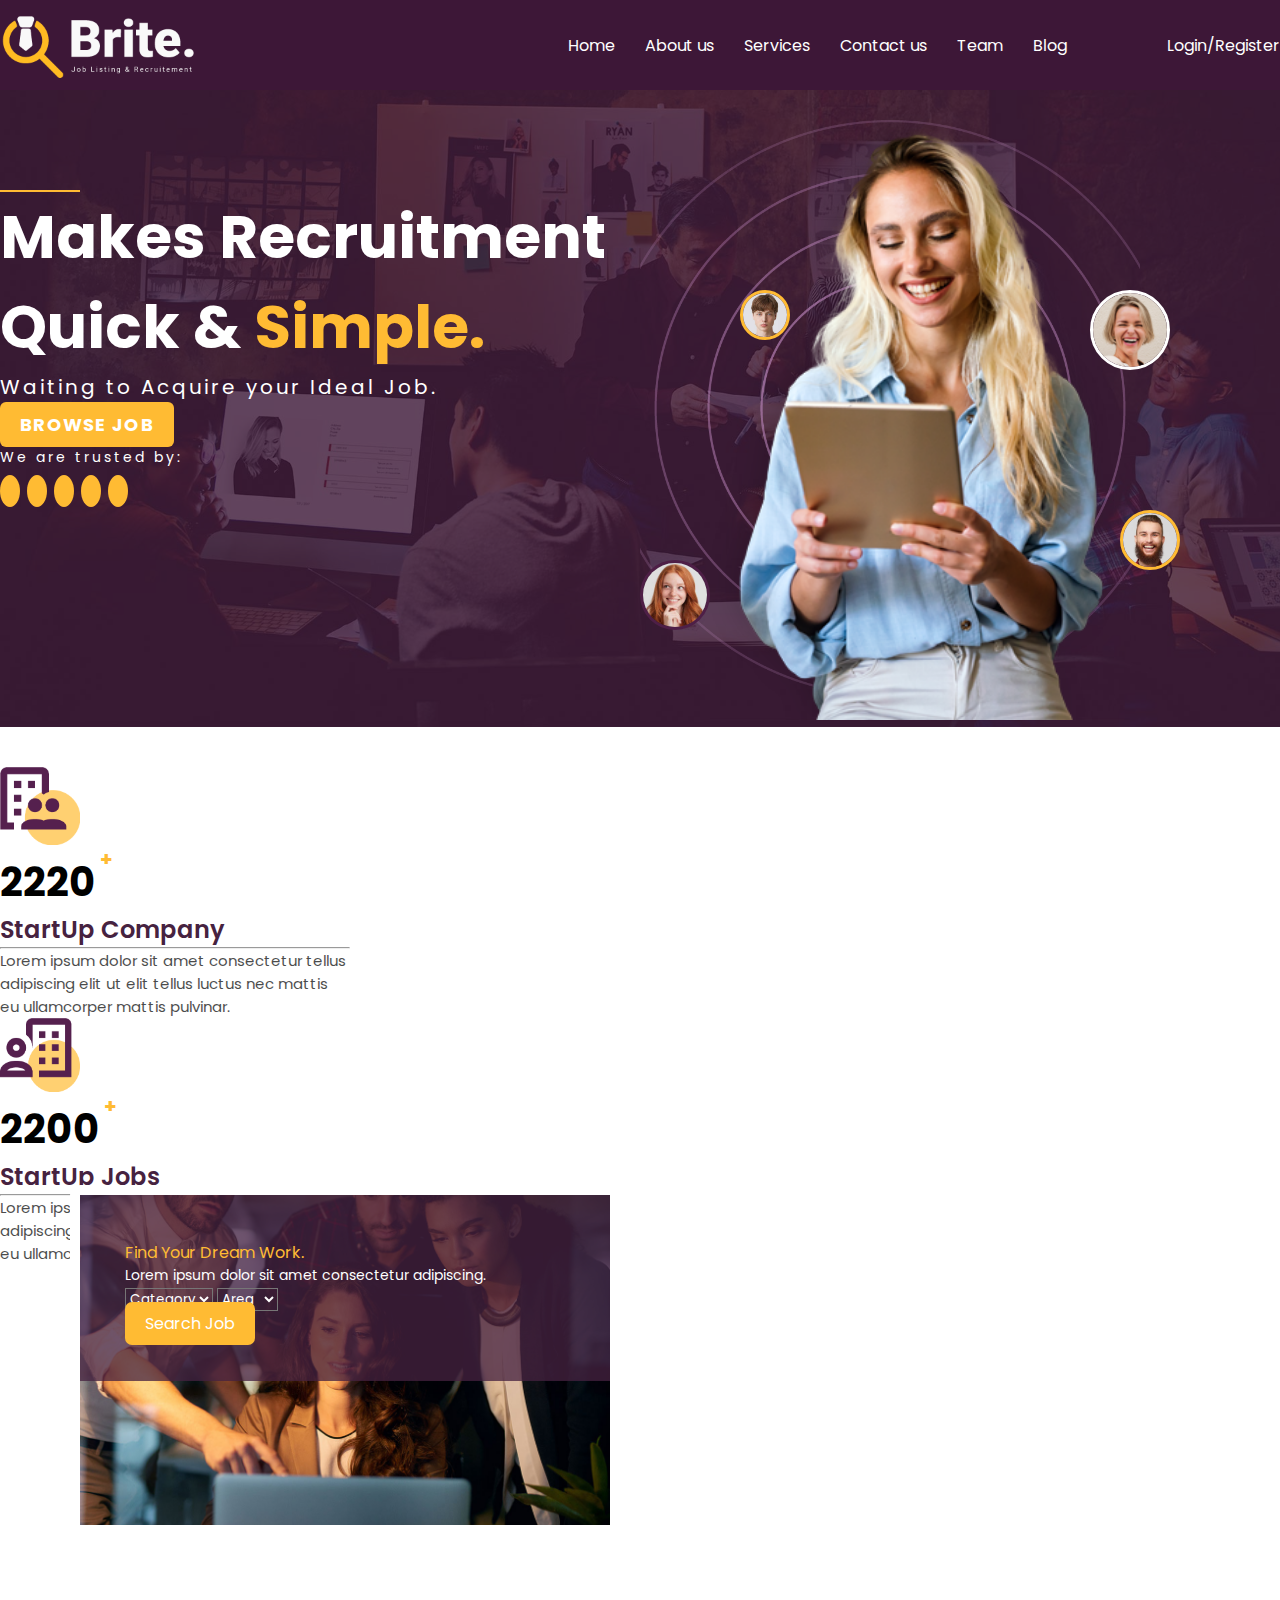
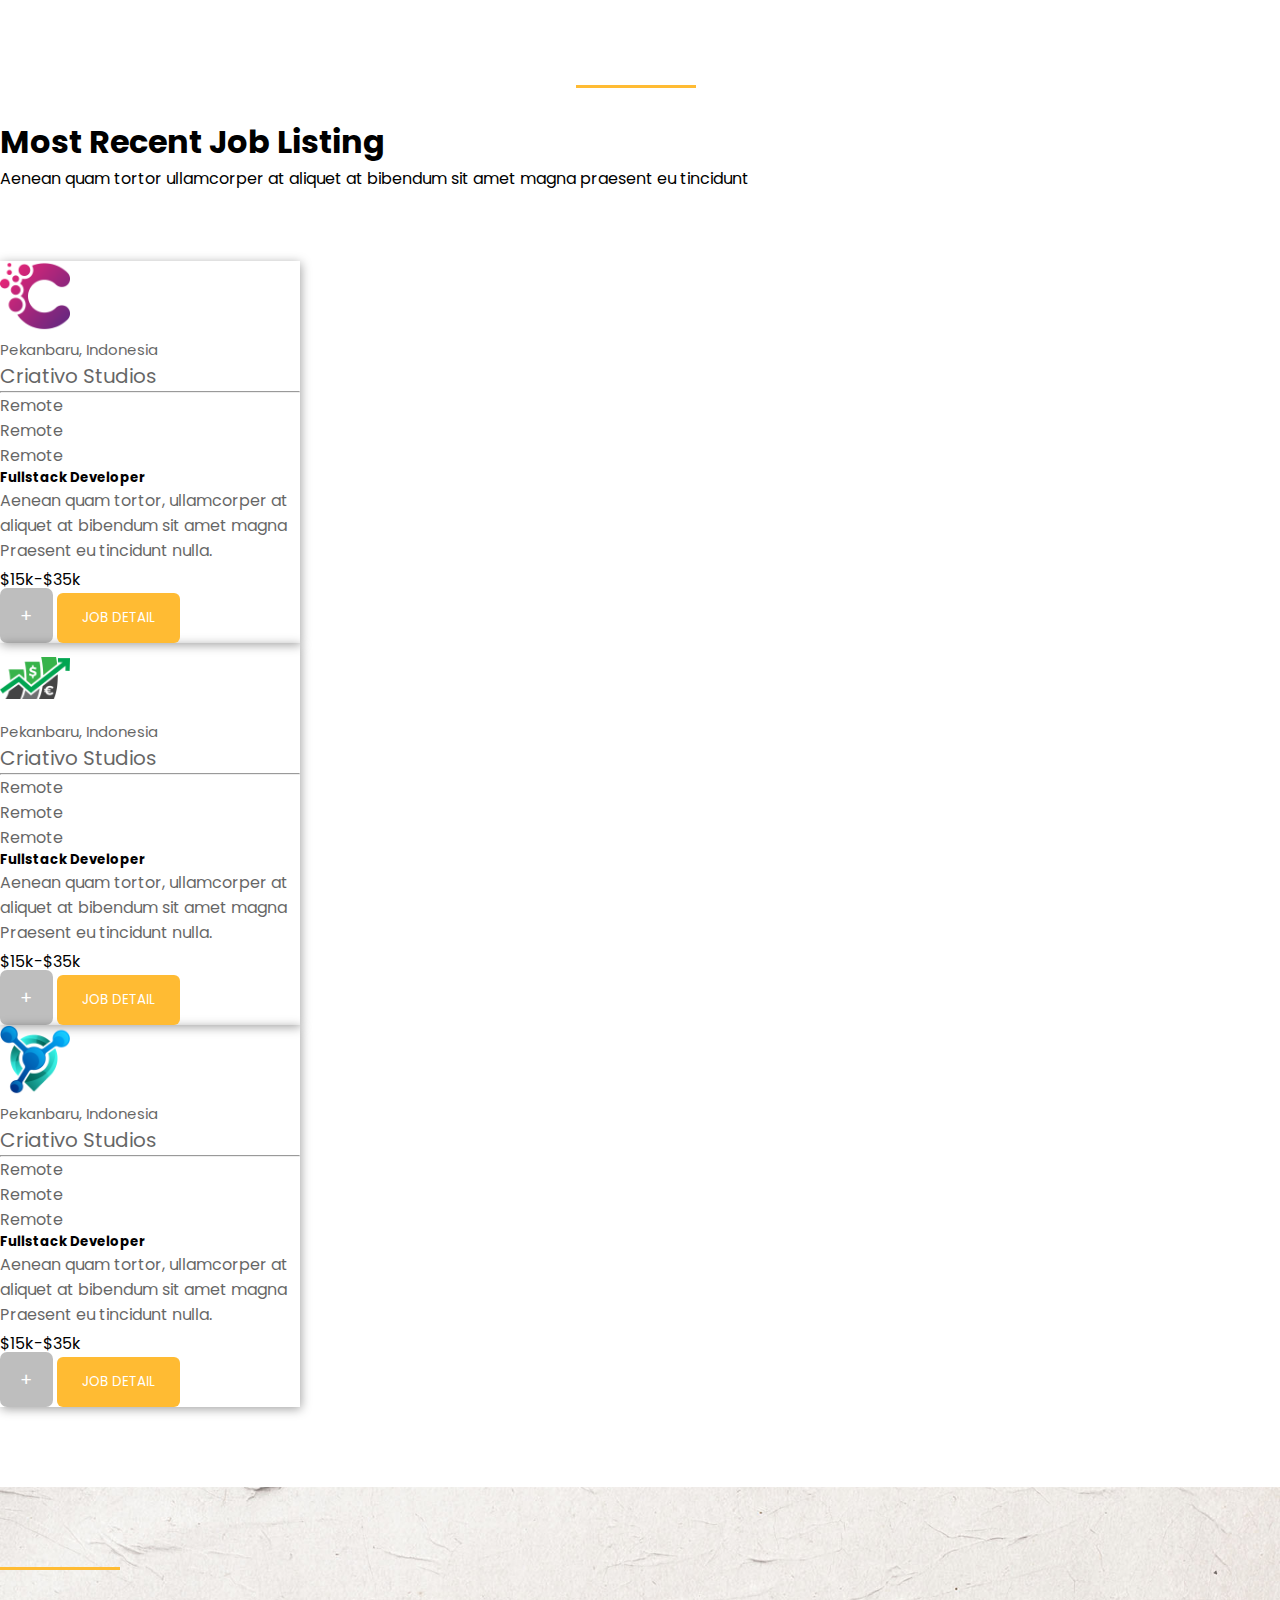
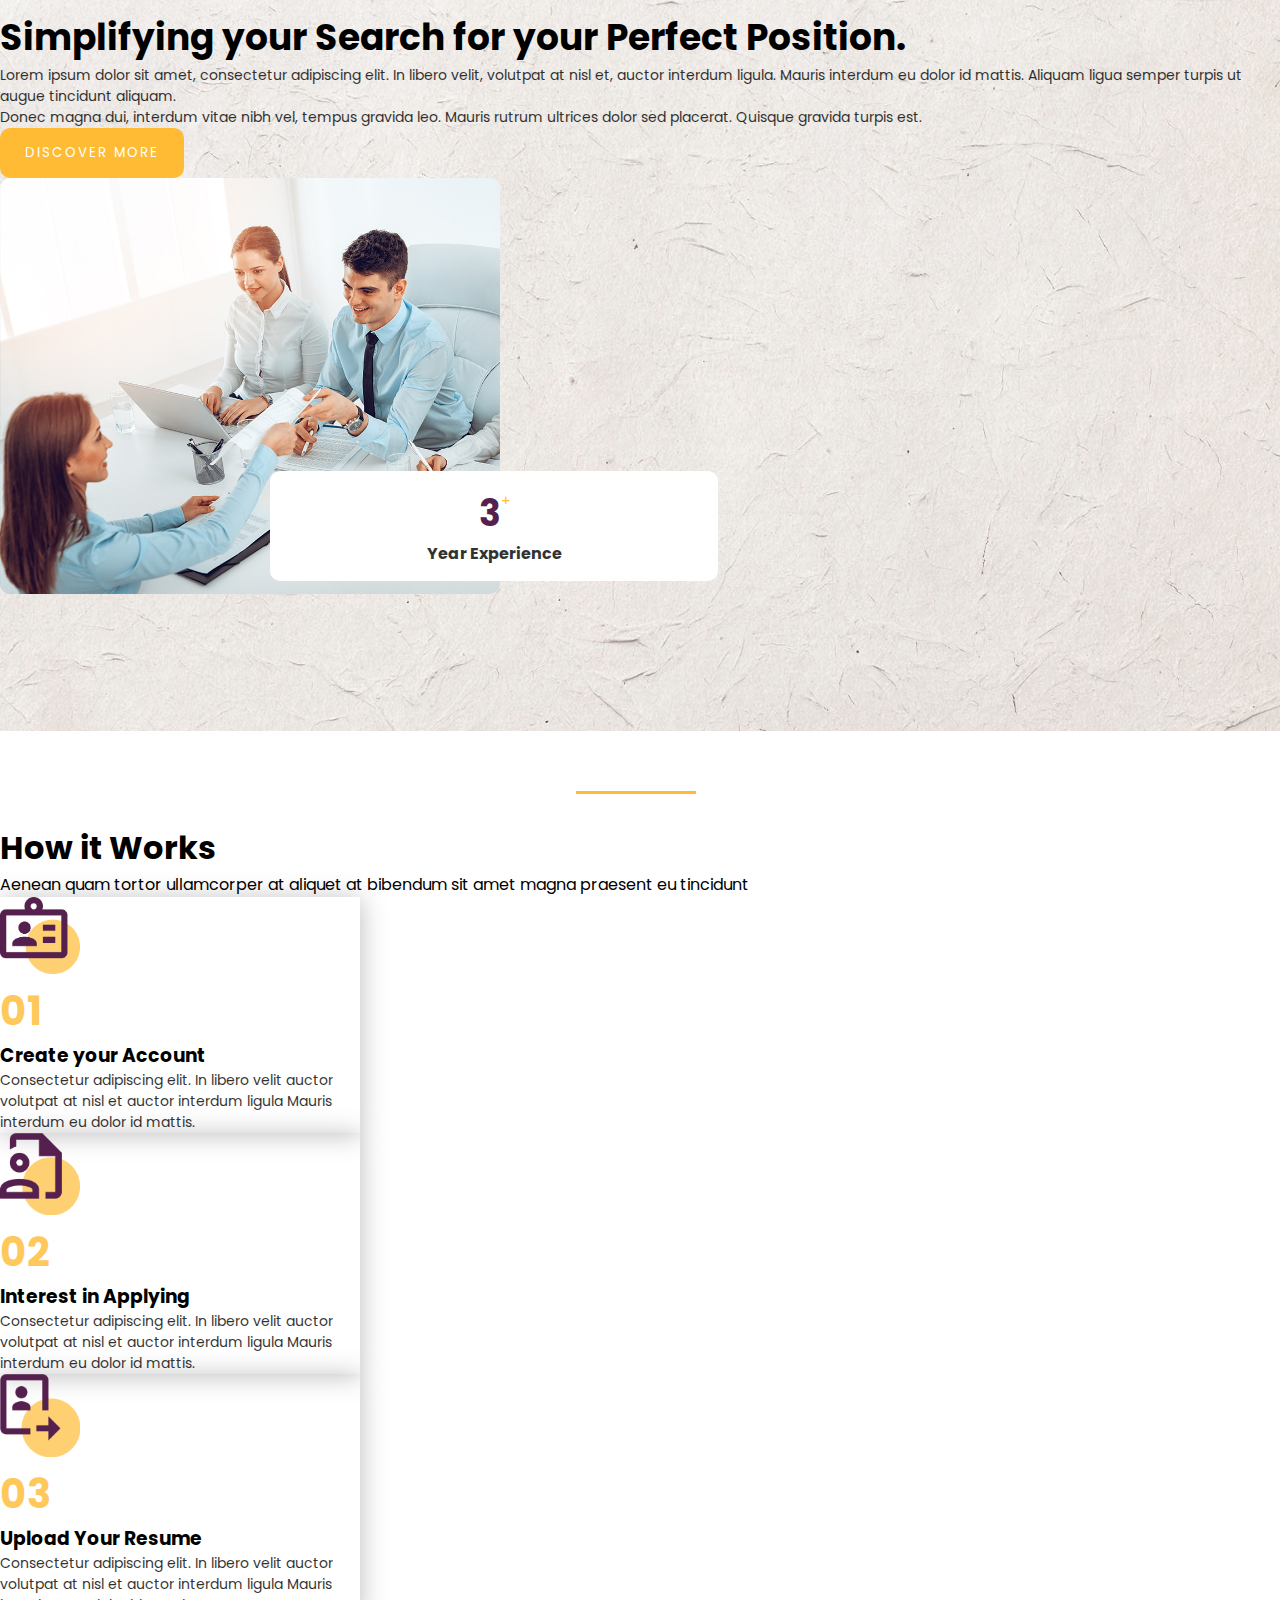
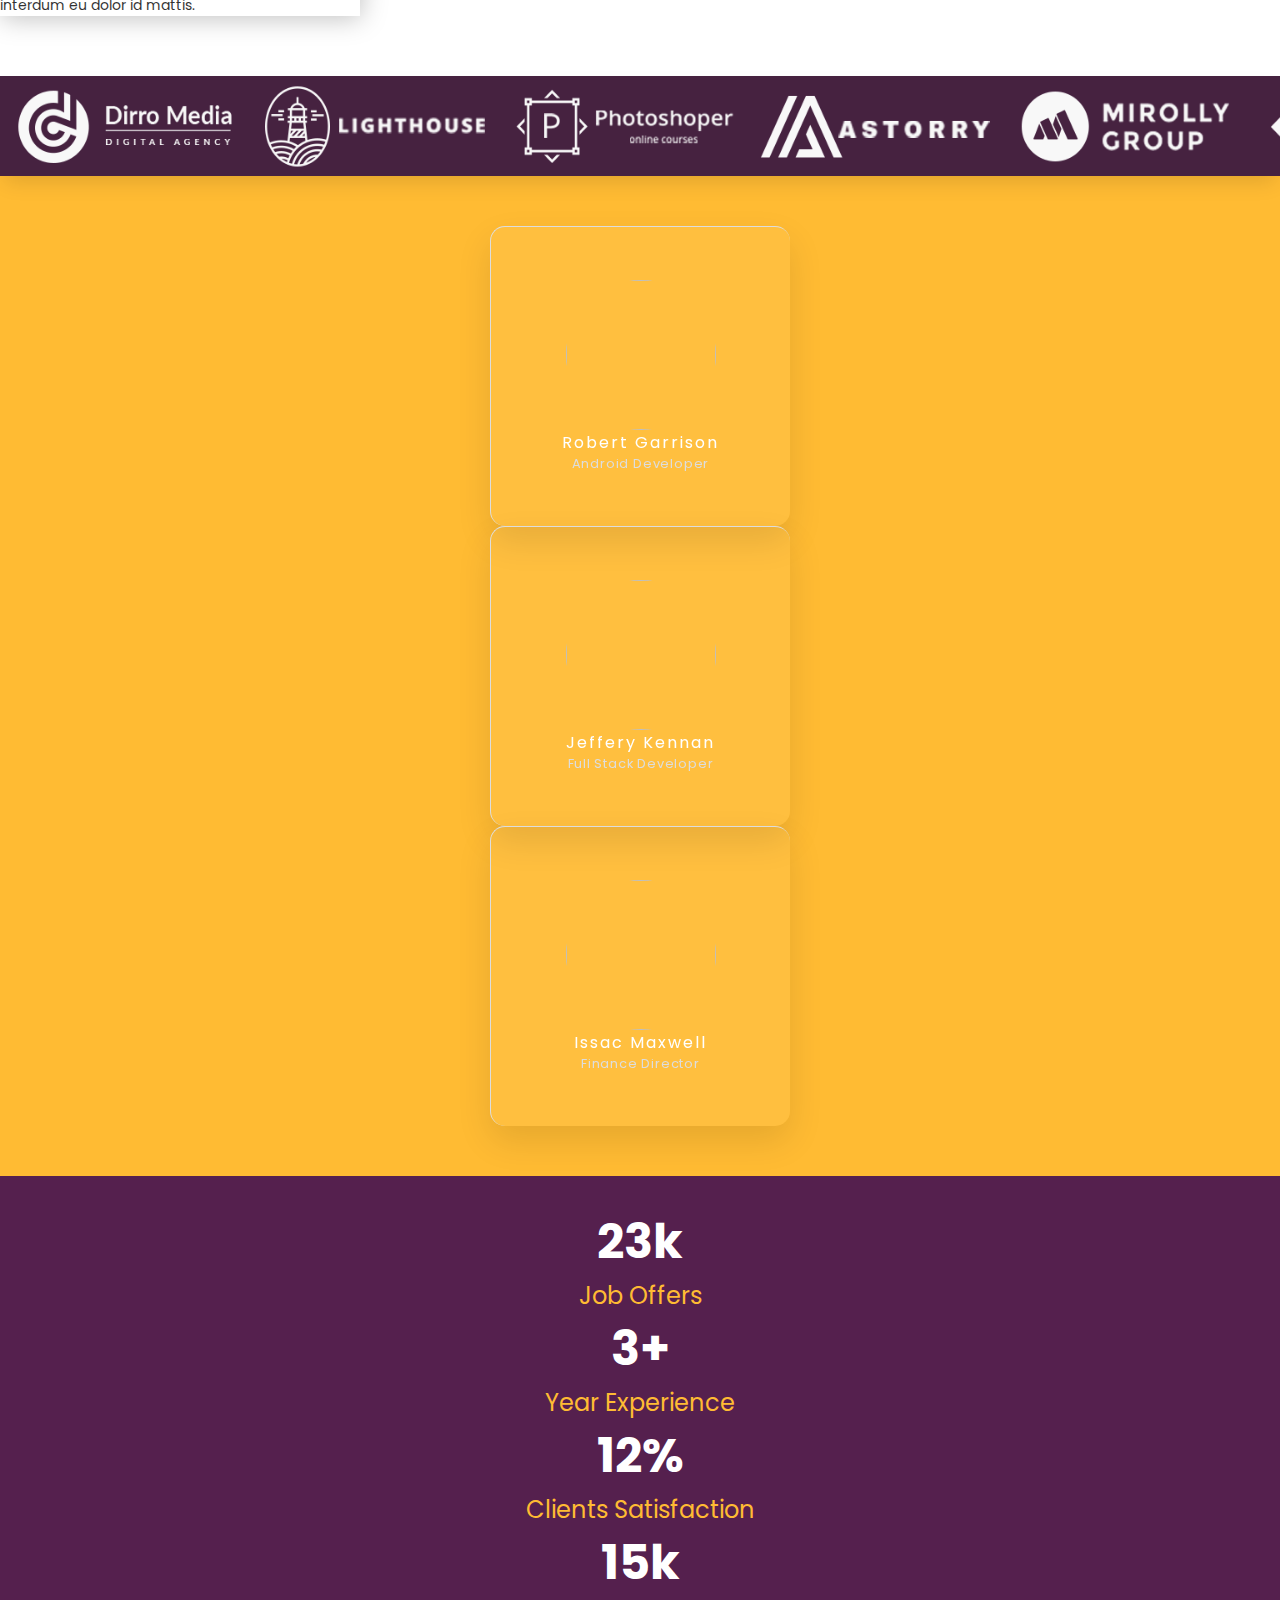
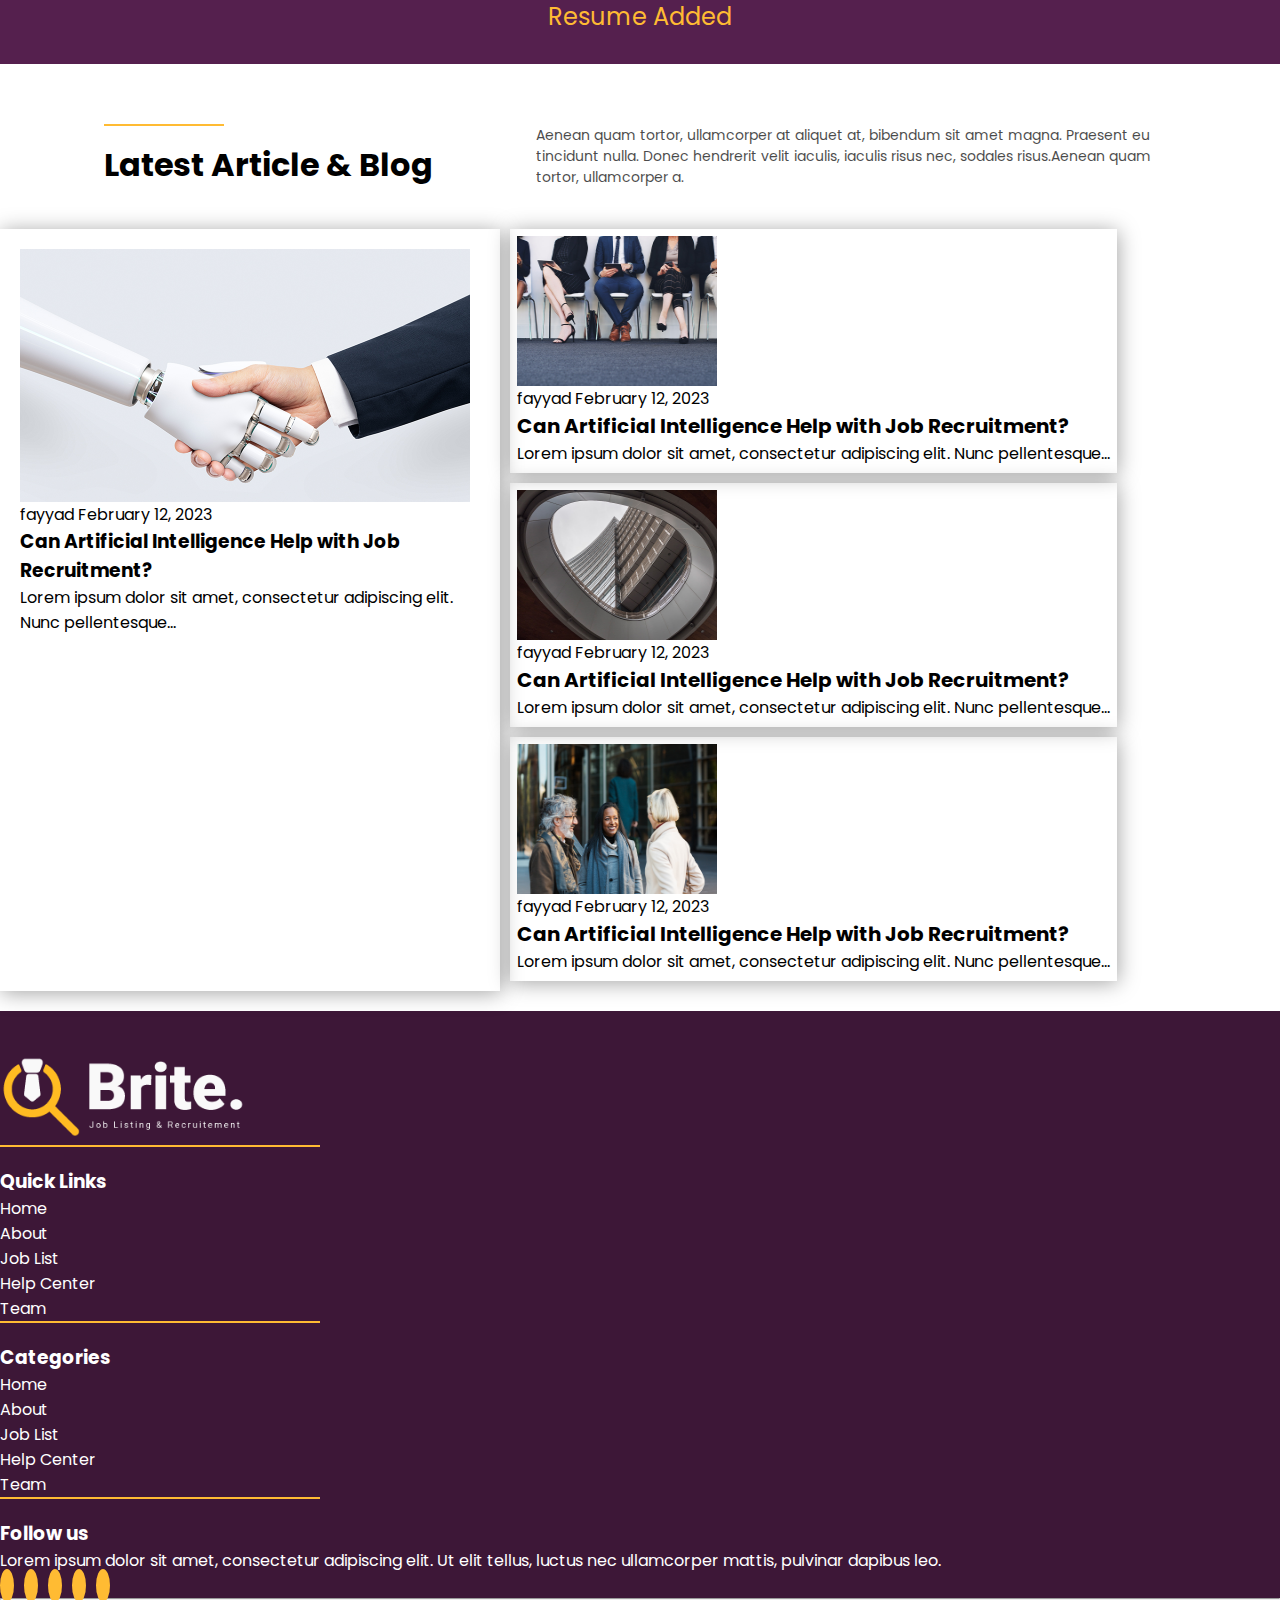
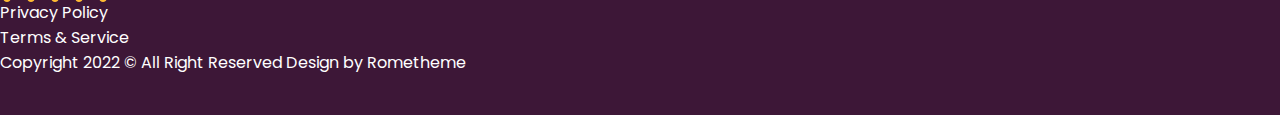
==== index.html @ 22f31cf7 "contact page responsive added" ====
<!DOCTYPE html>
<html lang="en">
  <head>
    <meta charset="UTF-8" />
    <meta http-equiv="X-UA-Compatible" content="IE=edge" />
    <meta name="viewport" content="width=device-width, initial-scale=1.0" />
    <link
      rel="stylesheet"
      href="https://cdnjs.cloudflare.com/ajax/libs/font-awesome/6.4.0/css/all.min.css"
      integrity="sha512-iecdLmaskl7CVkqkXNQ/ZH/XLlvWZOJyj7Yy7tcenmpD1ypASozpmT/E0iPtmFIB46ZmdtAc9eNBvH0H/ZpiBw=="
      crossorigin="anonymous"
      referrerpolicy="no-referrer"
    />
    <link rel="preconnect" href="https://fonts.googleapis.com" />
    <link rel="preconnect" href="https://fonts.gstatic.com" crossorigin />
    <link
      href="https://fonts.googleapis.com/css2?family=Poppins:wght@400;600;700;900&display=swap"
      rel="stylesheet"
    />
    <link
      href="https://cdn.jsdelivr.net/npm/bootstrap@5.0.2/dist/css/bootstrap.min.css"
      rel="stylesheet"
      integrity="sha384-EVSTQN3/azprG1Anm3QDgpJLIm9Nao0Yz1ztcQTwFspd3yD65VohhpuuCOmLASjC"
      crossorigin="anonymous"
    />
    <link rel="stylesheet" href="./assets/scss/main.css" />
    <title>Brite-Job Listing & Recruitment</title>
  </head>
  <body>
    <header>
      <div class="header">
        <div class="container">
          <img src="./images/Logo-1-1.png" alt="" class="logo" />
          <nav>
            <ul class="nav-list">
              <li><a href="index.html">Home</a></li>
              <li><a href="about.html">About us</a></li>
              <li><a href="service.html">Services</a></li>
              <li><a href="contact.html">Contact us</a></li>
              <li><a href="team.html">Team</a></li>
              <li><a href="blog.html">Blog</a></li>
            </ul>

            <a href="login.html" class="log"
              >Login/Register <i class="fa-solid fa-right-to-bracket"></i
            ></a>
          </nav>
          <i class="fa-solid fa-bars"></i>
        </div>
      </div>
      <div class="content">
        <div class="container">
          <div class="text">
            <h1>Makes Recruitment Quick & <span>Simple.</span></h1>
            <p>Waiting to Acquire your Ideal Job.</p>
            <div class="my-4">
              <button class="browse-job">
                BROWSE JOB <i class="fa-solid fa-arrow-right"></i>
              </button>
            </div>
            <div class="my-4 links">
              <p class="link-text">We are trusted by:</p>
              <ul class="icons my-4">
                <li>
                  <a href=""><i class="fa-brands fa-google"></i></a>
                </li>
                <li>
                  <a href=""><i class="fa-brands fa-behance"></i></a>
                </li>
                <li>
                  <a href=""><i class="fa-brands fa-instagram"></i></a>
                </li>
                <li>
                  <a href="">
                    <i class="fa-brands fa-windows"></i>
                  </a>
                </li>
                <li>
                  <a href=""><i class="fa-brands fa-linkedin"></i></a>
                </li>
              </ul>
            </div>
          </div>
          <div class="image">
            <img src="./images/portrait.png" alt="..." />
            <img src="./images/young-man.jpg" alt="..." class="pics man" />
            <img
              src="./images/attractive-young-bearded-guy.jpg"
              alt="..."
              class="pics guy"
            />
            <img
              src="./images/redhead-young-woman.jpg"
              alt="..."
              class="pics redhead"
            />
            <img src="./images/stylish-woman.jpg" alt="" class="pics woman" />
          </div>
        </div>
      </div>
    </header>
    <section class="search-section">
      <div class="container d-flex align-items-center gap-3">
        <div style="width: 350px">
          <div class="d-flex align-items-center gap-2">
            <img src="./images/Job-1.png" alt="" style="width: 80px" />
            <div>
              <span class="num" data-val="9000"></span>
              <span class="plus">+</span>
              <p class="topic">StartUp Company</p>
            </div>
          </div>
          <hr />
          <p style="opacity: 0.7; font-size: 15px">
            Lorem ipsum dolor sit amet consectetur tellus adipiscing elit ut
            elit tellus luctus nec mattis eu ullamcorper mattis pulvinar.
          </p>
        </div>
        <div style="width: 350px">
          <div class="d-flex align-items-center gap-3">
            <img src="./images/job-GP68QJ8.png" alt="" style="width: 80px" />
            <div>
              <span class="num" data-val="2500"></span>
              <span class="plus">+</span>
              <p class="topic">StartUp Jobs</p>
            </div>
          </div>
          <hr />
          <p style="opacity: 0.7; font-size: 15px">
            Lorem ipsum dolor sit amet consectetur tellus adipiscing elit ut
            elit tellus luctus nec mattis eu ullamcorper mattis pulvinar.
          </p>
        </div>
        <div id="search">
          <div class="bg-purple">
            <p style="color: #ffbb33">Find Your Dream Work.</p>
            <p style="color: #fff; font-size: 14px">
              Lorem ipsum dolor sit amet consectetur adipiscing.
            </p>
            <select name="" id="" class="form-select">
              <option value="Category">Category</option>
              <option value="Item1">Item1</option>
              <option value="Item2">Item2</option>
              <option value="Item3">Item3</option>
            </select>
            <select name="" id="" class="form-select my-3">
              <option value="Category">Area</option>
              <option value="Item1">Item1</option>
              <option value="Item2">Item2</option>
              <option value="Item3">Item3</option>
            </select>
            <div class="my-4">
              <a href=""
                >Search Job <i class="fa-solid fa-magnifying-glass"></i
              ></a>
            </div>
          </div>
        </div>
      </div>
    </section>
    <section class="job-list my-5">
      <div class="container my-2">
        <h1 class="text-center">Most Recent Job Listing</h1>
        <p class="text-center">
          Aenean quam tortor ullamcorper at aliquet at bibendum sit amet magna
          praesent eu tincidunt
        </p>
        <div class="row gap-5">
          <div class="col col-4 card py-3 px-4">
            <div class="d-flex align-items-center justify-content-around">
              <img src="/images/c-letter-logo.png" alt="" />
              <div>
                <p class="city">Pekanbaru, Indonesia</p>
                <p class="marka">Criativo Studios</p>
              </div>
            </div>
            <hr />
            <div class="d-flex align-items-center justify-content-between">
              <p><i class="fa-solid fa-clock-rotate-left"></i> Remote</p>
              <p><i class="fa-solid fa-clock-rotate-left"></i> Remote</p>
            </div>
            <p class="pb-3">
              <i class="fa-solid fa-clock-rotate-left"></i> Remote
            </p>
            <h5>Fullstack Developer</h5>
            <p class="text-start">
              Aenean quam tortor, ullamcorper at aliquet at bibendum sit amet
              magna Praesent eu tincidunt nulla.
            </p>
            <div class="text-start">
              <i class="fa-solid fa-star"></i>
              <i class="fa-solid fa-star"></i>
              <i class="fa-solid fa-star"></i>
              <i class="fa-solid fa-star"></i>
              <i class="fa-regular fa-star-half-stroke"></i>
            </div>
            <div class="text-start">
              <i class="fa-solid fa-dollar-sign"></i> <span>$15k-$35k</span>
            </div>
            <div class="text-start my-4">
              <a href="" class="add">+</a>
              <button class="detail">JOB DETAIL</button>
            </div>
          </div>
          <div class="col col-4 card py-3 px-4">
            <div class="d-flex align-items-center justify-content-around">
              <img src="/images/finance-logo.png" alt="" />
              <div>
                <p class="city">Pekanbaru, Indonesia</p>
                <p class="marka">Criativo Studios</p>
              </div>
            </div>
            <hr />
            <div class="d-flex align-items-center justify-content-between">
              <p><i class="fa-solid fa-clock-rotate-left"></i> Remote</p>
              <p><i class="fa-solid fa-clock-rotate-left"></i> Remote</p>
            </div>
            <p class="pb-3">
              <i class="fa-solid fa-clock-rotate-left"></i> Remote
            </p>
            <h5>Fullstack Developer</h5>
            <p class="text-start">
              Aenean quam tortor, ullamcorper at aliquet at bibendum sit amet
              magna Praesent eu tincidunt nulla.
            </p>
            <div class="text-start">
              <i class="fa-solid fa-star"></i>
              <i class="fa-solid fa-star"></i>
              <i class="fa-solid fa-star"></i>
              <i class="fa-solid fa-star"></i>
              <i class="fa-regular fa-star-half-stroke"></i>
            </div>
            <div class="text-start">
              <i class="fa-solid fa-dollar-sign"></i> <span>$15k-$35k</span>
            </div>
            <div class="text-start my-4">
              <a href="" class="add">+</a>
              <button class="detail">JOB DETAIL</button>
            </div>
          </div>
          <div class="col col-4 card py-3 px-4">
            <div class="d-flex align-items-center justify-content-around">
              <img src="/images/share-location-logo.png" alt="" />
              <div>
                <p class="city">Pekanbaru, Indonesia</p>
                <p class="marka">Criativo Studios</p>
              </div>
            </div>
            <hr />
            <div class="d-flex align-items-center justify-content-between">
              <p><i class="fa-solid fa-clock-rotate-left"></i> Remote</p>
              <p><i class="fa-solid fa-clock-rotate-left"></i> Remote</p>
            </div>
            <p class="pb-3">
              <i class="fa-solid fa-clock-rotate-left"></i> Remote
            </p>
            <h5>Fullstack Developer</h5>
            <p class="text-start">
              Aenean quam tortor, ullamcorper at aliquet at bibendum sit amet
              magna Praesent eu tincidunt nulla.
            </p>
            <div class="text-start">
              <i class="fa-solid fa-star"></i>
              <i class="fa-solid fa-star"></i>
              <i class="fa-solid fa-star"></i>
              <i class="fa-solid fa-star"></i>
              <i class="fa-regular fa-star-half-stroke"></i>
            </div>
            <div class="text-start">
              <i class="fa-solid fa-dollar-sign"></i>
              <span>$15k-$35k</span>
            </div>
            <div class="text-start my-4">
              <a href="" class="add">+</a>
              <button class="detail">JOB DETAIL</button>
            </div>
          </div>
        </div>
      </div>
    </section>
    <section class="job-interview">
      <div class="container">
        <div class="row">
          <div class="col col-md-6">
            <h2>Simplifying your Search for your Perfect Position.</h2>
            <p>
              Lorem ipsum dolor sit amet, consectetur adipiscing elit. In libero
              velit, volutpat at nisl et, auctor interdum ligula. Mauris
              interdum eu dolor id mattis. Aliquam ligua semper turpis ut augue
              tincidunt aliquam.
            </p>
            <p>
              Donec magna dui, interdum vitae nibh vel, tempus gravida leo.
              Mauris rutrum ultrices dolor sed placerat. Quisque gravida turpis
              est.
            </p>
            <div>
              <button class="discover">DISCOVER MORE</button>
            </div>
          </div>
          <div class="col col-md-6">
            <img src="./images/job-interview.jpg" alt="" />
            <div class="year">
              <span
                class="number"
                data-val="25"
                style="color: #55204e; font-weight: bolder; font-size: 36px"
                >25</span
              ><span class="plus">+</span>
              <p class="year-exp">Year Experience</p>
            </div>
          </div>
        </div>
      </div>
    </section>
    <section class="work-section">
      <div class="container">
        <h1 class="text-center">How it Works</h1>
        <p class="text-center">
          Aenean quam tortor ullamcorper at aliquet at bibendum sit amet magna
          praesent eu tincidunt
        </p>
        <div class="row my-5 d-flex align-items-center justify-content-center">
          <div class="col col-4 card p-4">
            <div class="d-flex align-items-center justify-content-between my-2">
              <img src="/images/Job-2.png" alt="" />
              <p>01</p>
            </div>
            <h3>Create your Account</h3>
            <p>
              Consectetur adipiscing elit. In libero velit auctor volutpat at
              nisl et auctor interdum ligula Mauris interdum eu dolor id mattis.
            </p>
          </div>
          <div class="col col-4 card p-4">
            <div class="d-flex align-items-center justify-content-between my-2">
              <img src="/images/Job-3.png" alt="" />
              <p>02</p>
            </div>
            <h3>Interest in Applying</h3>
            <p>
              Consectetur adipiscing elit. In libero velit auctor volutpat at
              nisl et auctor interdum ligula Mauris interdum eu dolor id mattis.
            </p>
          </div>
          <div class="col col-4 card p-4">
            <div class="d-flex align-items-center justify-content-between my-2">
              <img src="/images/Job-4.png" alt="" />
              <p>03</p>
            </div>
            <h3>Upload Your Resume</h3>
            <p>
              Consectetur adipiscing elit. In libero velit auctor volutpat at
              nisl et auctor interdum ligula Mauris interdum eu dolor id mattis.
            </p>
          </div>
        </div>
      </div>
    </section>
    <section class="logo-slider">
      <div class="container flex-column d-block h-90">
        <div class="slider">
          <div class="slide-track">
            <div class="slide">
              <img src="./images/L0go-1.png" height="100" width="250" alt="" />
            </div>
            <div class="slide">
              <img src="./images/L0go-2.png" height="100" width="250" alt="" />
            </div>
            <div class="slide">
              <img src="./images/L0go-3.png" height="100" width="250" alt="" />
            </div>
            <div class="slide">
              <img src="./images/Logo-4.png" height="100" width="250" alt="" />
            </div>
            <div class="slide">
              <img src="./images/Logo-5.png" height="100" width="250" alt="" />
            </div>
            <div class="slide">
              <img src="./images/L0go-6.png" height="100" width="250" alt="" />
            </div>
            <div class="slide">
              <img src="./images/Logo-7.png" height="100" width="250" alt="" />
            </div>
            <div class="slide">
              <img src="./images/Logo-8.png" height="100" width="250" alt="" />
            </div>
          </div>
        </div>
      </div>
    </section>
    <section class="comments">
      <div class="container">
        <div class="row">
          <div class="col-lg-4">
            <div class="card">
              <div class="face front-face">
                <img
                  src="https://images.unsplash.com/photo-1557862921-37829c790f19?ixid=MXwxMjA3fDB8MHxwaG90by1wYWdlfHx8fGVufDB8fHw%3D&ixlib=rb-1.2.1&auto=format&fit=crop&w=1051&q=80"
                  alt=""
                  class="profile"
                />
                <div class="pt-3 text-uppercase name">Robert Garrison</div>
                <div class="designation">Android Developer</div>
              </div>
              <div class="face back-face">
                <span class="fas fa-quote-left"></span>
                <div class="testimonial">
                  I made bacck the purchase price in just 48 hours! Thank you
                  for making it pain less, pleasant. The service was execellent.
                  I will refer everyone I know.
                </div>
                <span class="fas fa-quote-right"></span>
              </div>
            </div>
          </div>
          <div class="col-lg-4">
            <div class="card">
              <div class="face front-face">
                <img
                  src="https://images.unsplash.com/photo-1600486913747-55e5470d6f40?ixid=MXwxMjA3fDB8MHxwaG90by1wYWdlfHx8fGVufDB8fHw%3D&ixlib=rb-1.2.1&auto=format&fit=crop&w=1050&q=80"
                  alt=""
                  class="profile"
                />
                <div class="pt-3 text-uppercase name">Jeffery Kennan</div>
                <div class="designation">Full Stack Developer</div>
              </div>
              <div class="face back-face">
                <span class="fas fa-quote-left"></span>
                <div class="testimonial">
                  Really good, you have saved our business! I made bacck the
                  purchase price in just 48 hours! man, this thing is getting
                  better and better as I learn more about it.
                </div>
                <span class="fas fa-quote-right"></span>
              </div>
            </div>
          </div>
          <div class="col-lg-4">
            <div class="card">
              <div class="face front-face">
                <img
                  src="https://images.unsplash.com/photo-1614574762522-6ac2fbba2208?ixid=MXwxMjA3fDB8MHxzZWFyY2h8MjY2fHxtYW58ZW58MHx8MHw%3D&ixlib=rb-1.2.1&auto=format&fit=crop&w=500&q=60"
                  alt=""
                  class="profile"
                />
                <div class="pt-3 text-uppercase name">Issac Maxwell</div>
                <div class="designation">Finance Director</div>
              </div>
              <div class="face back-face">
                <span class="fas fa-quote-left"></span>
                <div class="testimonial">
                  Account keeper is the most valuable business research we have
                  EVER purchased. Without electrician, we would ahave gone
                  bankrupt by now.
                </div>
                <span class="fas fa-quote-right"></span>
              </div>
            </div>
          </div>
        </div>
      </div>
    </section>
    <section class="offers">
      <div class="container d-flex">
        <div class="item">
          <span class="number" data-val="200"></span><span>k</span>
          <p>Job Offers</p>
        </div>
        <div class="item">
          <span class="number" data-val="25"></span><span>+</span>
          <p>Year Experience</p>
        </div>
        <div class="item">
          <span class="number" data-val="100"></span><span>%</span>
          <p>Clients Satisfaction</p>
        </div>
        <div class="item">
          <span class="number" data-val="125"></span><span>k</span>
          <p>Resume Added</p>
        </div>
      </div>
    </section>
    <section class="blog-section">
      <div class="container">
        <div class="head">
          <h1>Latest Article & Blog</h1>
          <p>
            Aenean quam tortor, ullamcorper at aliquet at, bibendum sit amet
            magna. Praesent eu tincidunt nulla. Donec hendrerit velit iaculis,
            iaculis risus nec, sodales risus.Aenean quam tortor, ullamcorper a.
          </p>
        </div>

        <div class="content">
          <div class="blog-item card blog">
            <div class="image">
              <img src="./images/ai-business-technology.jpg" alt="" />
            </div>
            <div style="height: 150px" class="my-2">
              <span><i class="fa-solid fa-user"></i> fayyad</span>
              <span
                ><i class="fa-solid fa-calendar-days"></i> February 12,
                2023</span
              >
              <a href="">
                <h3>Can Artificial Intelligence Help with Job Recruitment?</h3>
              </a>
              <p>
                Lorem ipsum dolor sit amet, consectetur adipiscing elit. Nunc
                pellentesque…
              </p>
            </div>
          </div>
          <div class="blog-content">
            <div class="blog-item card d-flex">
              <div class="small-image">
                <img src="./images/the-interview-tedious.jpg" alt="" />
              </div>
              <div>
                <span><i class="fa-solid fa-user"></i> fayyad</span>
                <span
                  ><i class="fa-solid fa-calendar-days"></i> February 12,
                  2023</span
                >
                <a href="">
                  <h3>
                    Can Artificial Intelligence Help with Job Recruitment?
                  </h3>
                </a>
                <p>
                  Lorem ipsum dolor sit amet, consectetur adipiscing elit. Nunc
                  pellentesque…
                </p>
              </div>
            </div>
            <div class="blog-item card d-flex">
              <div class="small-image">
                <img src="./images/modern-buildings.jpg" alt="" />
              </div>
              <div>
                <span><i class="fa-solid fa-user"></i> fayyad</span>
                <span
                  ><i class="fa-solid fa-calendar-days"></i> February 12,
                  2023</span
                >
                <a href="">
                  <h3>
                    Can Artificial Intelligence Help with Job Recruitment?
                  </h3>
                </a>
                <p>
                  Lorem ipsum dolor sit amet, consectetur adipiscing elit. Nunc
                  pellentesque…
                </p>
              </div>
            </div>
            <div class="blog-item card d-flex">
              <div class="small-image">
                <img src="./images/business-people-outside.jpg" alt="" />
              </div>
              <div>
                <span><i class="fa-solid fa-user"></i> fayyad</span>
                <span
                  ><i class="fa-solid fa-calendar-days"></i> February 12,
                  2023</span
                >
                <a href="">
                  <h3>
                    Can Artificial Intelligence Help with Job Recruitment?
                  </h3>
                </a>
                <p>
                  Lorem ipsum dolor sit amet, consectetur adipiscing elit. Nunc
                  pellentesque…
                </p>
              </div>
            </div>
          </div>
        </div>
      </div>
    </section>

    <footer>
      <div class="container">
        <div class="row">
          <div class="col col-lg-3">
            <img src="./images/Logo-1-1.png" alt="" />
          </div>
          <div class="col col-lg-3">
            <h3>Quick Links</h3>
            <ul>
              <li>
                <a href=""><i class="fa-solid fa-arrow-right"></i> Home</a>
              </li>
              <li>
                <a href=""><i class="fa-solid fa-arrow-right"></i> About</a>
              </li>
              <li>
                <a href=""><i class="fa-solid fa-arrow-right"></i> Job List</a>
              </li>
              <li>
                <a href=""
                  ><i class="fa-solid fa-arrow-right"></i> Help Center</a
                >
              </li>
              <li>
                <a href=""><i class="fa-solid fa-arrow-right"></i> Team</a>
              </li>
            </ul>
          </div>
          <div class="col col-lg-3">
            <h3>Categories</h3>
            <ul>
              <li>
                <a href=""><i class="fa-solid fa-arrow-right"></i> Home</a>
              </li>
              <li>
                <a href=""><i class="fa-solid fa-arrow-right"></i> About</a>
              </li>
              <li>
                <a href=""><i class="fa-solid fa-arrow-right"></i> Job List</a>
              </li>
              <li>
                <a href=""
                  ><i class="fa-solid fa-arrow-right"></i> Help Center</a
                >
              </li>
              <li>
                <a href=""><i class="fa-solid fa-arrow-right"></i> Team</a>
              </li>
            </ul>
          </div>
          <div class="col col-lg-3">
            <h3>Follow us</h3>
            <p>
              Lorem ipsum dolor sit amet, consectetur adipiscing elit. Ut elit
              tellus, luctus nec ullamcorper mattis, pulvinar dapibus leo.
            </p>

            <ul class="icons">
              <li>
                <a href=""><i class="fa-brands fa-google"></i></a>
              </li>
              <li>
                <a href=""><i class="fa-brands fa-behance"></i></a>
              </li>
              <li>
                <a href=""><i class="fa-brands fa-instagram"></i></a>
              </li>
              <li>
                <a href=""><i class="fa-brands fa-windows"></i></a>
              </li>
              <li>
                <a href=""><i class="fa-brands fa-linkedin"></i></a>
              </li>
            </ul>
          </div>
        </div>
        <hr />
        <div class="under d-flex align-items-center justify-content-between">
          <ul class="d-flex gap-4">
            <li>Privacy Policy</li>
            <li>Terms & Service</li>
          </ul>
          <p>Copyright 2022 © All Right Reserved Design by Rometheme</p>
        </div>
      </div>
    </footer>

    <script
      src="https://cdn.jsdelivr.net/npm/bootstrap@5.0.2/dist/js/bootstrap.bundle.min.js"
      integrity="sha384-MrcW6ZMFYlzcLA8Nl+NtUVF0sA7MsXsP1UyJoMp4YLEuNSfAP+JcXn/tWtIaxVXM"
      crossorigin="anonymous"
    ></script>
    <script
      src="https://cdnjs.cloudflare.com/ajax/libs/jquery/3.7.0/jquery.min.js"
      integrity="sha512-3gJwYpMe3QewGELv8k/BX9vcqhryRdzRMxVfq6ngyWXwo03GFEzjsUm8Q7RZcHPHksttq7/GFoxjCVUjkjvPdw=="
      crossorigin="anonymous"
      referrerpolicy="no-referrer"
    ></script>
    <script src="./assets/js/script.js"></script>
  </body>
</html>
---- assets/scss/main.css ----
* {
  margin: 0;
  padding: 0;
  text-decoration: none !important;
  list-style: none;
  box-sizing: border-box;
  font-family: "Poppins", sans-serif;
}

header {
  background-image: url(/images/bg-image.jpg);
  background-position: center;
  background-repeat: no-repeat;
  background-size: cover;
}
header .header {
  background-color: #3d1737;
  padding: 10px 0;
}
header .header .container {
  display: flex;
  align-items: center;
  justify-content: space-between;
}
header .header .container .logo {
  width: 200px;
}
@media only screen and (max-width: 762px) {
  header .header .container .logo {
    width: 150px;
  }
}
header .header .container nav {
  display: flex;
  align-items: center;
  justify-content: space-between;
  gap: 100px;
}
header .header .container nav .nav-list {
  display: flex;
  gap: 30px;
  margin: 0 !important;
  padding: 0 !important;
}
header .header .container nav .nav-list li a {
  color: #fff;
}
header .header .container nav .nav-list li a:hover {
  color: #ffbb33;
}
header .header .container nav .log {
  color: #fff;
}
header .header .container nav .log:hover {
  color: #ffbb33;
}
@media only screen and (max-width: 992px) {
  header .header .container nav {
    display: none;
  }
  header .header .container nav.show {
    display: block;
    z-index: 99;
  }
  header .header .container nav.show .nav-list {
    text-align: start;
    width: 100%;
    background-color: #4e1f47;
    flex-direction: column;
    position: absolute;
    top: 90px;
    left: 0;
  }
}
@media only screen and (max-width: 992px) and (max-width: 762px) {
  header .header .container nav.show .nav-list {
    top: 70px;
  }
}
@media only screen and (max-width: 992px) {
  header .header .container nav.show .nav-list li {
    padding-left: 25px;
    padding-bottom: 10px;
  }
}
header .header .container .fa-bars {
  display: none;
}
@media only screen and (max-width: 992px) {
  header .header .container .fa-bars {
    display: block;
    color: #fff;
    font-size: 36px;
  }
}
header .content {
  background-color: rgba(61, 23, 55, 0.8078431373);
}
header .content .container {
  display: flex;
}
@media only screen and (max-width: 992px) {
  header .content .container {
    flex-direction: column;
  }
}
header .content .container .text {
  padding: 100px 0;
  width: 50%;
}
@media only screen and (max-width: 992px) {
  header .content .container .text {
    width: 100%;
  }
}
header .content .container .text h1 {
  font-weight: bolder;
  font-size: 60px;
  color: #fff;
}
@media only screen and (max-width: 762px) {
  header .content .container .text h1 {
    font-size: 36px;
  }
}
header .content .container .text h1::before {
  display: block;
  content: "";
  background-color: #ffbb33;
  width: 80px;
  height: 2px;
}
header .content .container .text h1 span {
  color: #ffbb33;
}
header .content .container .text p {
  padding: 0 !important;
  margin: 0 !important;
  color: #fff;
  font-size: 20px;
  letter-spacing: 3px;
}
header .content .container .text .my-4 .browse-job {
  color: #fff;
  letter-spacing: 1.3px;
  font-size: 18px;
  font-weight: bold;
  background-color: #ffbb33;
  padding: 9px 20px;
  border-radius: 6px;
  transition: 0.3s ease;
  transform: scale(1);
  border: none;
}
header .content .container .text .my-4 .browse-job:hover {
  transform: scale(0.9);
  background-color: #db9d32;
}
header .content .container .text .links p {
  font-size: 14px;
}
header .content .container .text .links .icons {
  display: flex;
  margin: 0 !important;
  padding: 0 !important;
  gap: 7px;
  margin-top: 10px !important;
}
header .content .container .text .links .icons a {
  font-size: 14px;
  color: #fff;
  border: 1px solid transparent;
  padding: 5px 9px;
  background-color: #ffbb33;
  border-radius: 50%;
}
header .content .container .text .links .icons a:hover {
  background-color: #3d1737;
  color: #ffbb33;
}
header .content .container .image {
  background-image: url(/images/Circle-BG-3.png);
  background-position: center;
  background-repeat: no-repeat;
  background-size: cover;
  padding: 0 80px 0 0;
  position: relative;
}
@media only screen and (max-width: 992px) {
  header .content .container .image {
    display: none;
  }
}
header .content .container .image img {
  width: 420px;
  position: relative;
  top: 0;
  left: 70px;
}
header .content .container .image .pics {
  border-radius: 50%;
}
header .content .container .image .pics.guy {
  position: absolute;
  top: 420px;
  left: 480px;
  width: 60px;
  height: 60px;
  border: 3px solid #ffbb33;
}
header .content .container .image .pics.man {
  position: absolute;
  top: 200px;
  left: 100px;
  width: 50px;
  height: 50px;
  border: 3px solid #ffbb33;
}
header .content .container .image .pics.redhead {
  width: 70px;
  height: 70px;
  border: 3px solid #4e1f47;
  position: absolute;
  left: 0;
  top: 470px;
}
header .content .container .image .pics.woman {
  width: 80px;
  height: 80px;
  border: 3px solid #fff;
  position: absolute;
  top: 200px;
  left: 450px;
}

.search-section {
  z-index: 2;
}
.search-section .container {
  justify-content: space-evenly;
  padding: 40px 0;
  color: #000;
}
@media only screen and (max-width: 992px) {
  .search-section .container {
    flex-direction: column-reverse;
  }
}
.search-section .container .num {
  font-size: 40px;
  font-weight: bold;
}
.search-section .container .plus {
  position: relative;
  bottom: 30px;
  color: #ffbb33;
  font-size: 20px;
  font-weight: bold;
}
.search-section .container .topic {
  color: #462240;
  font-size: 24px;
  font-weight: 600;
}
.search-section .container #search {
  position: relative;
  bottom: 80px;
  left: 70px;
  border-radius: 10px;
  width: 550px;
  height: 350px;
  padding: 0 !important;
  background-image: url(/images/shot-of-a-group-of-businesspeople-using-a-laptop-w-YUBSH4F.jpg);
  background-position: center;
  background-size: cover;
  border: 10px solid white;
}
@media only screen and (max-width: 992px) {
  .search-section .container #search {
    left: 0;
    width: 90%;
  }
}
.search-section .container #search .bg-purple {
  background-color: rgba(70, 34, 64, 0.7607843137);
  padding: 45px;
}
@media only screen and (max-width: 762px) {
  .search-section .container #search .bg-purple {
    padding: 34px;
  }
}
.search-section .container #search .bg-purple select {
  background-color: transparent;
  color: #fff;
}
.search-section .container #search .bg-purple select option {
  color: #000;
}
.search-section .container #search .bg-purple a {
  color: white;
  border-radius: 7px;
  padding: 10px 20px;
  background-color: #ffbb33;
}
.search-section .container #search .bg-purple a:hover {
  background-color: #db9d32;
}

.job-list {
  padding: 30px 0 80px 0;
}
.job-list .container h1::before {
  margin-bottom: 30px;
  display: block;
  content: "";
  background-color: #ffbb33;
  width: 120px;
  height: 3px;
  position: relative;
  left: 45%;
}
.job-list .container .row {
  margin-top: 70px;
  align-items: center;
  justify-content: center;
}
.job-list .container .row .col {
  width: 300px;
  box-shadow: 1px 2px 10px rgba(0, 0, 0, 0.368627451);
}
@media only screen and (max-width: 992px) {
  .job-list .container .row .col {
    width: 90%;
  }
}
.job-list .container .row .col p {
  opacity: 0.6;
}
.job-list .container .row .col img {
  width: 70px;
}
.job-list .container .row .col .city {
  font-size: 15px;
}
.job-list .container .row .col .marka {
  font-size: 20px;
}
.job-list .container .row .col .add {
  border-radius: 7px;
  padding: 15px 20px;
  background-color: rgba(0, 0, 0, 0.2549019608);
  font-size: 18px;
  color: #fff;
}
.job-list .container .row .col .add:hover {
  background-color: #55204e;
}
.job-list .container .row .col .detail {
  background-color: #ffbb33;
  padding: 15px 25px;
  border-radius: 6px;
  transition: 0.6s;
  border: none;
  color: #fff;
}
.job-list .container .row .col .detail:hover {
  transform: scale(0.9);
  background-color: #a87b21;
}
.job-list .container .row .col .fa-star,
.job-list .container .row .col .fa-star-half-stroke {
  color: #55204e;
}
.job-list .container .row .col .fa-dollar-sign {
  color: #ffbb33;
  font-size: 20px;
}
.job-list .container .row .col .fa-clock-rotate-left {
  color: #ffbb33;
}

.job-interview {
  background-image: url(/images/Paper-Texture-1.jpg);
  background-repeat: no-repeat;
  background-size: cover;
  background-position: center;
  background-color: rgba(0, 0, 0, 0.0666666667);
  padding: 80px 0 20px 0;
}
@media only screen and (max-width: 992px) {
  .job-interview .container .row {
    flex-direction: column-reverse;
  }
}
@media only screen and (max-width: 992px) {
  .job-interview .container .row .col {
    width: 100%;
  }
}
.job-interview .container .row .col h2 {
  font-size: 36px;
  font-weight: bold;
}
.job-interview .container .row .col h2::before {
  margin-bottom: 40px;
  display: block;
  content: "";
  background-color: #ffbb33;
  width: 120px;
  height: 3px;
}
.job-interview .container .row .col p {
  opacity: 0.8;
  font-size: 14px;
}
.job-interview .container .row .col .discover {
  background-color: #ffbb33;
  border: none;
  transition: 0.6s;
  color: #fff;
  padding: 15px 25px;
  border-radius: 10px;
  letter-spacing: 2px;
}
.job-interview .container .row .col .discover:hover {
  background-color: #c28e26;
  transform: scale(0.9);
}
.job-interview .container .row .col img {
  width: 500px;
  border-radius: 10px;
}
@media only screen and (max-width: 992px) {
  .job-interview .container .row .col img {
    width: 100%;
  }
}
.job-interview .container .row .col .year {
  width: 35%;
  padding: 15px 18px;
  background-color: #fff;
  font-size: 30px;
  border-radius: 10px;
  text-align: center;
  position: relative;
  bottom: 130px;
  left: 270px;
}
@media only screen and (max-width: 992px) {
  .job-interview .container .row .col .year {
    width: 50%;
    left: 160px;
    bottom: 40px;
  }
}
@media only screen and (max-width: 992px) and (max-width: 762px) {
  .job-interview .container .row .col .year {
    bottom: 40px;
    left: 100px;
  }
}
.job-interview .container .row .col .year .plus {
  color: #ffbb33;
  position: relative;
  bottom: 20px;
  font-size: 14px;
}
.job-interview .container .row .col .year .year-exp {
  font-weight: bolder;
  font-size: 16px;
}

.work-section {
  padding: 60px 0;
}
.work-section .container h1::before {
  margin-bottom: 30px;
  display: block;
  content: "";
  background-color: #ffbb33;
  width: 120px;
  height: 3px;
  position: relative;
  left: 45%;
}
.work-section .container .row {
  gap: 20px;
}
.work-section .container .row .col {
  width: 360px;
  box-shadow: 1px 2px 25px rgba(0, 0, 0, 0.2549019608);
}
@media only screen and (max-width: 992px) {
  .work-section .container .row .col {
    width: 90%;
  }
}
.work-section .container .row .col div img {
  width: 80px;
}
.work-section .container .row .col div p {
  font-size: 40px;
  color: #ffbb33;
  font-weight: bold;
}
.work-section .container .row .col h3 {
  font-weight: bolder;
}
.work-section .container .row .col p {
  opacity: 0.8;
  font-size: 14px;
}

.logo-slider {
  background-color: #462240;
}
@keyframes scroll {
  0% {
    transform: translateX(0);
  }
  100% {
    transform: translateX(-1000px);
  }
}
.logo-slider .container .slider {
  box-shadow: 0 10px 20px -5px rgba(0, 0, 0, 0.125);
  height: 100px;
  margin: auto;
  overflow: hidden;
  position: relative;
}
.logo-slider .container .slider::before, .logo-slider .container .slider::after {
  content: "";
  height: 100px;
  position: absolute;
  width: 200px;
  z-index: 2;
}
.logo-slider .container .slider::after {
  right: 0;
  top: 0;
  transform: rotateZ(180deg);
}
.logo-slider .container .slider::before {
  left: 0;
  top: 0;
}
.logo-slider .container .slider .slide-track {
  animation: scroll 50s linear infinite;
  display: flex;
  width: 500px;
}
.logo-slider .container .slider .slide {
  height: 100px;
  width: 250px;
}

.content .container h1 {
  color: #fff;
}
.content .container p {
  color: #fff;
}
.content .container p a {
  color: #ffbb33;
}
.content .container p a:hover {
  color: #7e3374;
}

.information-section {
  background-image: url(/images/Paper-Texture-1.jpg);
  background-position: center;
  background-repeat: no-repeat;
  background-size: cover;
  padding: 50px 0;
}
.information-section .container .row {
  gap: 20px;
  display: flex;
  align-items: center;
  justify-content: center;
}
.information-section .container .row .col {
  width: 350px;
  padding: 10px 30px 20px 30px;
  border-radius: 25px;
  border: 1px solid #000;
}
.information-section .container .row .col .fa-phone, .information-section .container .row .col .fa-location-dot, .information-section .container .row .col .fa-envelope {
  left: 20px;
  bottom: 40px;
  position: relative;
  font-size: 24px;
  border-radius: 10px;
  color: #ffbb33;
  padding: 25px 30px;
  background-color: #55204e;
}
.information-section .container .row .col h4 {
  font-weight: bolder;
}
.information-section .container .row .col a {
  color: #000;
}

.get-in-touch {
  padding: 70px 0;
}
@media only screen and (max-width: 992px) {
  .get-in-touch .container .row {
    flex-direction: column-reverse;
  }
}
.get-in-touch .container .row input {
  padding: 5px 7px;
  border-radius: 10px;
  border: 1px solid rgba(0, 0, 0, 0.4509803922);
  margin: 7px 5px;
}
@media only screen and (max-width: 992px) {
  .get-in-touch .container .row input {
    width: 350px;
  }
}
.get-in-touch .container .row input:hover {
  border-color: #ffbb33;
}
.get-in-touch .container .row textarea {
  padding: 5px 0 0 9px;
  border-radius: 10px;
  margin-left: 5px;
  margin-top: 7px;
  width: 450px;
  height: 150px;
}
.get-in-touch .container .row textarea:hover {
  border-color: #ffbb33;
}
@media only screen and (max-width: 992px) {
  .get-in-touch .container .row textarea {
    width: 350px;
  }
}
.get-in-touch .container .row button {
  display: block;
  margin-left: 5px;
  background-color: #ffbb33;
  padding: 10px 20px;
  border-radius: 10px;
  border: none;
  transition: 0.7s;
  color: #fff;
}
.get-in-touch .container .row button:hover {
  transform: scale(0.9);
  background-color: #ca952a;
}
@media only screen and (max-width: 992px) {
  .get-in-touch .container .row .col-6 {
    width: 100%;
  }
}
.get-in-touch .container .row .col-6 .fa-check {
  color: #ffbb33;
}
.get-in-touch .container .row .col-6 p {
  opacity: 0.7;
}
.get-in-touch .container .row .col-6 .row span {
  opacity: 0.7;
}
.get-in-touch .container .row .col-6 .row ul {
  padding: 0 !important;
  -moz-column-gap: 10px;
       column-gap: 10px;
}
.get-in-touch .container .row .col-6 .row ul li a {
  border-radius: 10px;
  color: #fff;
  background-color: #ffbb33;
  padding: 10px 15px;
}

.comments {
  background-color: #ffbb33;
}
.comments .container {
  padding: 50px 0;
}
.comments .container .col-lg-4 {
  display: flex;
  justify-content: center;
}
.comments .container .col-lg-4 .card {
  width: 300px;
  height: 300px;
  transform-style: preserve-3d;
  perspective: 500px;
  border: none;
  background-color: inherit;
}
.comments .container .col-lg-4 .card .face {
  position: absolute;
  color: #fff;
  width: 100%;
  height: 100%;
  overflow: hidden;
  box-shadow: 0 15px 35px rgba(0, 0, 0, 0.1);
  border-radius: 15px;
  background: rgba(255, 255, 255, 0.06);
  transform-style: preserve-3d;
  transition: 0.5s;
  backface-visibility: hidden;
  border-top: 1px solid #ddd;
  border-left: 1px solid #ddd;
  /* border-right: 1px solid #999;
    border-bottom: 1px solid #999; */
}
.comments .container .col-lg-4 .card .face.back-face {
  position: absolute;
  display: flex;
  flex-direction: column;
  align-items: center;
  justify-content: center;
  background: rgba(255, 255, 255, 0.06);
  transform: rotateY(180deg);
  padding: 20px 30px;
  text-align: center;
  -webkit-user-select: none;
     -moz-user-select: none;
          user-select: none;
}
.comments .container .col-lg-4 .card .face.back-face .fa-quote-left {
  position: absolute;
  top: 25px;
  left: 25px;
  font-size: 1.2rem;
}
.comments .container .col-lg-4 .card .face.back-face .fa-quote-right {
  position: absolute;
  bottom: 35px;
  right: 25px;
  font-size: 1.2rem;
}
.comments .container .col-lg-4 .card .face.front-face {
  position: absolute;
  display: flex;
  flex-direction: column;
  align-items: center;
  justify-content: center;
}
.comments .container .col-lg-4 .card .face.front-face .profile {
  width: 150px;
  height: 150px;
  border-radius: 50%;
  -o-object-fit: cover;
     object-fit: cover;
}
.comments .container .col-lg-4 .card .face.front-face .name {
  letter-spacing: 2px;
}
.comments .container .col-lg-4 .card .face.front-face .designation {
  font-size: 0.8rem;
  color: #ddd;
  letter-spacing: 0.8px;
}
.comments .container .col-lg-4 .card:hover .face.front-face {
  transform: rotateY(180deg);
}
.comments .container .col-lg-4 .card:hover .face.back-face {
  transform: rotateY(360deg);
}
@media (max-width: 991.5px) {
  .comments .container .col-lg-4 {
    margin-top: 40px;
    margin-bottom: 20px;
  }
}

.blog-section .container {
  padding: 20px 0;
}
.blog-section .container .head {
  padding: 40px 0;
  display: flex;
  align-items: center;
  justify-content: space-evenly;
}
@media only screen and (max-width: 992px) {
  .blog-section .container .head {
    flex-direction: column;
  }
}
.blog-section .container .head h1 {
  font-weight: bold;
}
.blog-section .container .head h1::before {
  display: block;
  content: "";
  background-color: #ffbb33;
  height: 2px;
  width: 120px;
  margin-bottom: 15px;
}
.blog-section .container .head p {
  width: 50%;
  opacity: 0.7;
  font-size: 14px;
}
@media only screen and (max-width: 992px) {
  .blog-section .container .head p {
    width: 80%;
  }
}
.blog-section .container .content {
  -moz-column-gap: 10px;
       column-gap: 10px;
  display: flex;
}
@media only screen and (max-width: 992px) {
  .blog-section .container .content {
    flex-direction: column;
  }
}
.blog-section .container .content .blog {
  padding: 20px;
  width: 500px;
  box-shadow: 1px 2px 20px rgba(0, 0, 0, 0.3647058824);
}
@media only screen and (max-width: 992px) {
  .blog-section .container .content .blog {
    width: 100%;
  }
}
.blog-section .container .content .blog .image {
  overflow: hidden;
  height: 253px;
}
.blog-section .container .content .blog .image img {
  width: 450px;
  transition: 0.6s;
}
.blog-section .container .content .blog .image img:hover {
  transform: scale(1.2);
}
.blog-section .container .content .blog h3 {
  color: #000;
  font-weight: bold;
}
.blog-section .container .content .blog h3:hover {
  color: #7a2c70;
}
.blog-section .container .content .blog .fa-solid {
  color: #ffbb33;
}
@media only screen and (max-width: 992px) {
  .blog-section .container .content .blog-content {
    margin-top: 10px;
  }
}
.blog-section .container .content .blog-content .blog-item {
  padding: 7px;
  flex-direction: row;
  box-shadow: 1px 2px 20px rgba(0, 0, 0, 0.3647058824);
  margin-bottom: 10px;
}
@media only screen and (max-width: 762px) {
  .blog-section .container .content .blog-content .blog-item {
    flex-direction: column;
  }
}
.blog-section .container .content .blog-content .blog-item .small-image {
  overflow: hidden;
  height: 150px;
  margin-right: 10px;
}
.blog-section .container .content .blog-content .blog-item .small-image img {
  width: 200px;
  height: 150px;
  transition: 0.6s;
}
.blog-section .container .content .blog-content .blog-item .small-image img:hover {
  transform: scale(1.2);
}
.blog-section .container .content .blog-content .blog-item h3 {
  font-size: 20px;
  color: #000;
  font-weight: bold;
}
.blog-section .container .content .blog-content .blog-item h3:hover {
  color: #7a2c70;
}
.blog-section .container .content .blog-content .blog-item .fa-solid {
  color: #ffbb33;
}

@media only screen and (max-width: 992px) {
  .vision-section .row {
    flex-direction: column;
  }
}
.vision-section .row .col-6 {
  background-image: url(/images/smiling-interracial-business-people.jpg);
  background-repeat: no-repeat;
  background-position: center;
  background-size: cover;
  padding: 0 !important;
  color: #fff;
}
@media only screen and (max-width: 992px) {
  .vision-section .row .col-6 {
    width: 100%;
  }
}
.vision-section .row .col-6 h1::before {
  margin-bottom: 30px;
  display: block;
  content: "";
  background-color: #ffbb33;
  width: 120px;
  height: 3px;
}
.vision-section .row .col-6 h1.mission::before {
  margin-bottom: 30px;
  display: block;
  content: "";
  background-color: #55204e;
  width: 120px;
  height: 3px;
}
.vision-section .row .col-6 p {
  font-size: 14px;
}
.vision-section .row .col-6 .purple {
  background-color: #55204e;
  padding: 30px;
}
.vision-section .row .col-6 .yellow {
  background-color: #ffbb33;
  padding: 30px;
}
.vision-section .row .col-6 .under-text {
  margin: 0 !important;
}

.meet-team .container h1::before {
  display: block;
  content: "";
  height: 2px;
  width: 90px;
  background-color: #ffbb33;
  margin-bottom: 10px;
}
.meet-team .container .meet-head {
  width: 60%;
  opacity: 0.7;
  font-size: 14px;
}
@media only screen and (max-width: 762px) {
  .meet-team .container .heading {
    flex-direction: column;
  }
  .meet-team .container .heading .meet-head {
    width: 100%;
  }
}
.meet-team .container .row {
  -moz-column-gap: 20px;
       column-gap: 20px;
  align-items: center;
  justify-content: center;
}
.meet-team .container .row .col {
  margin: 10px 0;
  padding: 10px;
  border: 1px solid rgba(0, 0, 0, 0.1098039216);
  width: 270px;
  border-radius: 10px;
  box-shadow: 1px 2px 15px rgba(0, 0, 0, 0.2039215686);
}
@media only screen and (max-width: 762px) {
  .meet-team .container .row .col {
    width: 80%;
  }
}
.meet-team .container .row .col img {
  width: 250px;
}
.meet-team .container .row .col h2 {
  font-size: 26px;
  margin-top: 10px;
}
.meet-team .container .row .col p {
  font-size: 14px;
  color: #6b2b63;
}
.meet-team .container .row .col ul {
  padding: 0 !important;
}
.meet-team .container .row .col ul li a {
  background-color: #ffbb33;
  color: white;
  padding: 8px 10px;
  border-radius: 50%;
}
.meet-team .container .row .col ul li a:hover {
  background-color: #803a76;
  color: #ffbb33;
}

.offers {
  background-color: #55204e;
}
.offers .container {
  align-items: center;
  justify-content: space-evenly;
  padding: 30px 0;
  flex-wrap: wrap;
}
@media only screen and (max-width: 762px) {
  .offers .container {
    flex-direction: column;
  }
}
.offers .container .item {
  text-align: center;
  color: #fff;
}
.offers .container .item span {
  font-size: 48px;
  font-weight: bolder;
}
.offers .container .item p {
  font-size: 24px;
  color: #ffbb33;
}

.helps .container {
  padding: 30px 0;
}
.helps .container .help-head {
  align-items: center;
  justify-content: space-evenly;
  padding: 20px 0;
}
.helps .container .help-head h2 {
  font-size: 36px;
  font-weight: bold;
}
.helps .container .help-head p {
  width: 60%;
  font-size: 15px;
  opacity: 0.7;
}
@media only screen and (max-width: 992px) {
  .helps .container .help-head p {
    width: 100%;
  }
}
@media only screen and (max-width: 992px) {
  .helps .container .help-head {
    flex-direction: column;
    padding: 10px;
  }
}
.helps .container .row {
  --bs-gutter-x: 0 !important;
}
.helps .container .row .card {
  width: 320px;
  padding: 15px 20px;
  box-shadow: 1px 2px 20px rgba(0, 0, 0, 0.2196078431);
}
@media only screen and (max-width: 992px) {
  .helps .container .row .card {
    width: 90%;
  }
}
.helps .container .row .card img {
  width: 70px;
}
.helps .container .row .card .job {
  font-size: 20px;
  font-weight: bold;
  padding-left: 10px;
}
.helps .container .row .card hr {
  color: #55204e;
}
.helps .container .row .card a {
  color: #55204e;
  transition: 0.5s;
  letter-spacing: 1px;
}
.helps .container .row .card a:hover {
  color: #ffbb33;
  transform: scale(0.9);
}

footer {
  background-color: #3d1737;
  padding: 40px 0;
  color: #fff;
}
footer img {
  width: 250px;
}
@media only screen and (max-width: 762px) {
  footer img {
    width: 200px;
  }
}
@media only screen and (max-width: 762px) {
  footer .row {
    flex-direction: column;
    align-items: center;
    justify-content: center;
    padding: 0 90px;
  }
}
@media only screen and (max-width: 762px) {
  footer .row .col {
    padding: 10px 0;
  }
}
footer .row .col h3::before {
  display: block;
  content: "";
  background-color: #ffbb33;
  height: 2px;
  width: 25%;
  margin-bottom: 20px;
}
footer .row .col a {
  color: #fff;
}
footer .row .col a:hover {
  color: #ffbb33;
}
footer .row .col .fa-arrow-right {
  color: #ffbb33;
}
footer .row .col .icons {
  display: flex;
  padding: 0 !important;
  -moz-column-gap: 10px;
       column-gap: 10px;
}
footer .row .col .icons a {
  border-radius: 50%;
  background-color: #ffbb33;
  padding: 5px 7px;
}
footer .row .col .icons a:hover {
  background-color: #3d1737;
  color: #ffbb33;
}
footer hr {
  color: #ffbb33;
}
@media only screen and (max-width: 762px) {
  footer .under {
    flex-direction: column;
  }
}
footer .under ul li:hover {
  color: #ffbb33;
}/*# sourceMappingURL=main.css.map */
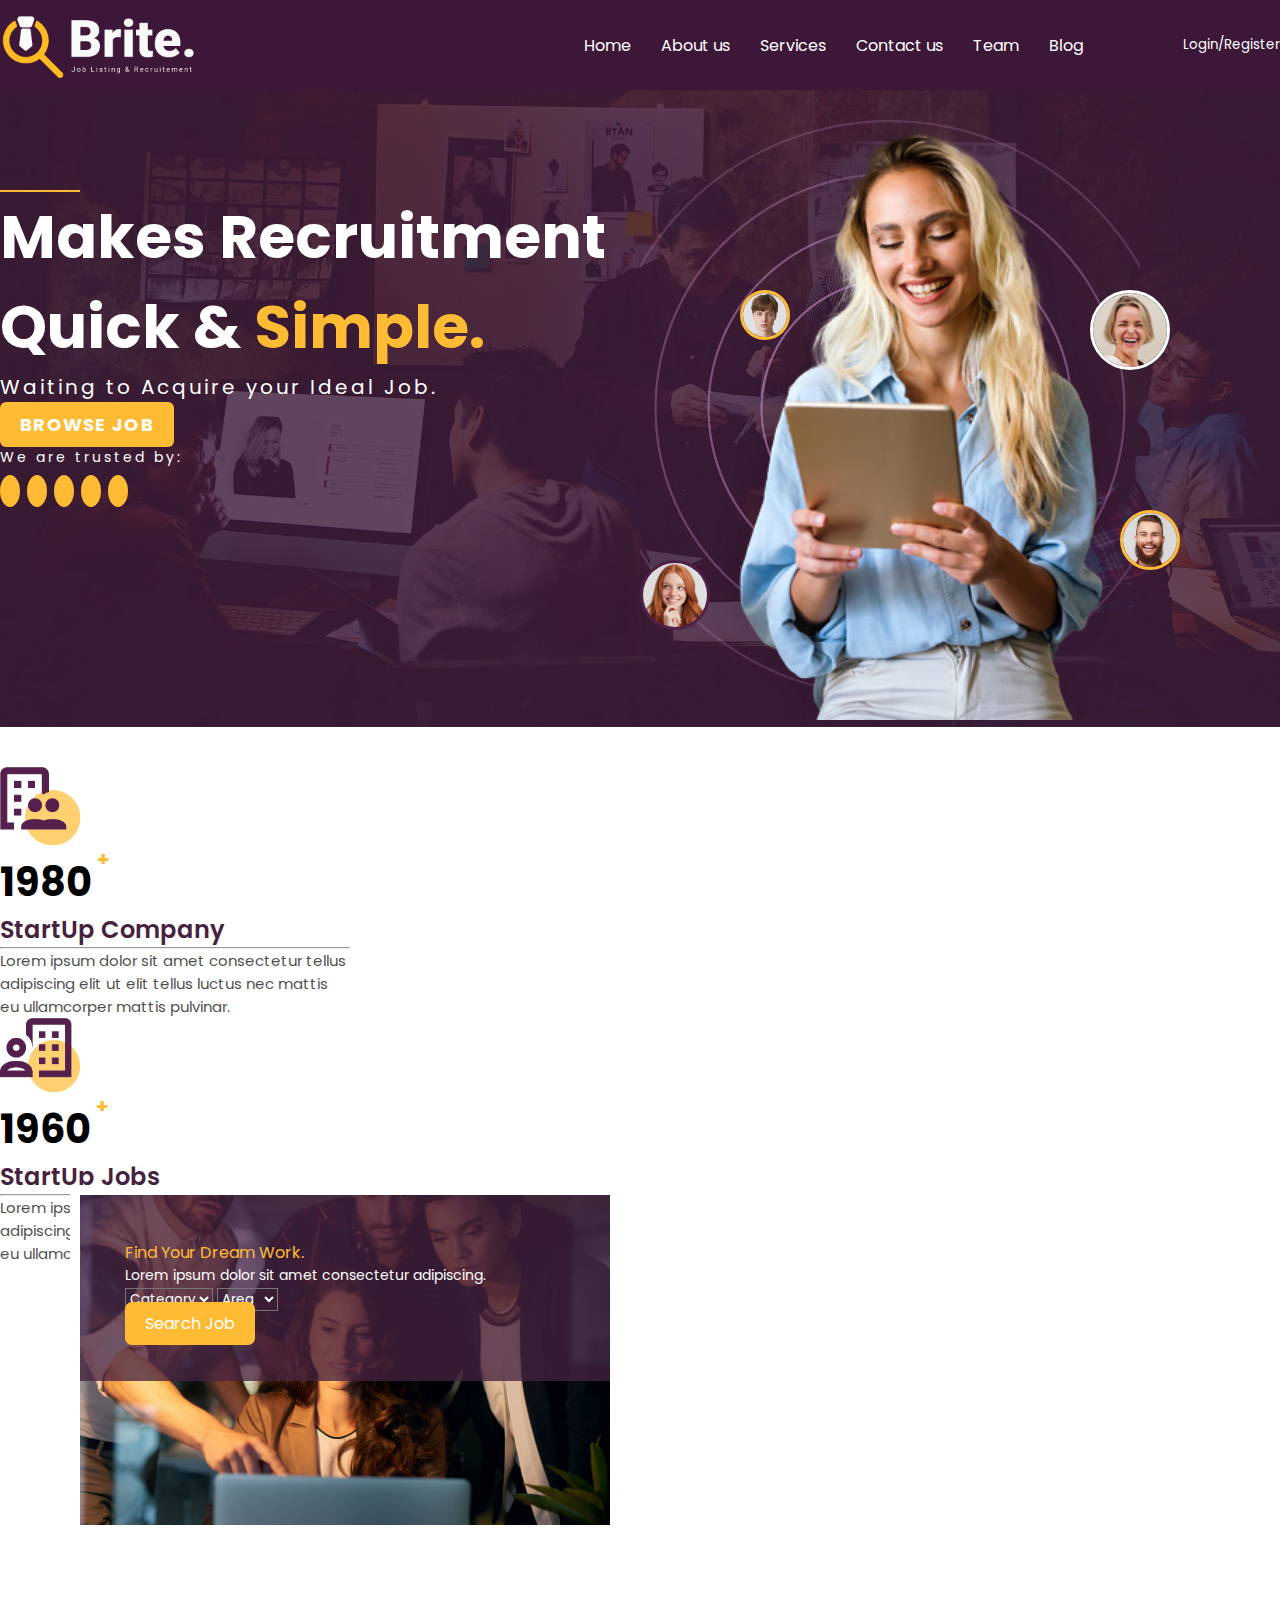
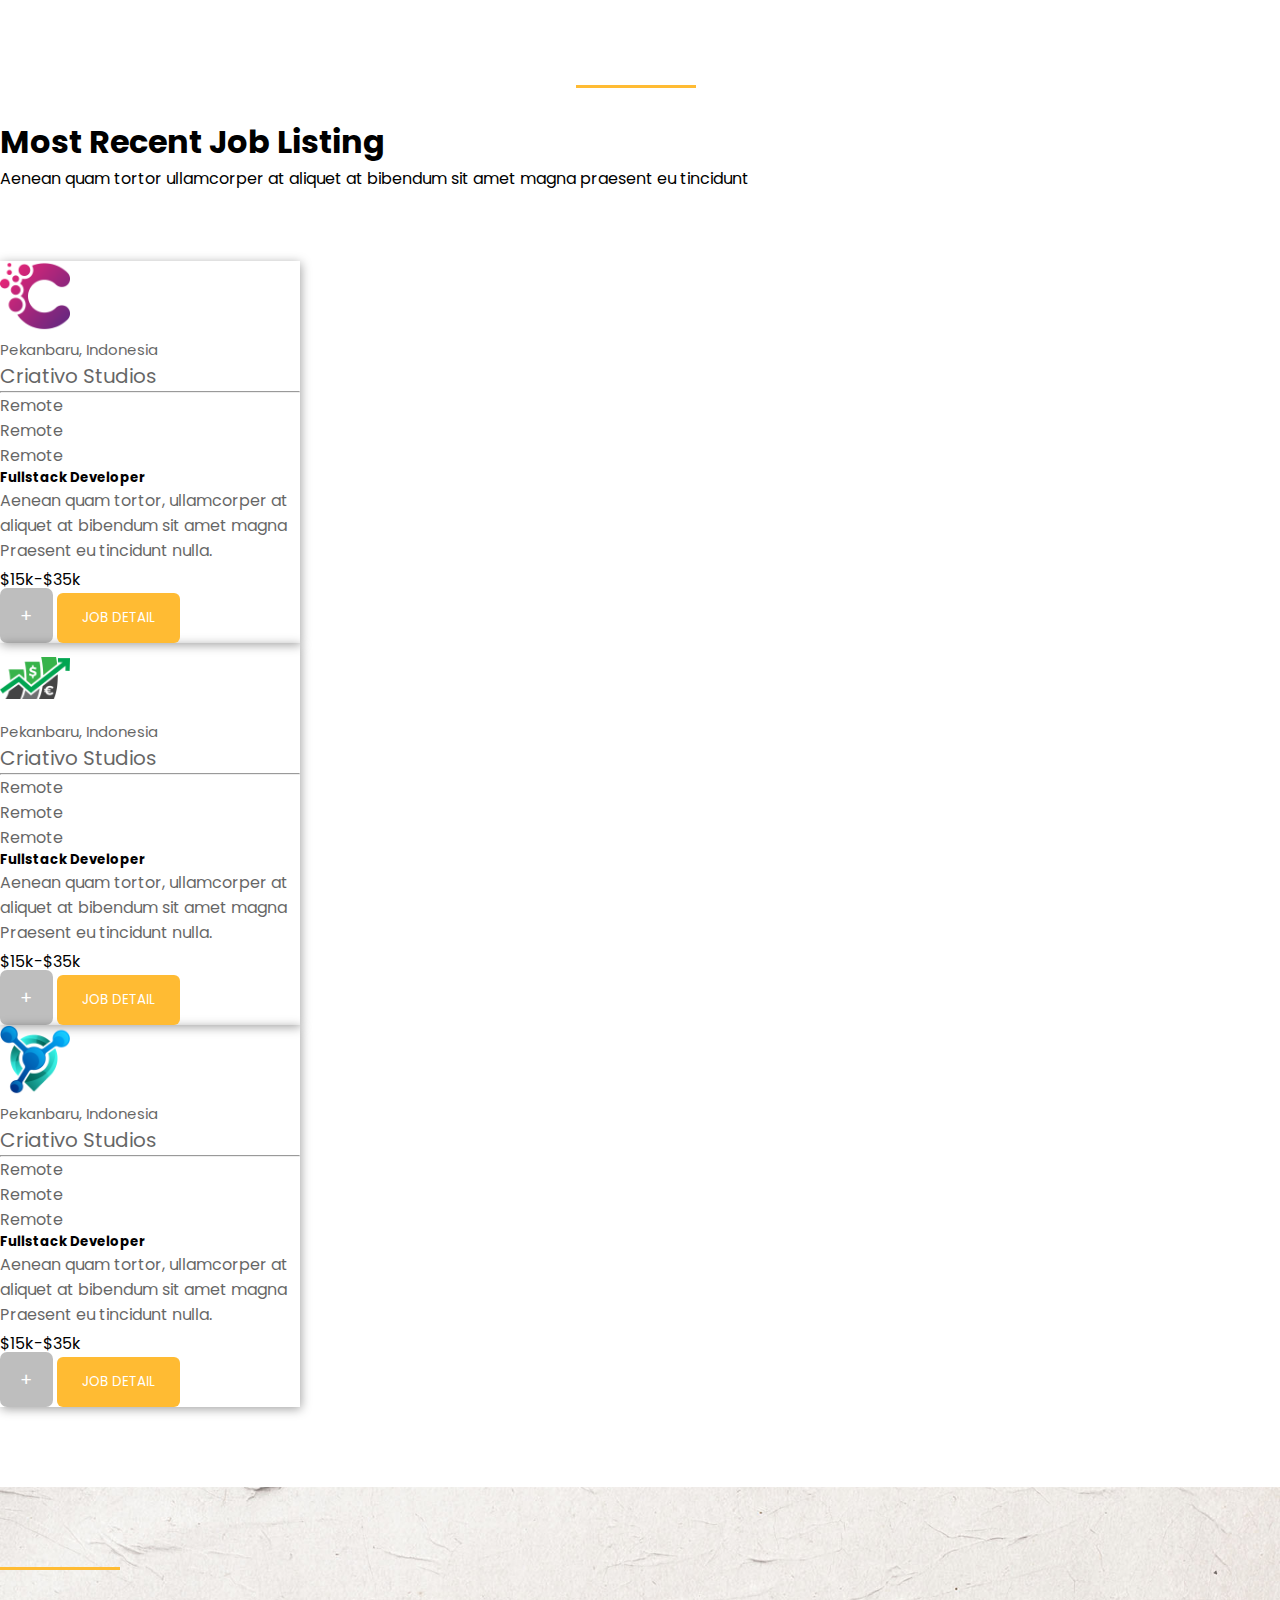
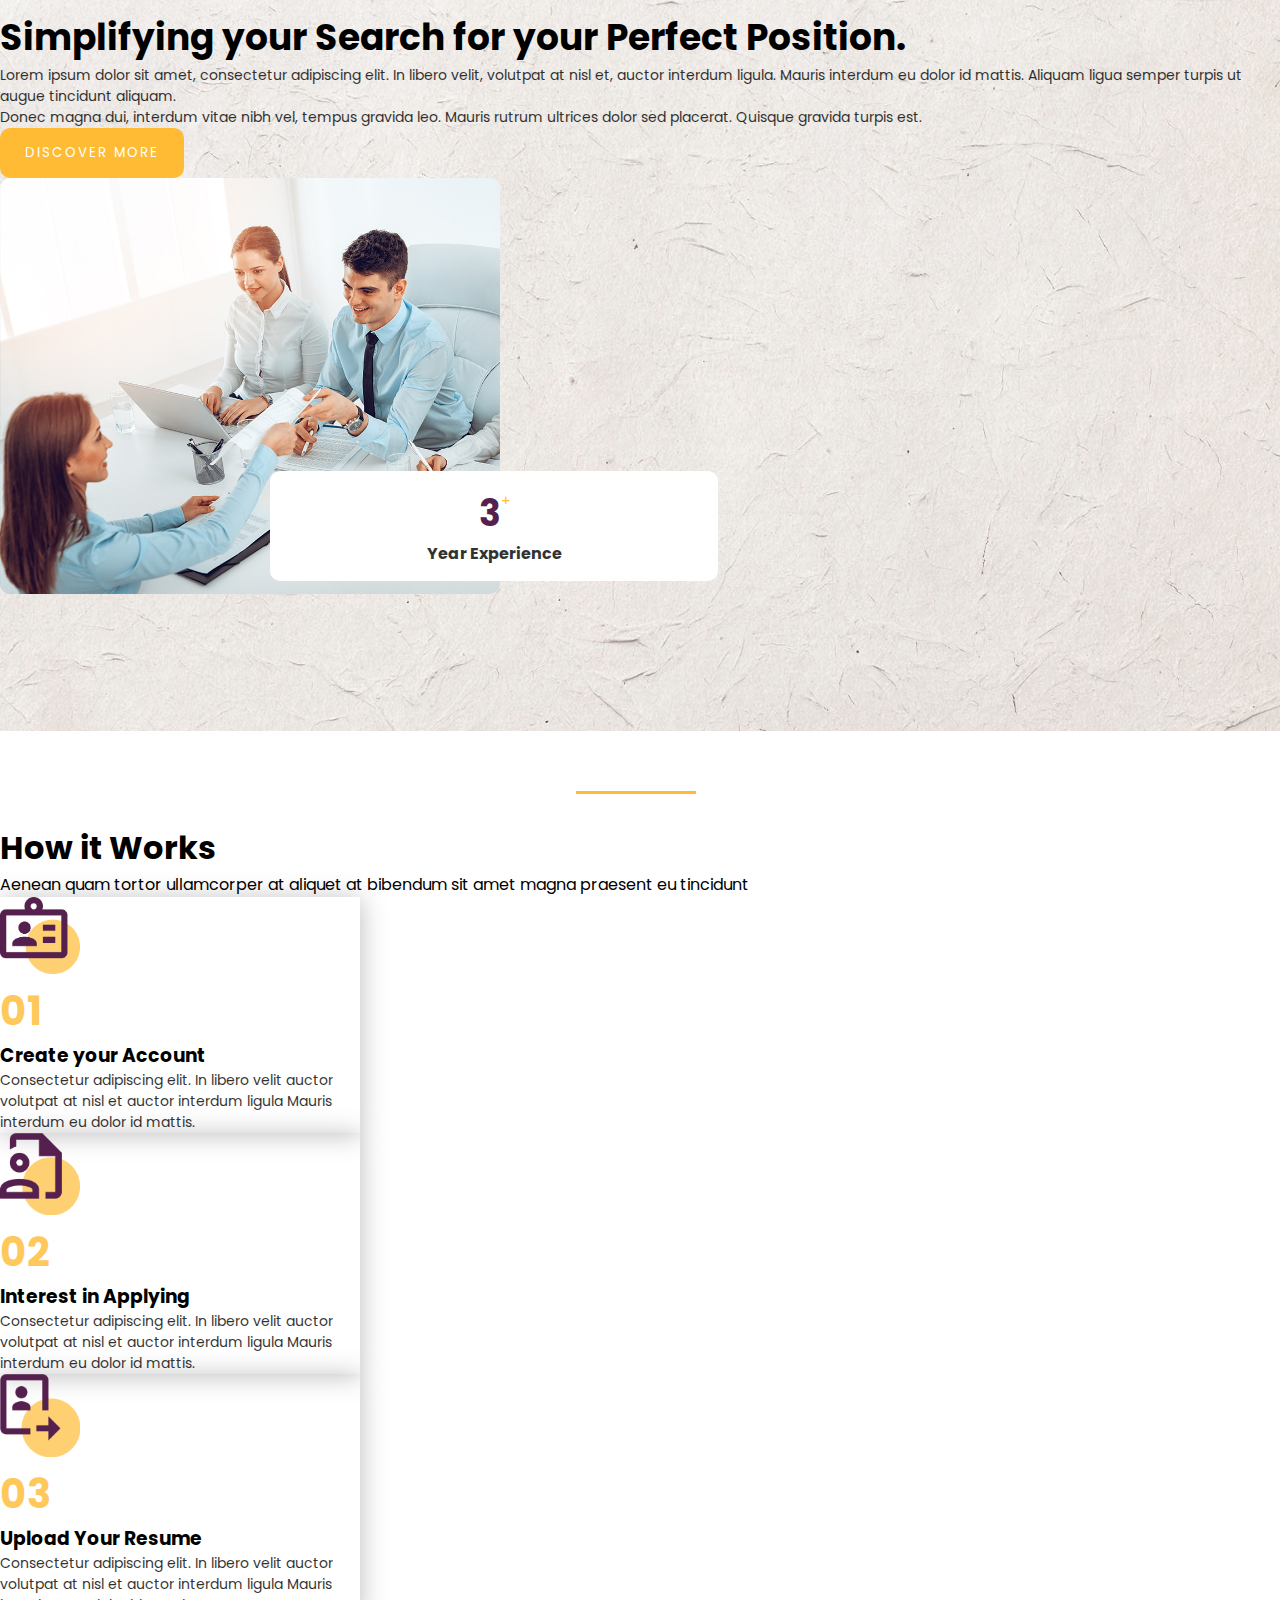
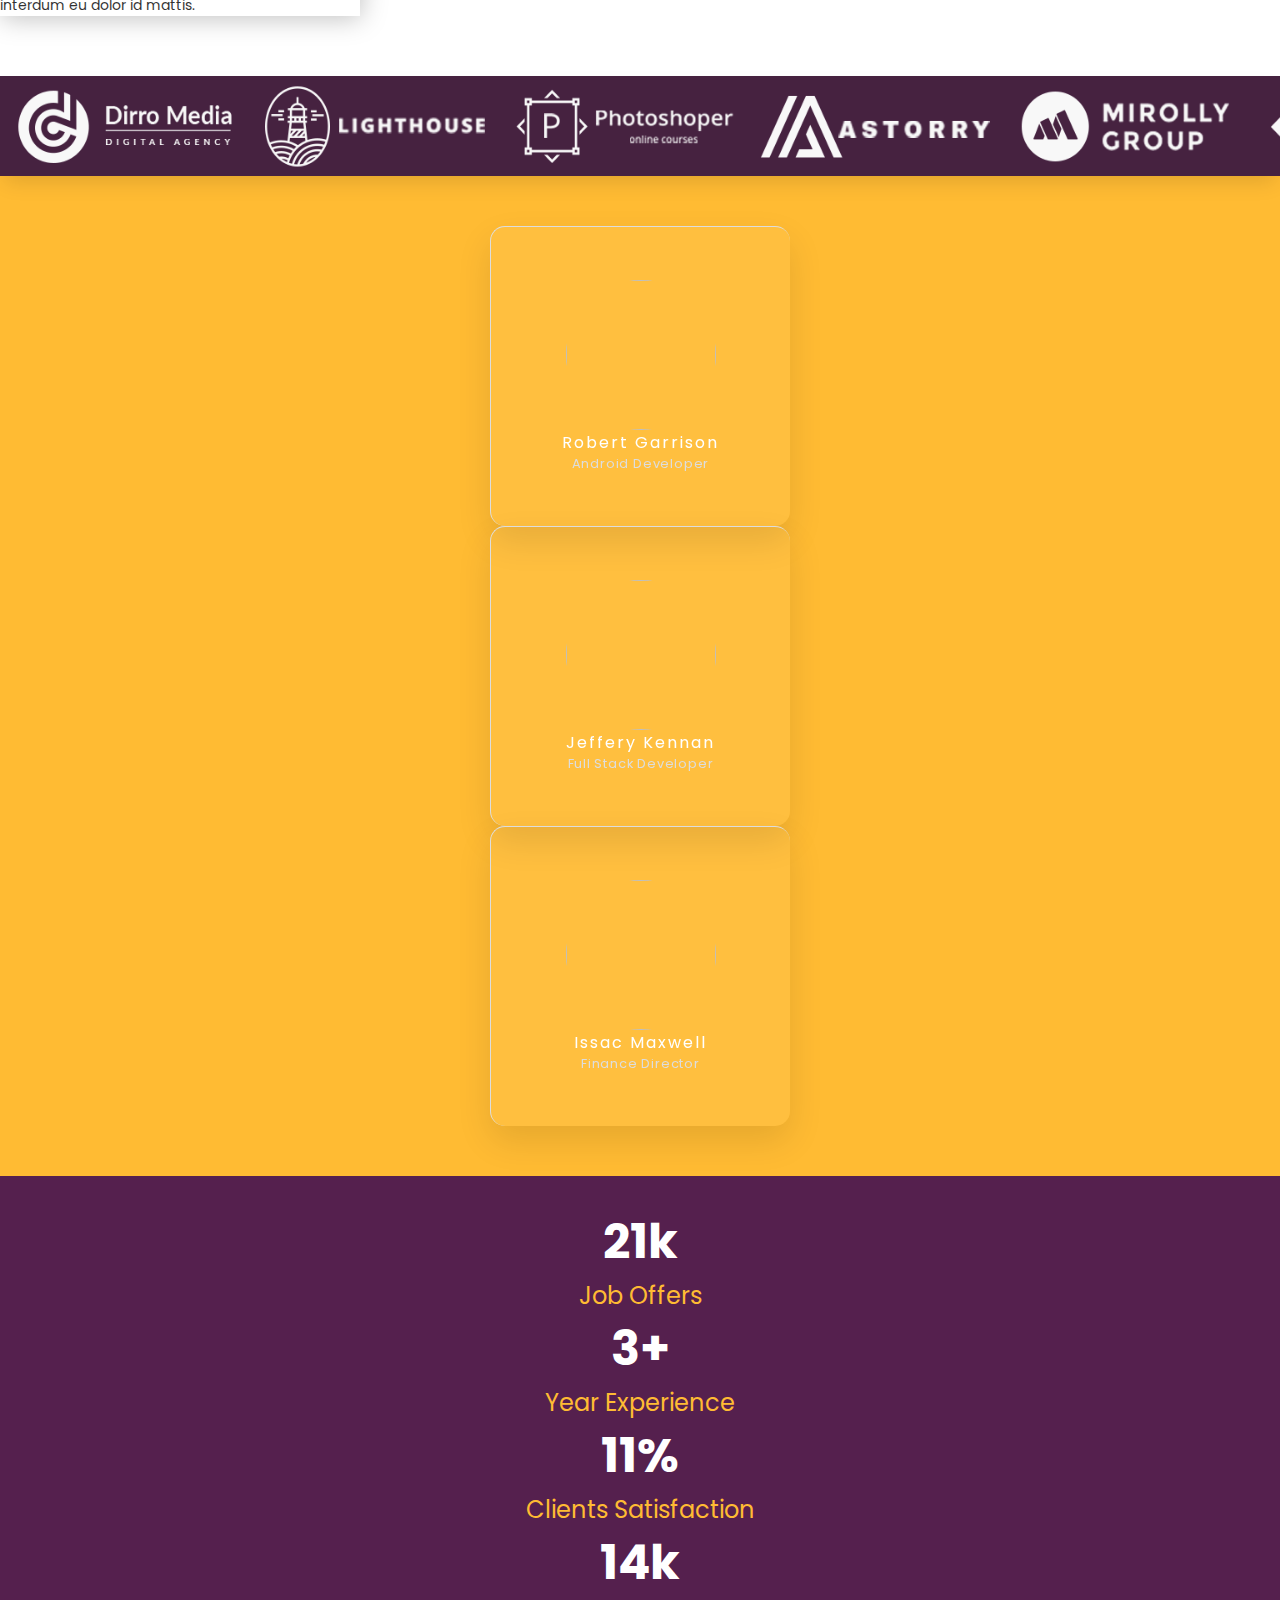
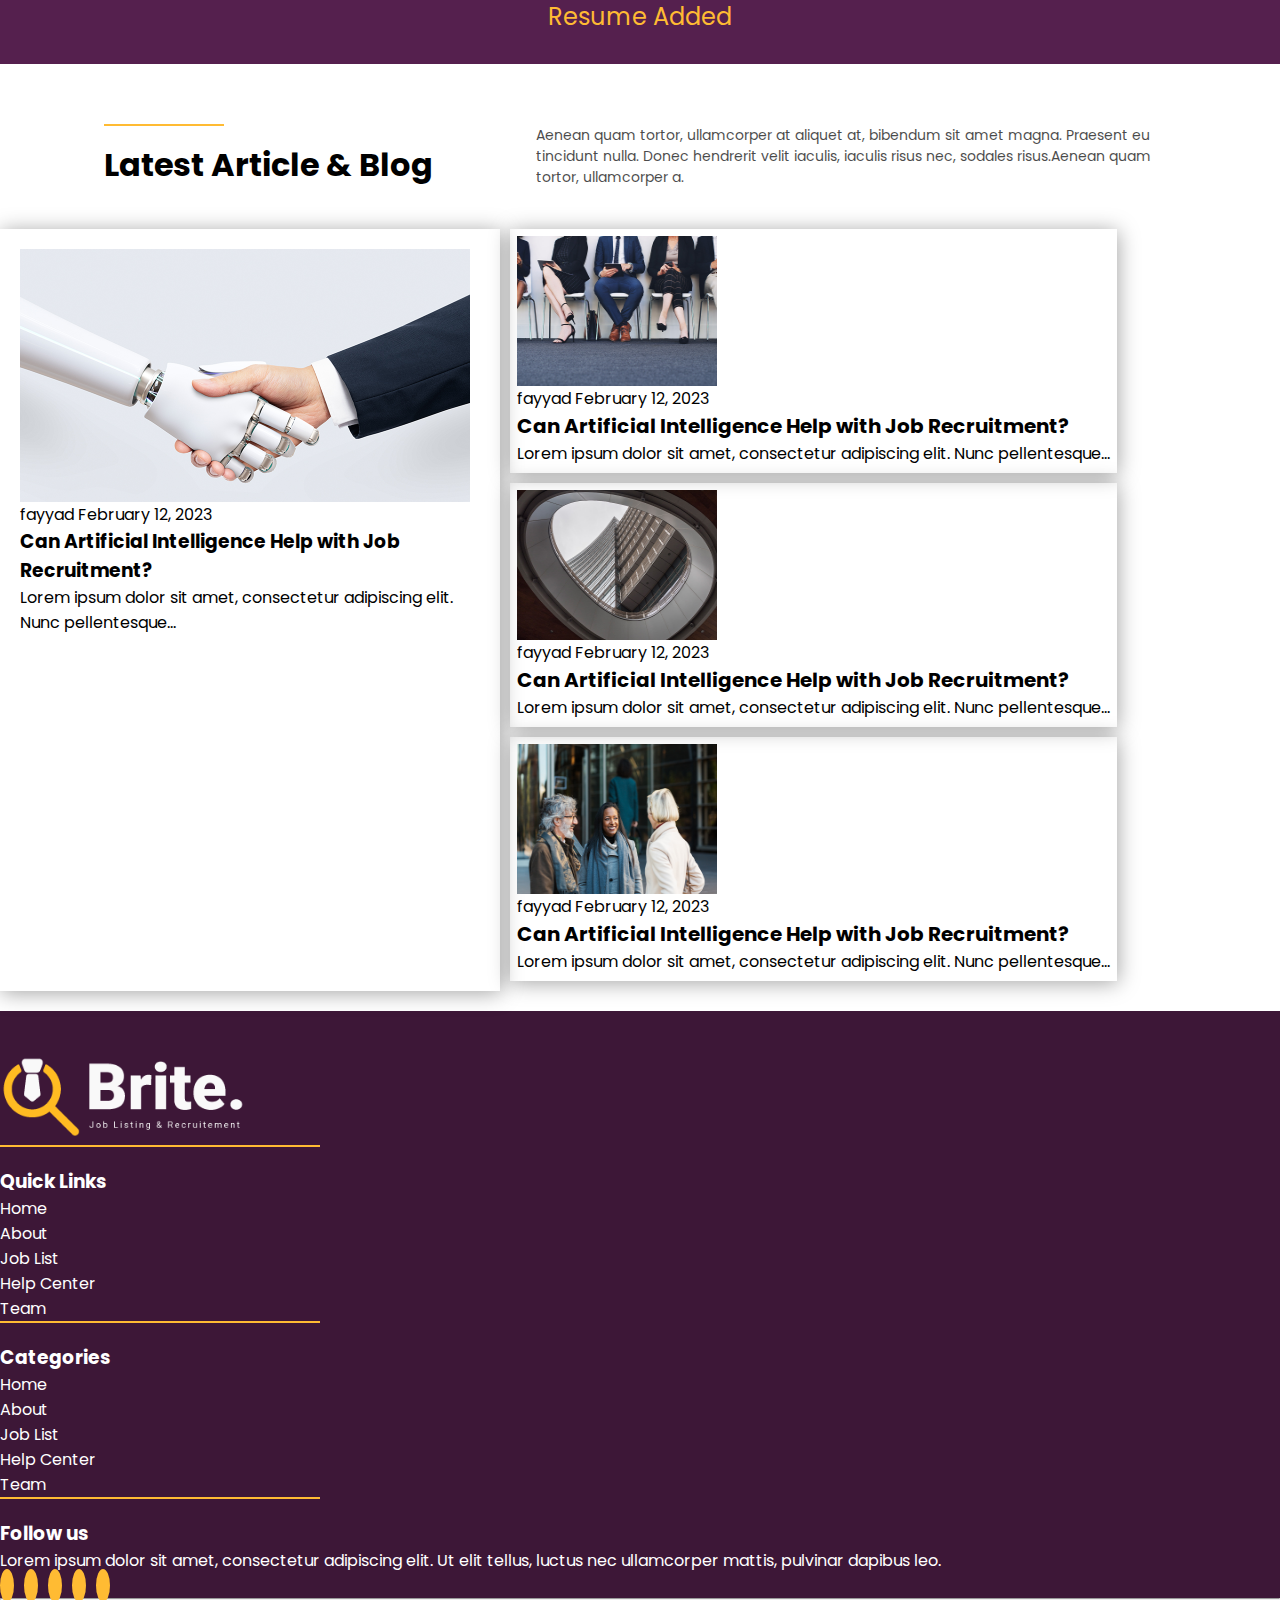
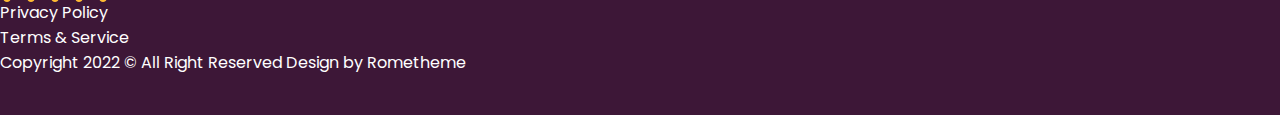
==== commit 6c8d950b: "login and sign page changed" ====
--- a/index.html
+++ b/index.html
@@ -16,6 +16,10 @@
     <link
       href="https://fonts.googleapis.com/css2?family=Poppins:wght@400;600;700;900&display=swap"
       rel="stylesheet"
+    />
+    <link
+      rel="stylesheet"
+      href="https://unicons.iconscout.com/release/v4.0.0/css/line.css"
     />
     <link
       href="https://cdn.jsdelivr.net/npm/bootstrap@5.0.2/dist/css/bootstrap.min.css"
@@ -41,14 +45,91 @@
               <li><a href="blog.html">Blog</a></li>
             </ul>
 
-            <a href="login.html" class="log"
-              >Login/Register <i class="fa-solid fa-right-to-bracket"></i
-            ></a>
+            <button class="log" id="form-open">
+              Login/Register <i class="fa-solid fa-right-to-bracket"></i>
+            </button>
           </nav>
           <i class="fa-solid fa-bars"></i>
         </div>
       </div>
       <div class="content">
+        <div class="form_container">
+          <i class="uil uil-times form_close"></i>
+          <!-- Login From -->
+          <div class="form login_form">
+            <form action="#" class="login">
+              <h2>Login</h2>
+              <div class="input_box">
+                <input
+                  type="email"
+                  class="login-email"
+                  placeholder="Enter your email"
+                  required
+                />
+                <i class="uil uil-envelope-alt email"></i>
+              </div>
+              <div class="input_box">
+                <input
+                  type="password"
+                  class="login-password"
+                  placeholder="Enter your password"
+                  required
+                />
+                <i class="uil uil-lock password"></i>
+              </div>
+              <div class="option_field">
+                <span class="checkbox">
+                  <input type="checkbox" id="check" />
+                  <label for="check">Remember me</label>
+                </span>
+                <a href="#" class="forgot_pw">Forgot password?</a>
+              </div>
+              <button class="button" type="submit">Login Now</button>
+              <div class="login_signup">
+                Don't have an account? <a href="#" id="signup">Signup</a>
+              </div>
+            </form>
+          </div>
+          <!-- Signup From -->
+          <div class="form signup_form">
+            <form action="#" class="sign">
+              <h2>Signup</h2>
+              <div class="input_box">
+                <input
+                  type="text"
+                  class="username"
+                  placeholder="Enter your username"
+                  required
+                />
+                <i class="uil uil-user user"></i>
+              </div>
+              <div class="input_box">
+                <input
+                  type="email"
+                  class="sign-email"
+                  placeholder="Enter your email"
+                  required
+                />
+                <i class="uil uil-envelope-alt email"></i>
+              </div>
+
+              <div class="input_box">
+                <input
+                  type="password"
+                  class="sign-password"
+                  placeholder="Create password"
+                  required
+                />
+                <i class="uil uil-lock password"></i>
+              </div>
+              <button class="button" type="submit">Signup Now</button>
+              <div class="login_signup">
+                Already have an account? <a href="#" id="login">Login</a>
+              </div>
+            </form>
+          </div>
+        </div>
+
         <div class="container">
           <div class="text">
             <h1>Makes Recruitment Quick & <span>Simple.</span></h1>
@@ -679,6 +760,12 @@
       crossorigin="anonymous"
       referrerpolicy="no-referrer"
     ></script>
+    <script
+      src="https://cdnjs.cloudflare.com/ajax/libs/axios/1.4.0/axios.min.js"
+      integrity="sha512-uMtXmF28A2Ab/JJO2t/vYhlaa/3ahUOgj1Zf27M5rOo8/+fcTUVH0/E0ll68njmjrLqOBjXM3V9NiPFL5ywWPQ=="
+      crossorigin="anonymous"
+      referrerpolicy="no-referrer"
+    ></script>
     <script src="./assets/js/script.js"></script>
   </body>
 </html>
--- a/assets/scss/main.css
+++ b/assets/scss/main.css
@@ -49,7 +49,9 @@
   color: #ffbb33;
 }
 header .header .container nav .log {
-  color: #fff;
+  color: white;
+  border: none;
+  background-color: #3d1737;
 }
 header .header .container nav .log:hover {
   color: #ffbb33;
@@ -94,7 +96,128 @@
   }
 }
 header .content {
+  position: relative;
   background-color: rgba(61, 23, 55, 0.8078431373);
+}
+header .content.show .form_container {
+  opacity: 1;
+  pointer-events: auto;
+  transform: translate(-50%, -50%) scale(1);
+}
+header .content .form_container {
+  position: fixed;
+  max-width: 320px;
+  width: 100%;
+  top: 42%;
+  left: 50%;
+  transform: translate(-50%, -50%) scale(1.2);
+  z-index: 101;
+  background: #fff;
+  padding: 25px;
+  border-radius: 12px;
+  box-shadow: rgba(0, 0, 0, 0.1);
+  opacity: 0;
+  pointer-events: none;
+  transition: all 0.4s ease-out;
+}
+header .content .form_container .button {
+  background: #7d2ae8;
+  margin-top: 30px;
+  width: 100%;
+  padding: 10px 0;
+  border-radius: 10px;
+}
+header .content .form_container a {
+  color: #7d2ae8;
+  font-size: 12px;
+}
+header .content .form_container a:hover {
+  text-decoration: underline;
+}
+header .content .form_container .checkbox {
+  display: flex;
+  -moz-column-gap: 8px;
+       column-gap: 8px;
+  white-space: nowrap;
+}
+header .content .form_container .checkbox input {
+  accent-color: #7d2ae8;
+}
+header .content .form_container .checkbox label {
+  font-size: 12px;
+  cursor: pointer;
+  -webkit-user-select: none;
+     -moz-user-select: none;
+          user-select: none;
+  color: #0b0217;
+}
+header .content .form_container .login_signup {
+  font-size: 12px;
+  text-align: center;
+  margin-top: 15px;
+}
+header .content .form_container h2 {
+  font-size: 22px;
+  color: #0b0217;
+  text-align: center;
+}
+header .content .form_container .form_close {
+  position: absolute;
+  top: 10px;
+  right: 20px;
+  color: #0b0217;
+  font-size: 22px;
+  opacity: 0.7;
+  cursor: pointer;
+}
+header .content .form_container .input_box {
+  position: relative;
+  margin-top: 30px;
+  width: 100%;
+  height: 40px;
+}
+header .content .form_container .input_box i {
+  position: absolute;
+  top: 50%;
+  transform: translateY(-50%);
+  font-size: 20px;
+  color: #707070;
+}
+header .content .form_container .input_box i.email, header .content .form_container .input_box i.password, header .content .form_container .input_box i.user {
+  left: 0;
+}
+header .content .form_container .input_box i.pw_hide {
+  right: 0;
+  font-size: 18px;
+  cursor: pointer;
+}
+header .content .form_container .input_box input {
+  height: 100%;
+  width: 100%;
+  border: none;
+  outline: none;
+  padding: 0 30px;
+  color: #333;
+  transition: all 0.2s ease;
+  border-bottom: 1.5px solid #aaaaaa;
+}
+header .content .form_container .input_box input:focus {
+  border-color: #7d2ae8;
+}
+header .content .form_container .option_field {
+  margin-top: 14px;
+  display: flex;
+  align-items: center;
+  justify-content: space-between;
+}
+header .content .form_container .signup_form {
+  display: none;
+}
+header .content .form_container.active .signup_form {
+  display: block;
+}
+header .content .form_container.active .login_form {
+  display: none;
 }
 header .content .container {
   display: flex;
@@ -638,7 +761,7 @@
 .get-in-touch .container .row textarea:hover {
   border-color: #ffbb33;
 }
-@media only screen and (max-width: 992px) {
+@media only screen and (max-width: 762px) {
   .get-in-touch .container .row textarea {
     width: 350px;
   }
@@ -656,6 +779,9 @@
 .get-in-touch .container .row button:hover {
   transform: scale(0.9);
   background-color: #ca952a;
+}
+.get-in-touch .container .row .col-6 {
+  width: 50%;
 }
 @media only screen and (max-width: 992px) {
   .get-in-touch .container .row .col-6 {
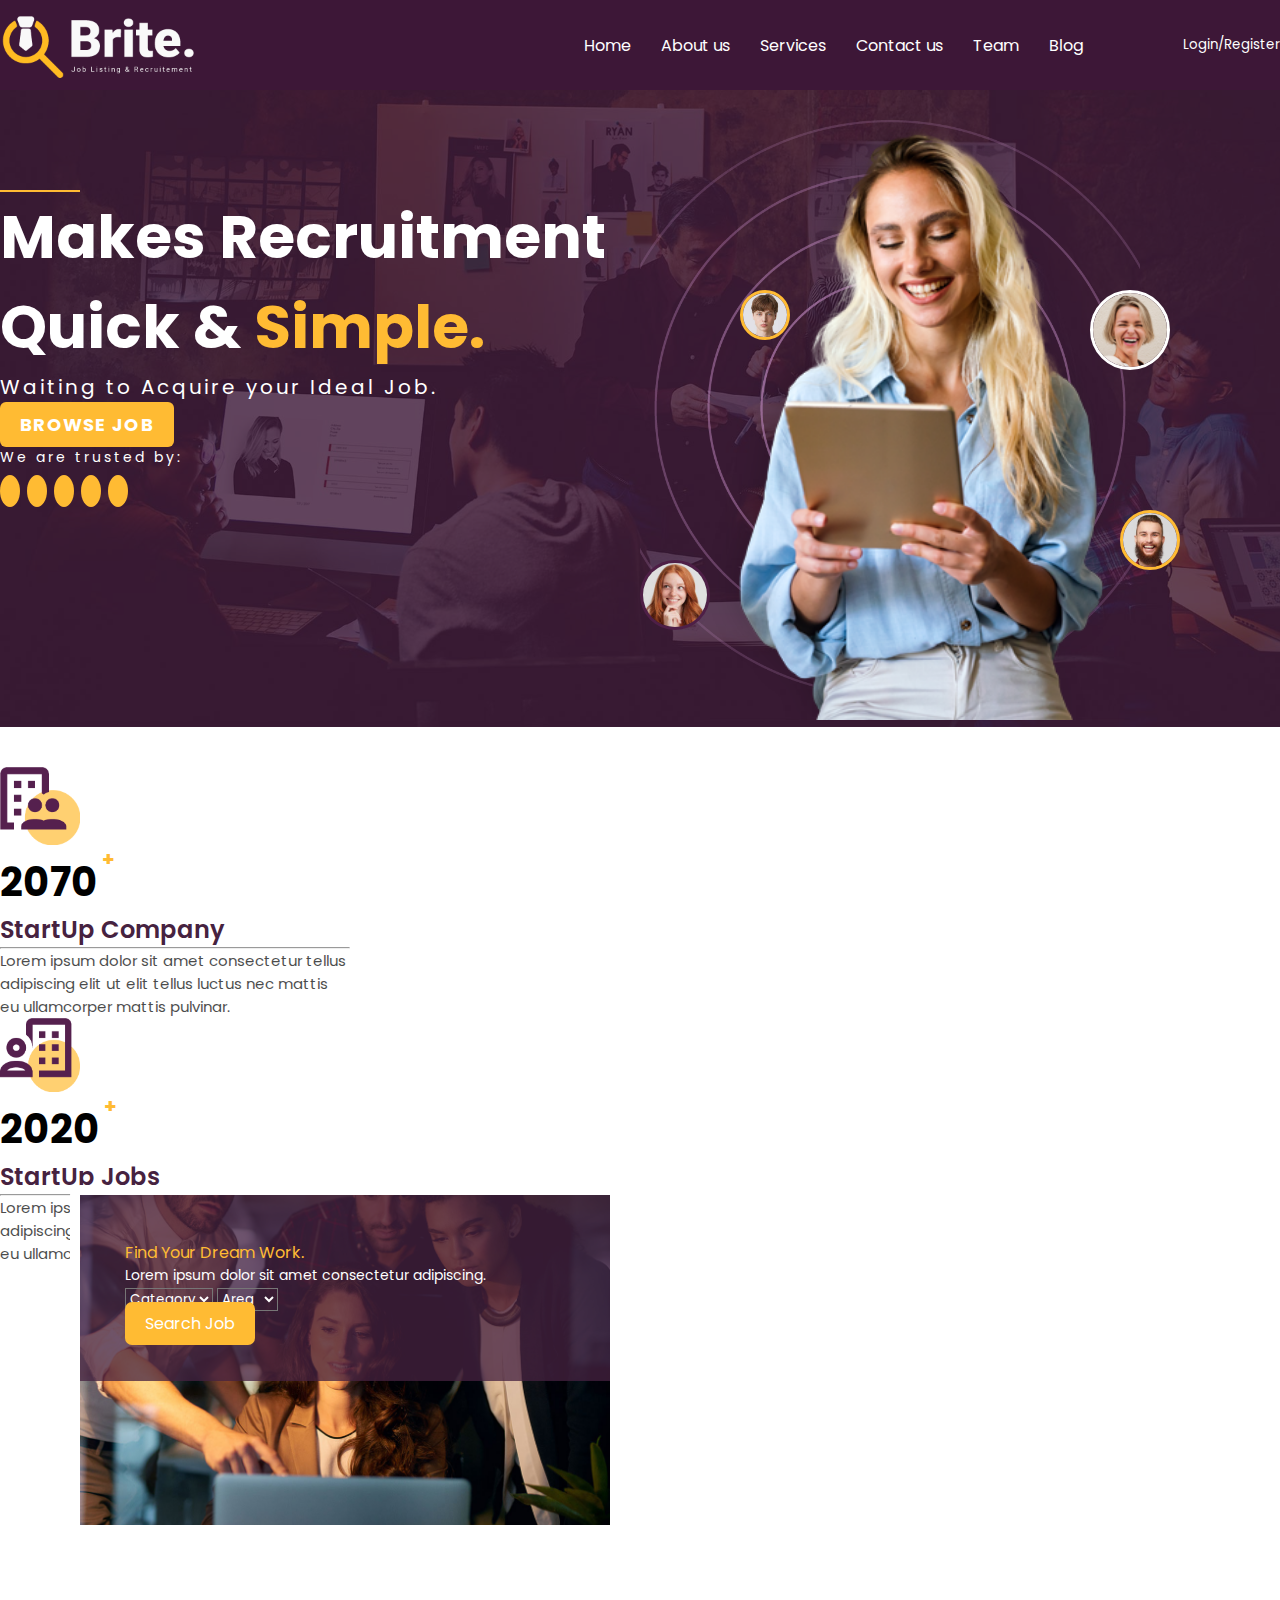
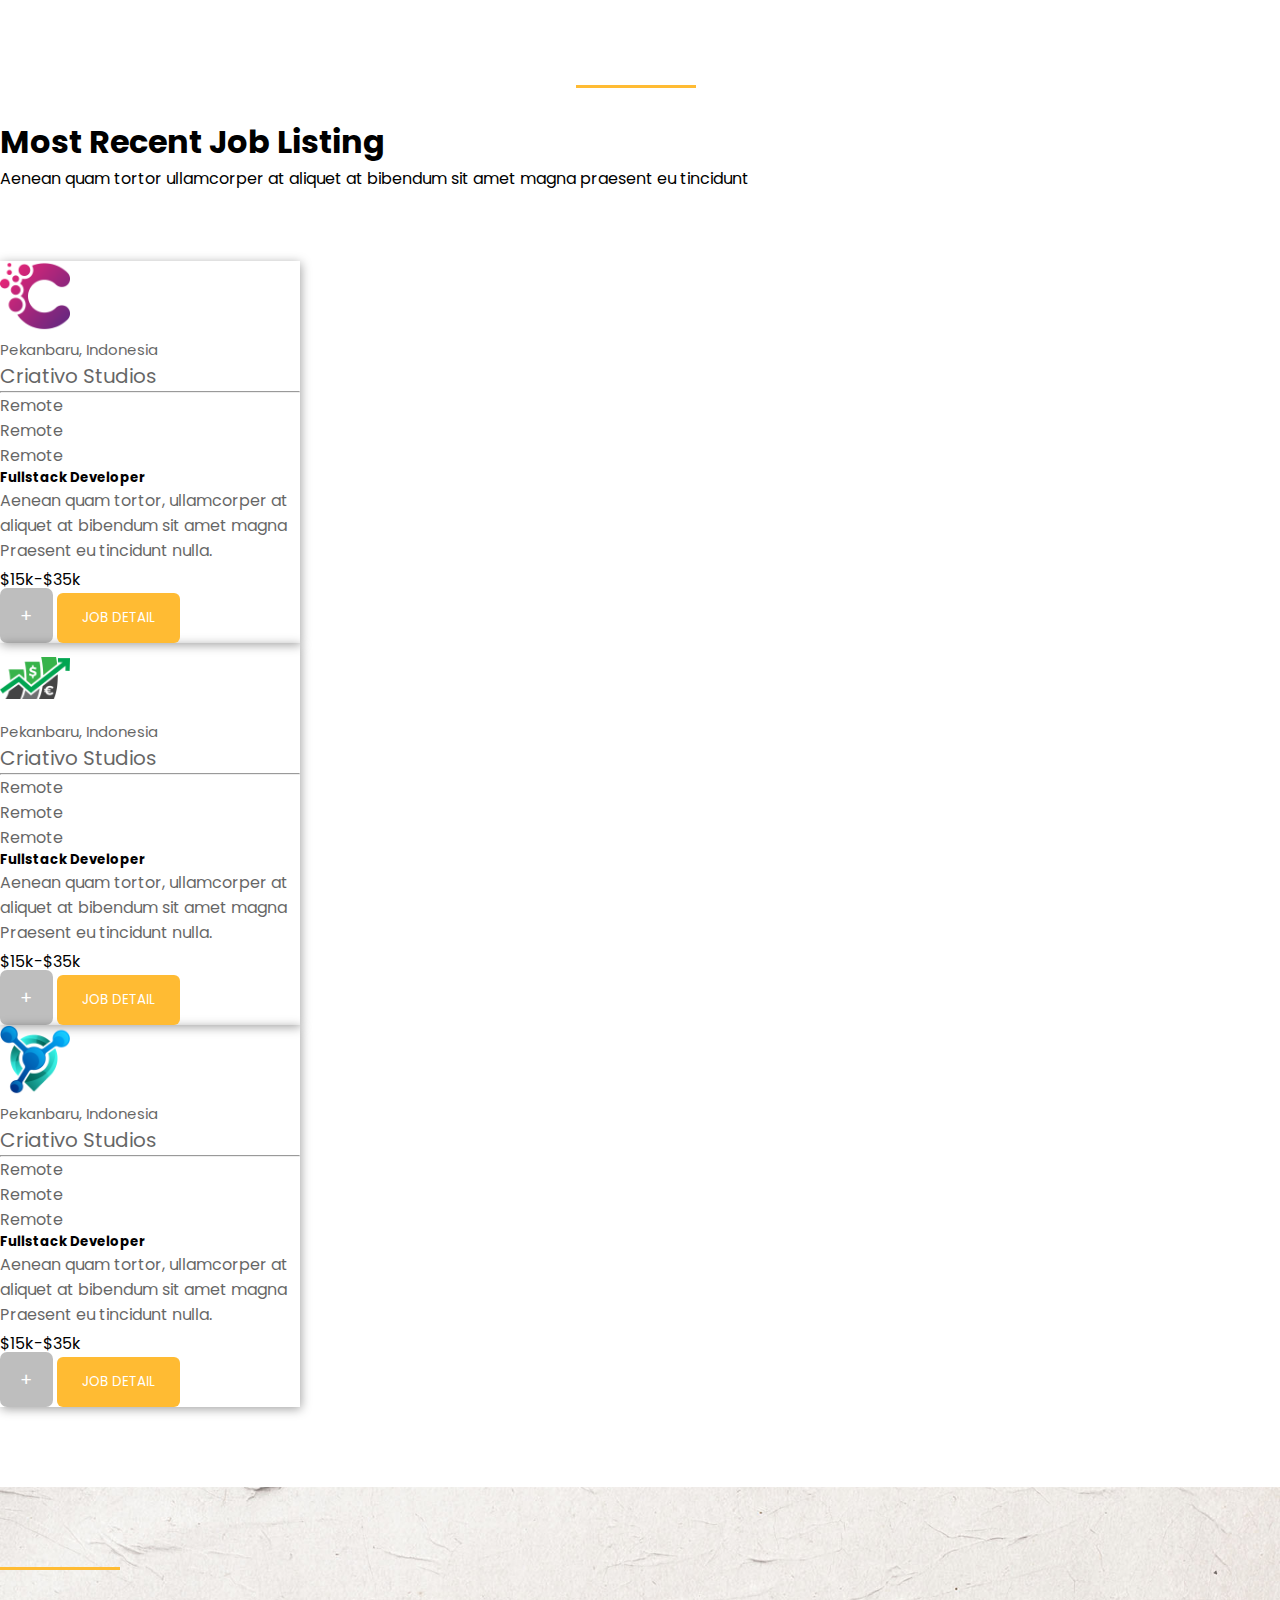
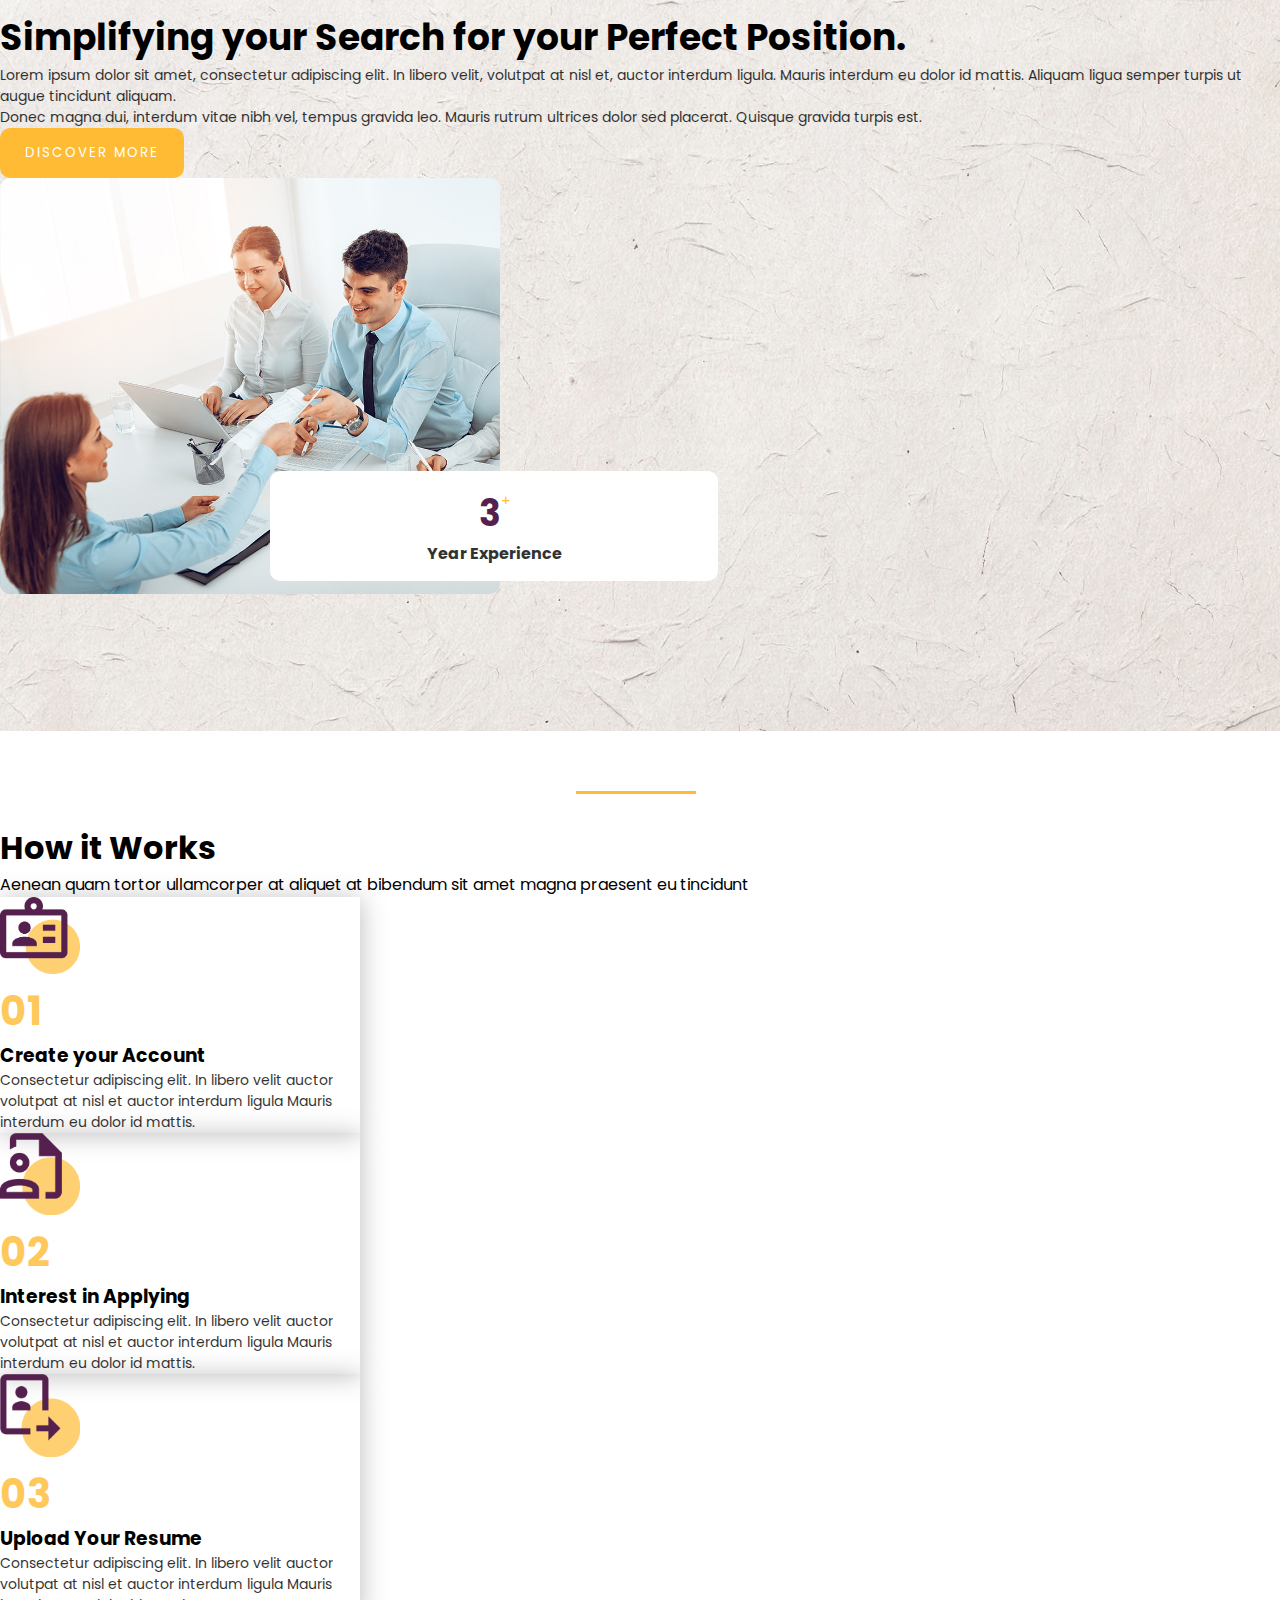
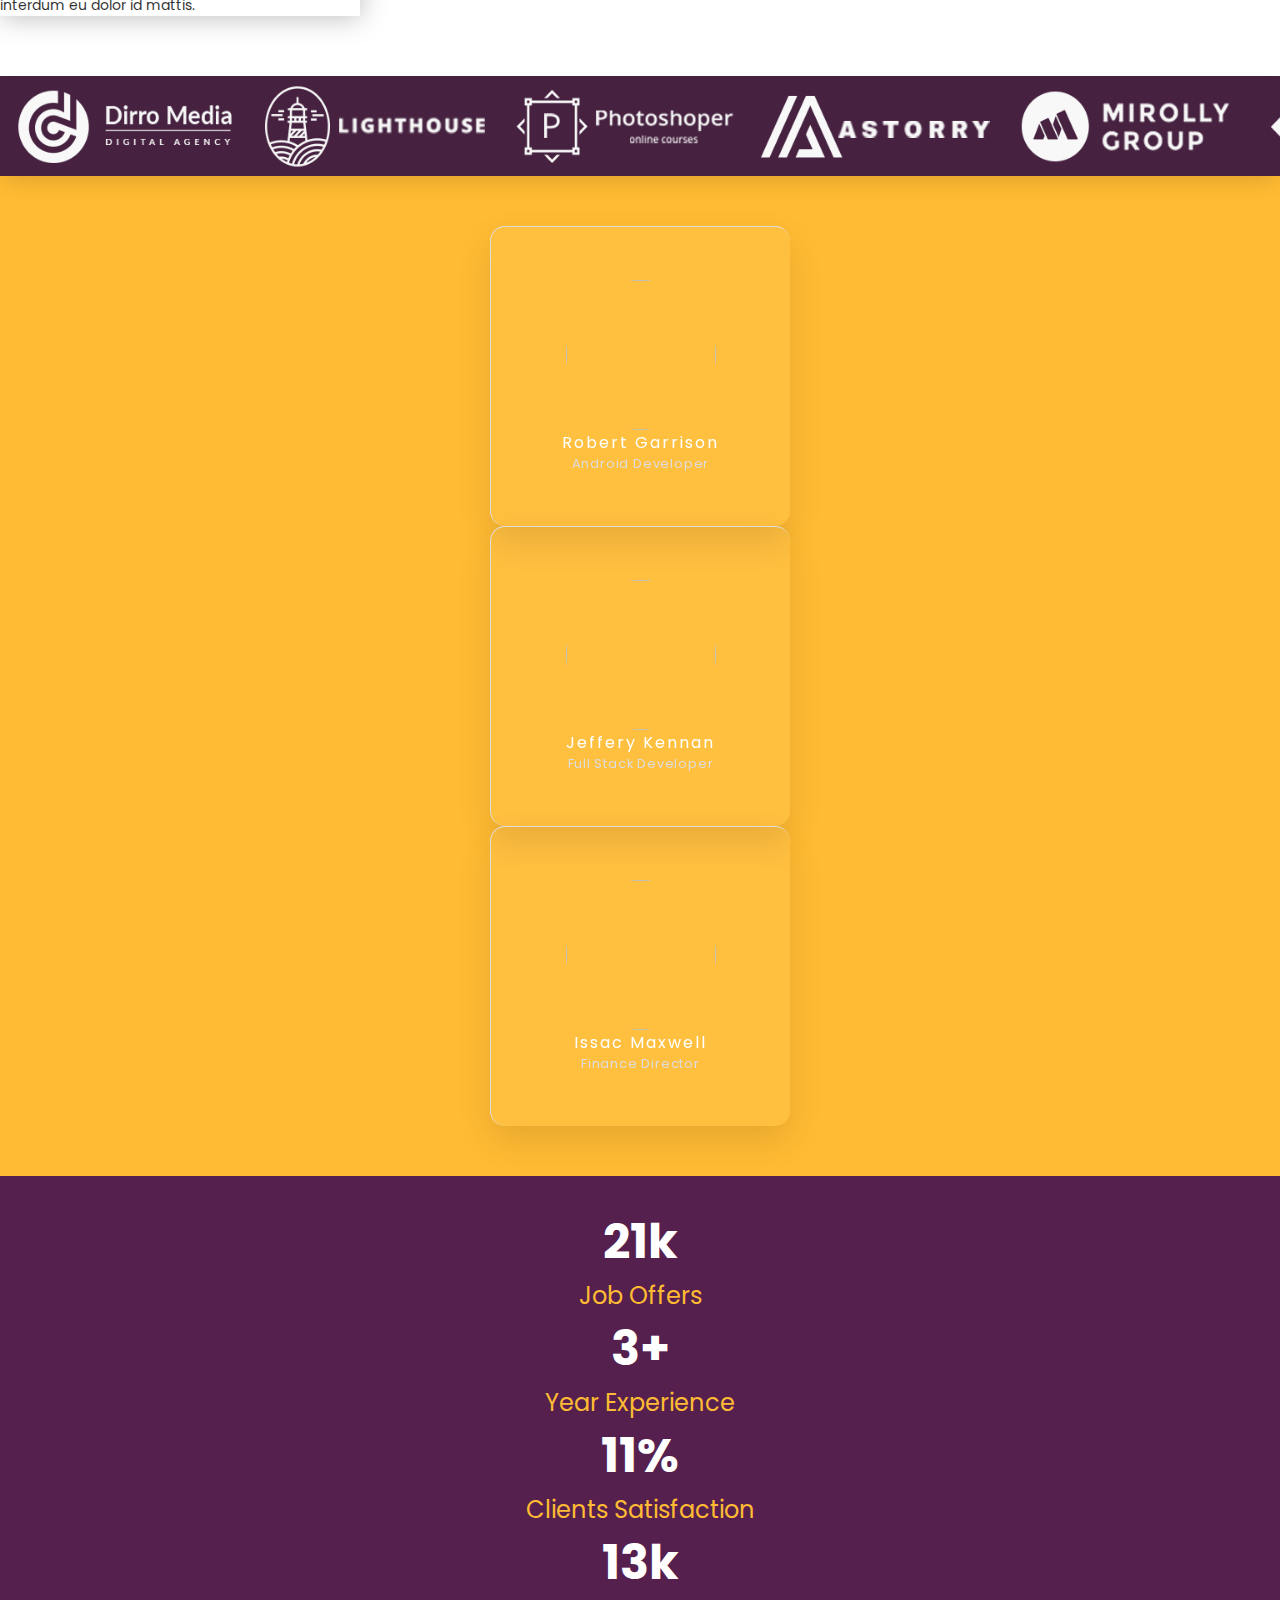
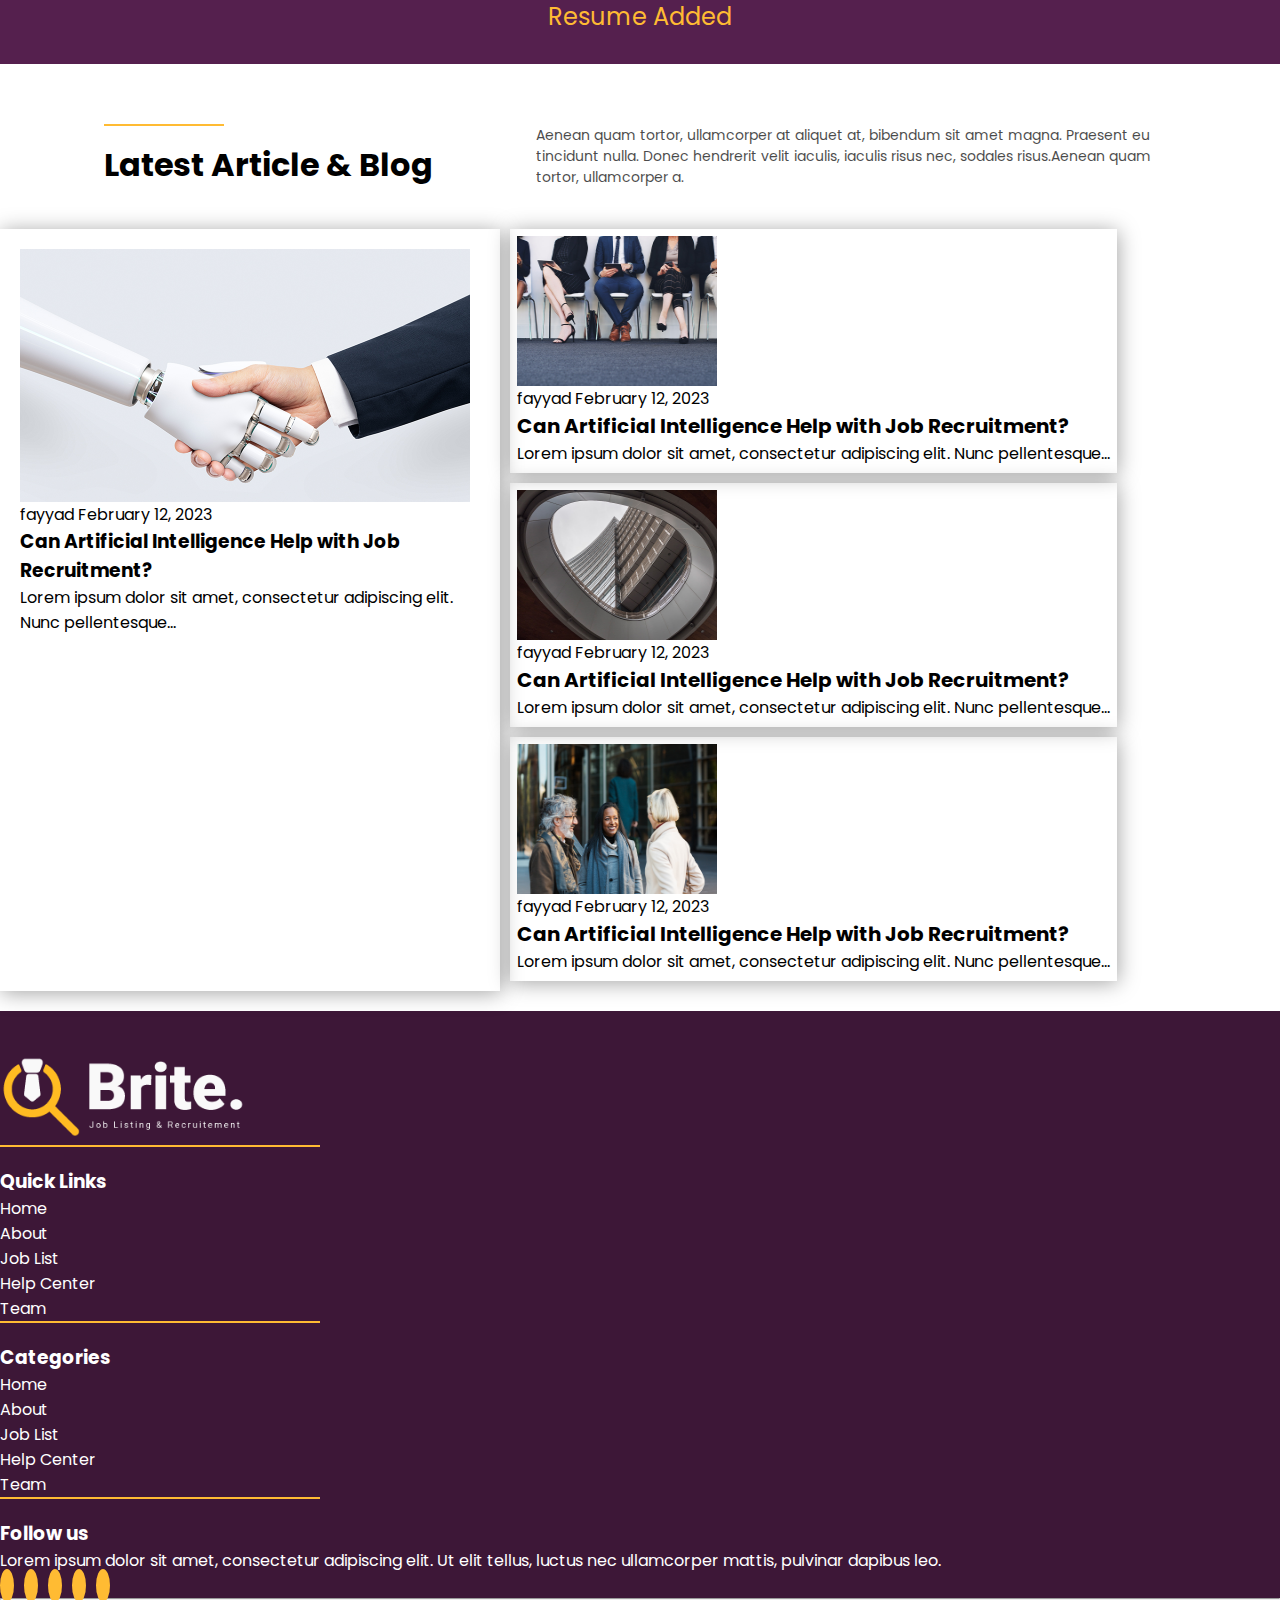
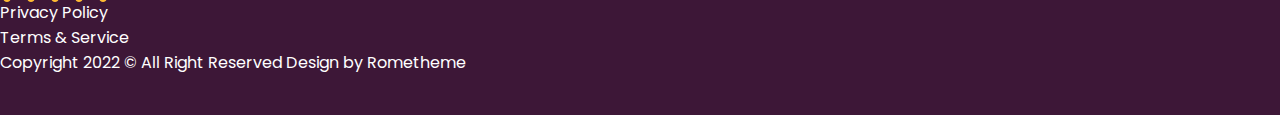
==== commit 7066bd7c: "login and sign form validation added" ====
--- a/index.html
+++ b/index.html
@@ -64,24 +64,21 @@
                   type="email"
                   class="login-email"
                   placeholder="Enter your email"
-                  required
                 />
                 <i class="uil uil-envelope-alt email"></i>
+                <div class="error"></div>
               </div>
               <div class="input_box">
                 <input
                   type="password"
                   class="login-password"
                   placeholder="Enter your password"
-                  required
+                  
                 />
                 <i class="uil uil-lock password"></i>
+                <div class="error"></div>
               </div>
               <div class="option_field">
-                <span class="checkbox">
-                  <input type="checkbox" id="check" />
-                  <label for="check">Remember me</label>
-                </span>
                 <a href="#" class="forgot_pw">Forgot password?</a>
               </div>
               <button class="button" type="submit">Login Now</button>
@@ -99,18 +96,20 @@
                   type="text"
                   class="username"
                   placeholder="Enter your username"
-                  required
+                  
                 />
                 <i class="uil uil-user user"></i>
+                <div class="error"></div>
               </div>
               <div class="input_box">
                 <input
                   type="email"
                   class="sign-email"
                   placeholder="Enter your email"
-                  required
+                  
                 />
                 <i class="uil uil-envelope-alt email"></i>
+                <div class="error"></div>
               </div>
 
               <div class="input_box">
@@ -118,9 +117,10 @@
                   type="password"
                   class="sign-password"
                   placeholder="Create password"
-                  required
+                  
                 />
                 <i class="uil uil-lock password"></i>
+                <div class="error"></div>
               </div>
               <button class="button" type="submit">Signup Now</button>
               <div class="login_signup">
--- a/assets/scss/main.css
+++ b/assets/scss/main.css
@@ -134,23 +134,6 @@
 header .content .form_container a:hover {
   text-decoration: underline;
 }
-header .content .form_container .checkbox {
-  display: flex;
-  -moz-column-gap: 8px;
-       column-gap: 8px;
-  white-space: nowrap;
-}
-header .content .form_container .checkbox input {
-  accent-color: #7d2ae8;
-}
-header .content .form_container .checkbox label {
-  font-size: 12px;
-  cursor: pointer;
-  -webkit-user-select: none;
-     -moz-user-select: none;
-          user-select: none;
-  color: #0b0217;
-}
 header .content .form_container .login_signup {
   font-size: 12px;
   text-align: center;
@@ -176,6 +159,17 @@
   width: 100%;
   height: 40px;
 }
+header .content .form_container .input_box.success input {
+  border-bottom: 1px solid green;
+}
+header .content .form_container .input_box.error input {
+  border-bottom: 1px solid red;
+}
+header .content .form_container .input_box .error {
+  color: red;
+  font-size: 12px;
+  margin-bottom: 10px;
+}
 header .content .form_container .input_box i {
   position: absolute;
   top: 50%;
@@ -185,11 +179,6 @@
 }
 header .content .form_container .input_box i.email, header .content .form_container .input_box i.password, header .content .form_container .input_box i.user {
   left: 0;
-}
-header .content .form_container .input_box i.pw_hide {
-  right: 0;
-  font-size: 18px;
-  cursor: pointer;
 }
 header .content .form_container .input_box input {
   height: 100%;
@@ -205,7 +194,7 @@
   border-color: #7d2ae8;
 }
 header .content .form_container .option_field {
-  margin-top: 14px;
+  margin-top: 20px;
   display: flex;
   align-items: center;
   justify-content: space-between;
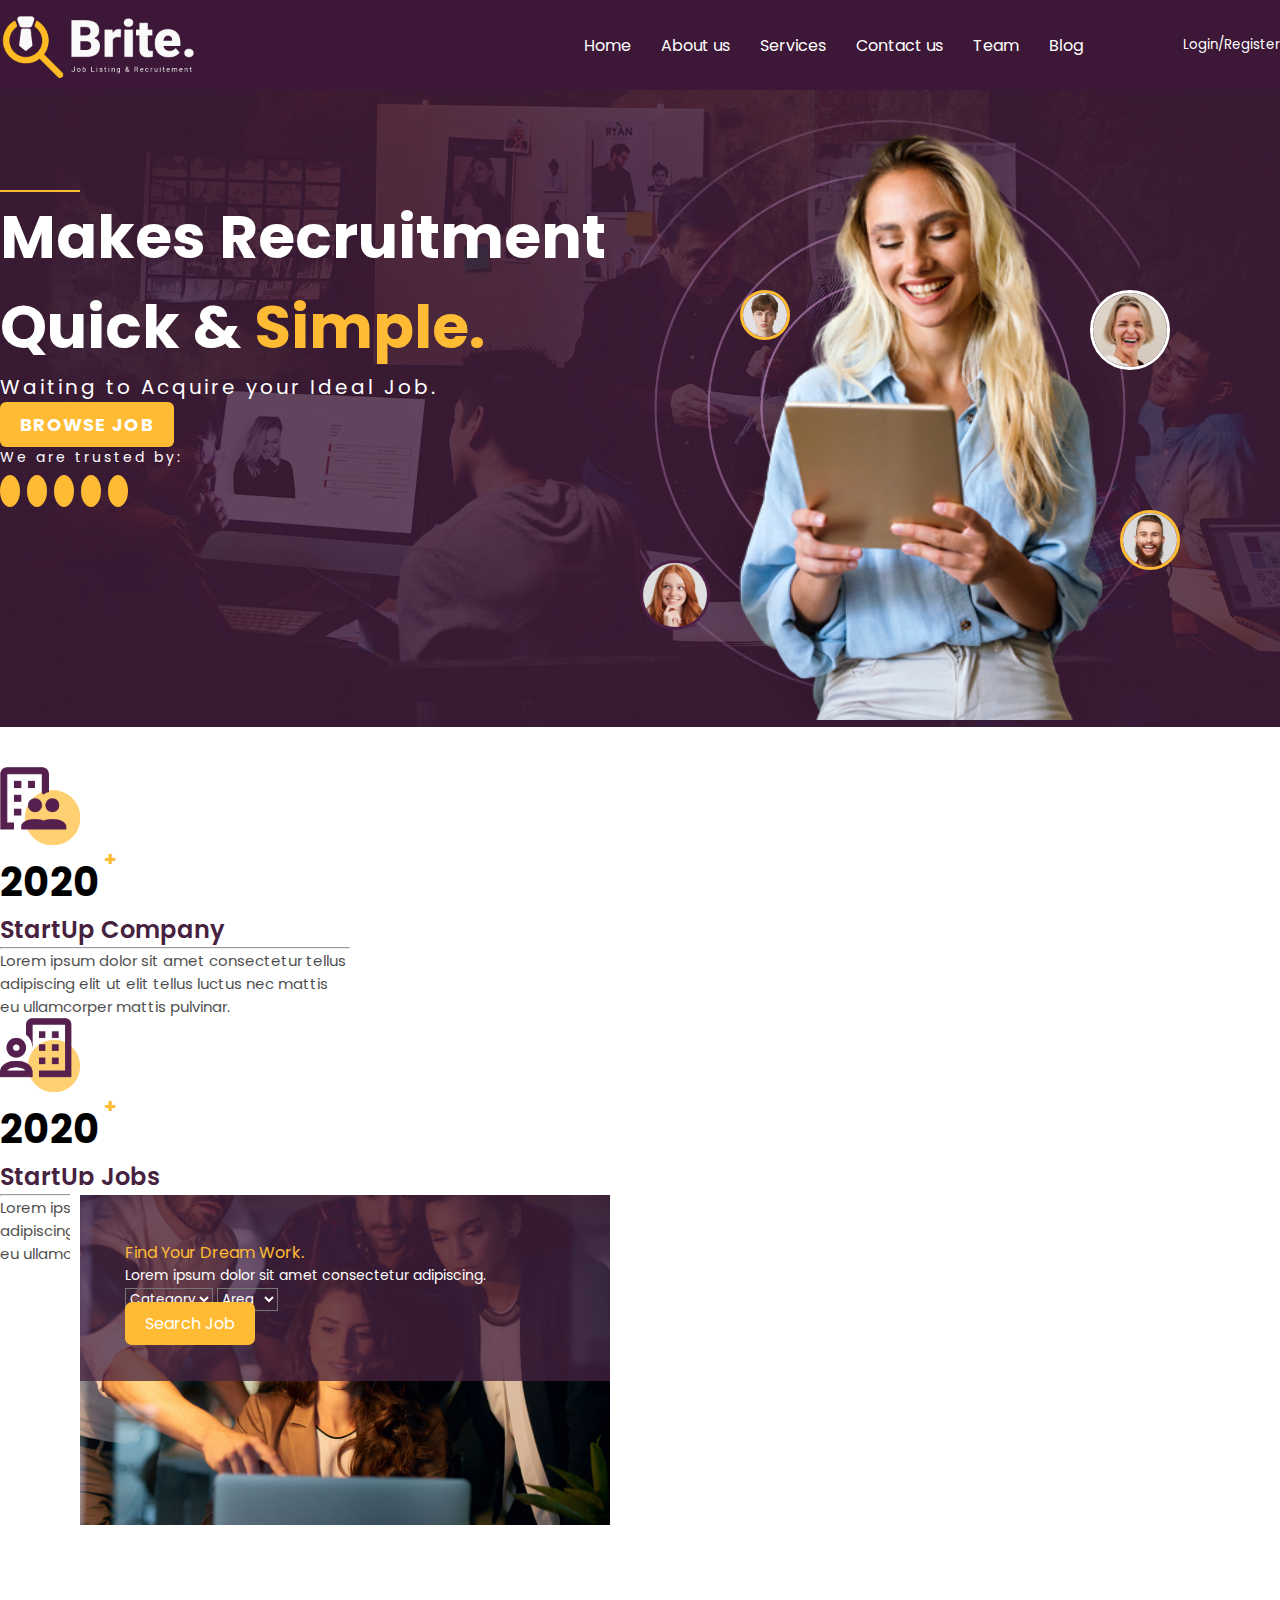
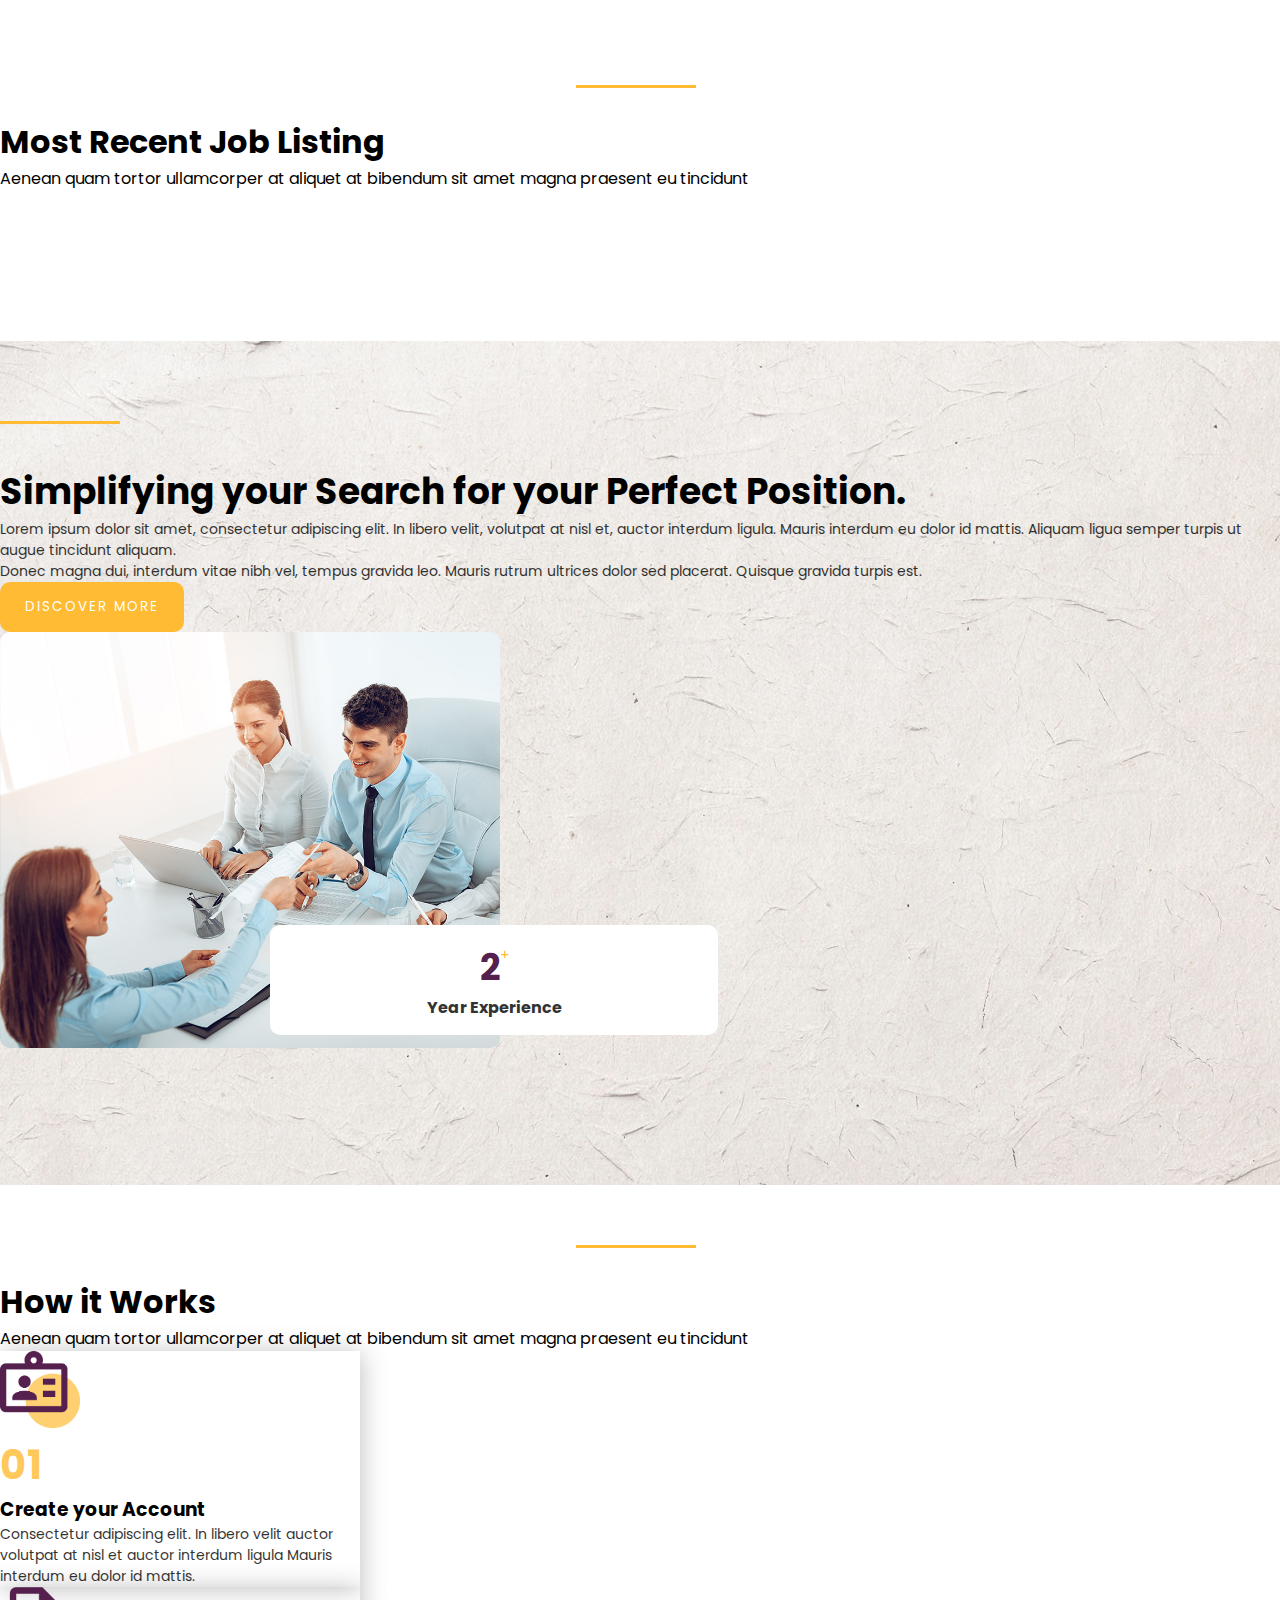
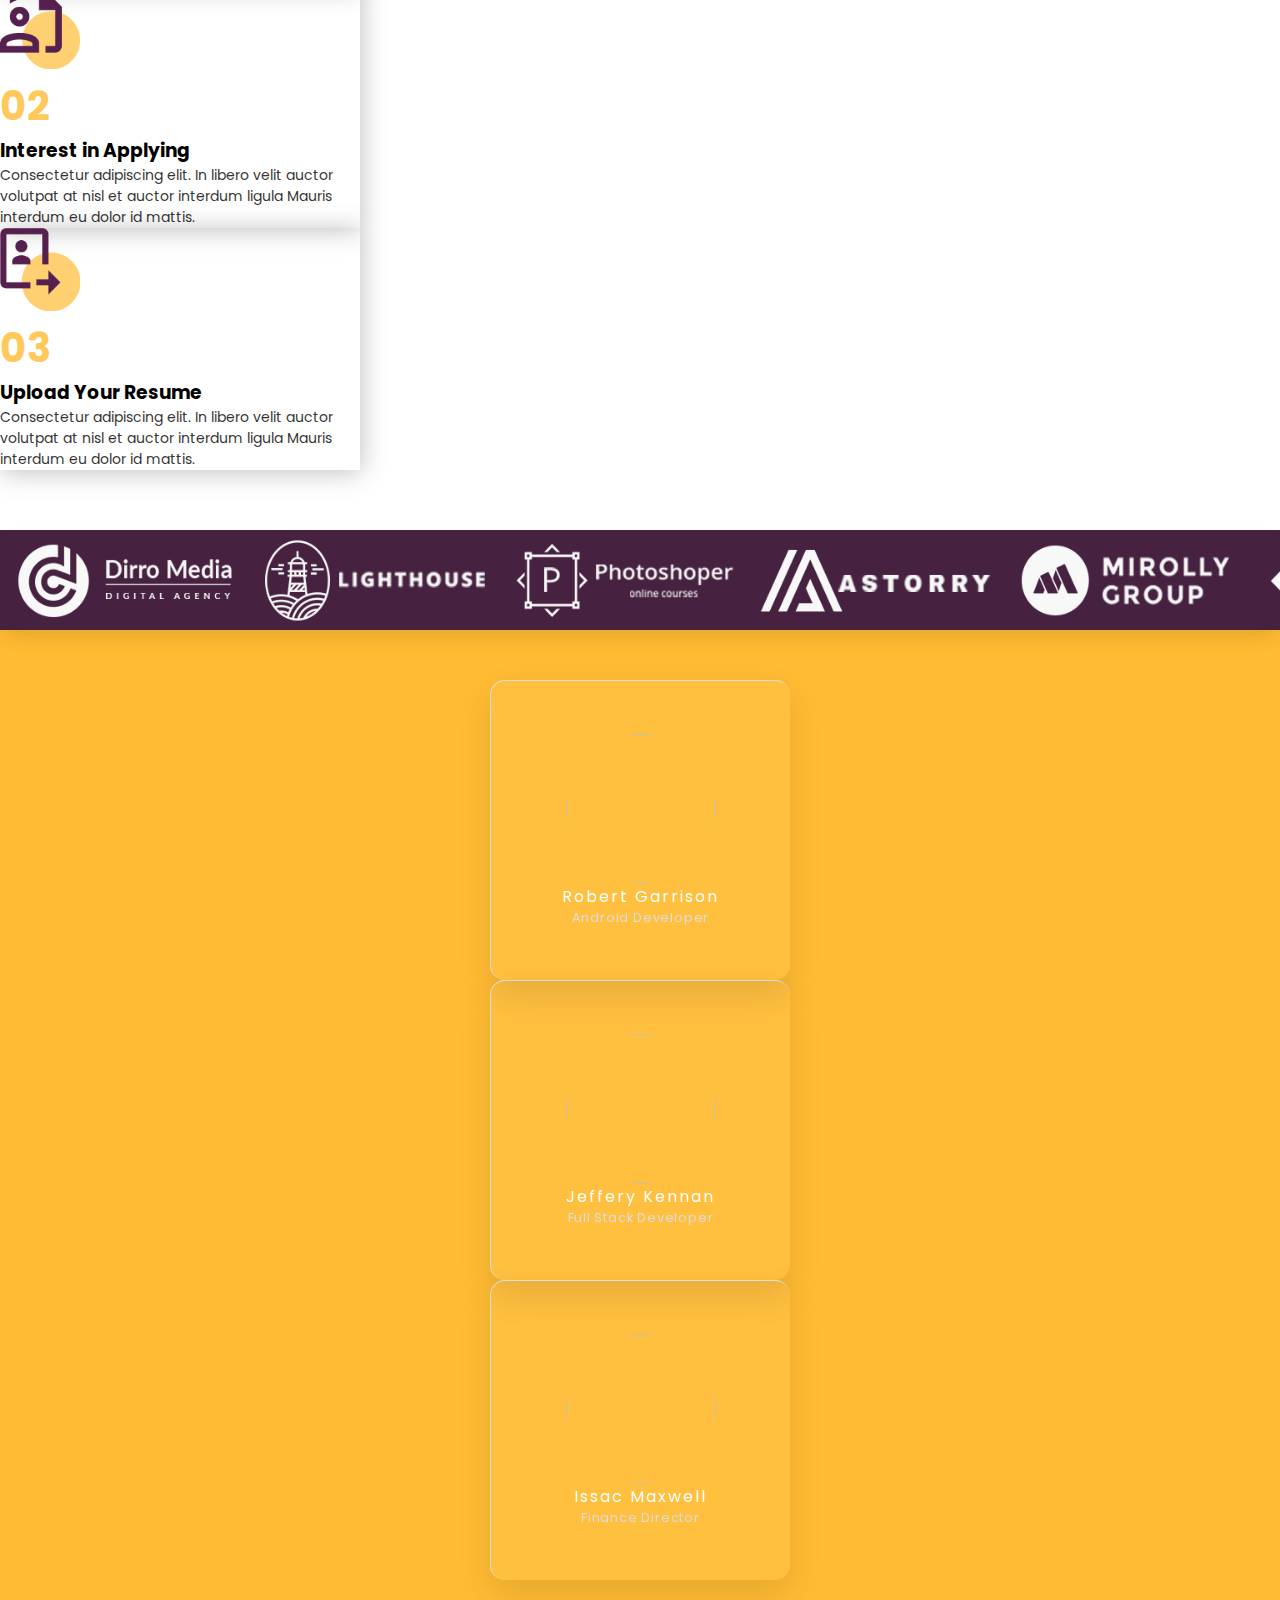
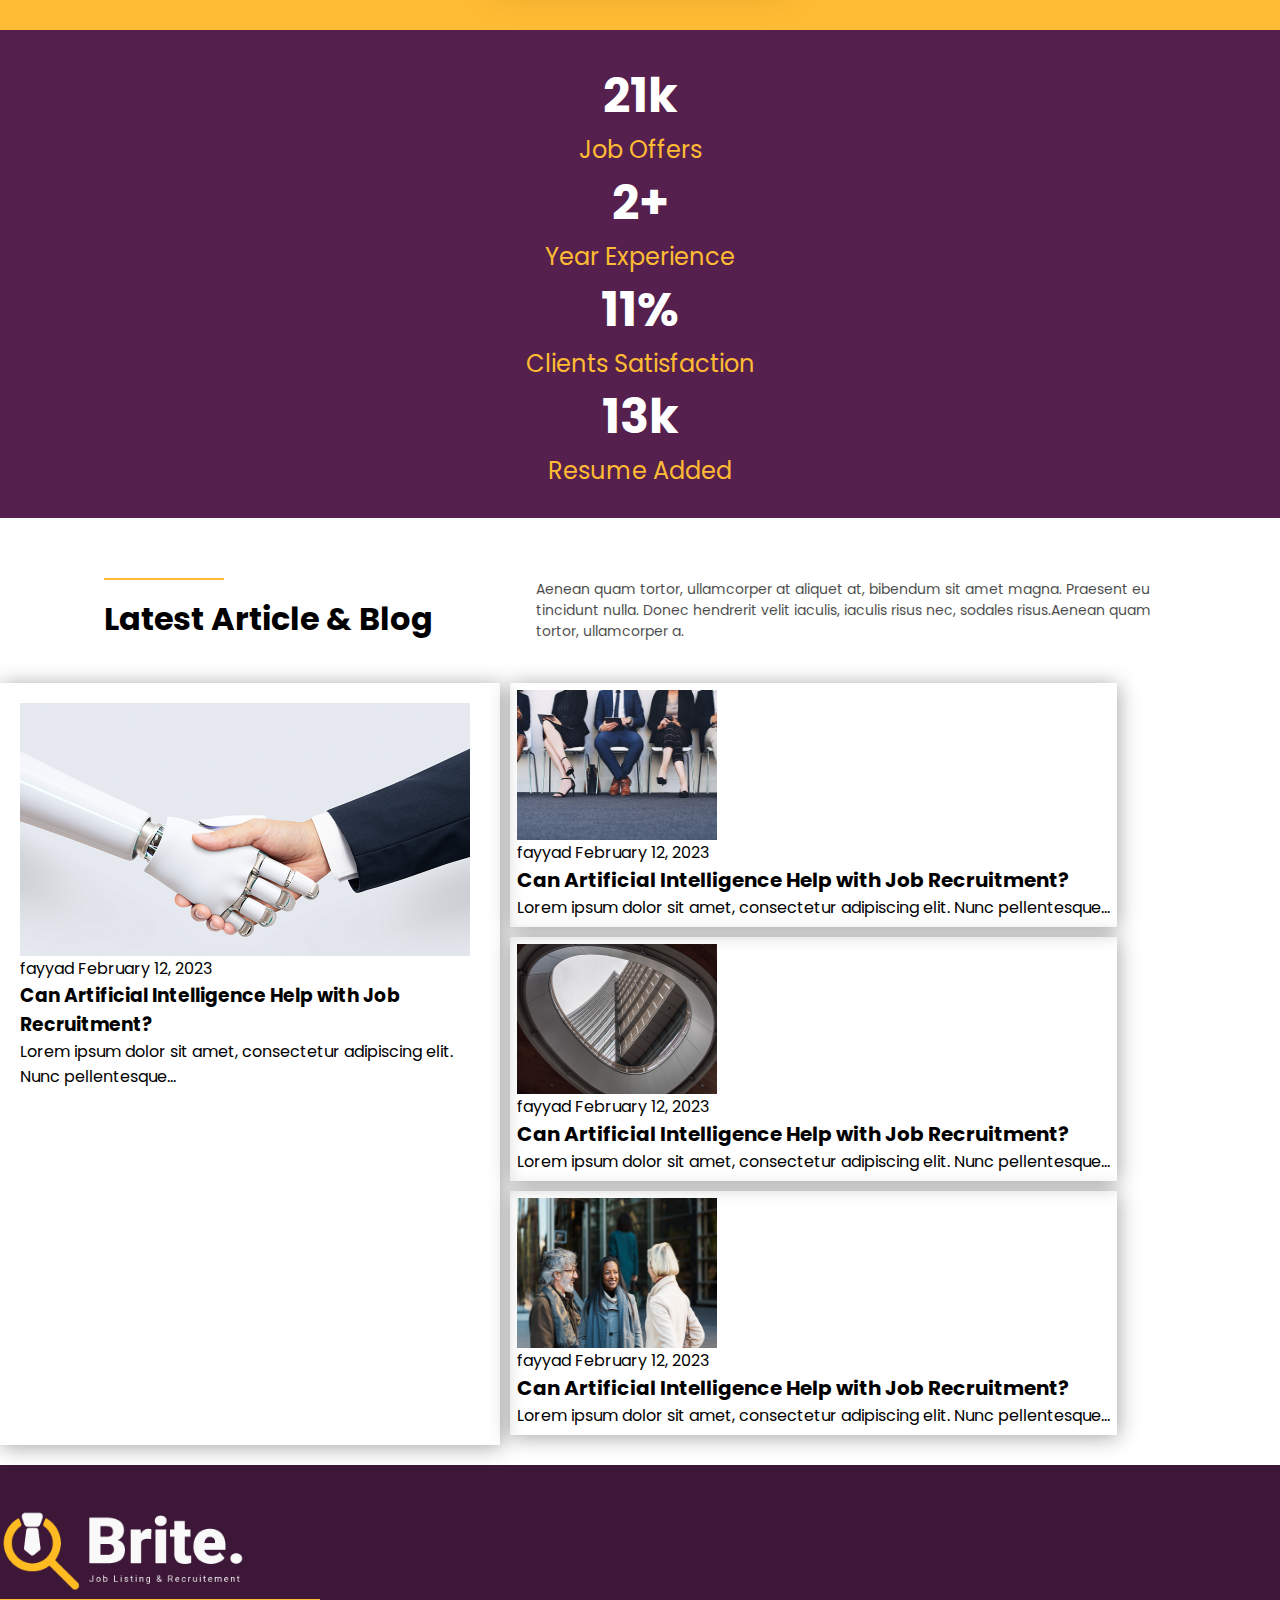
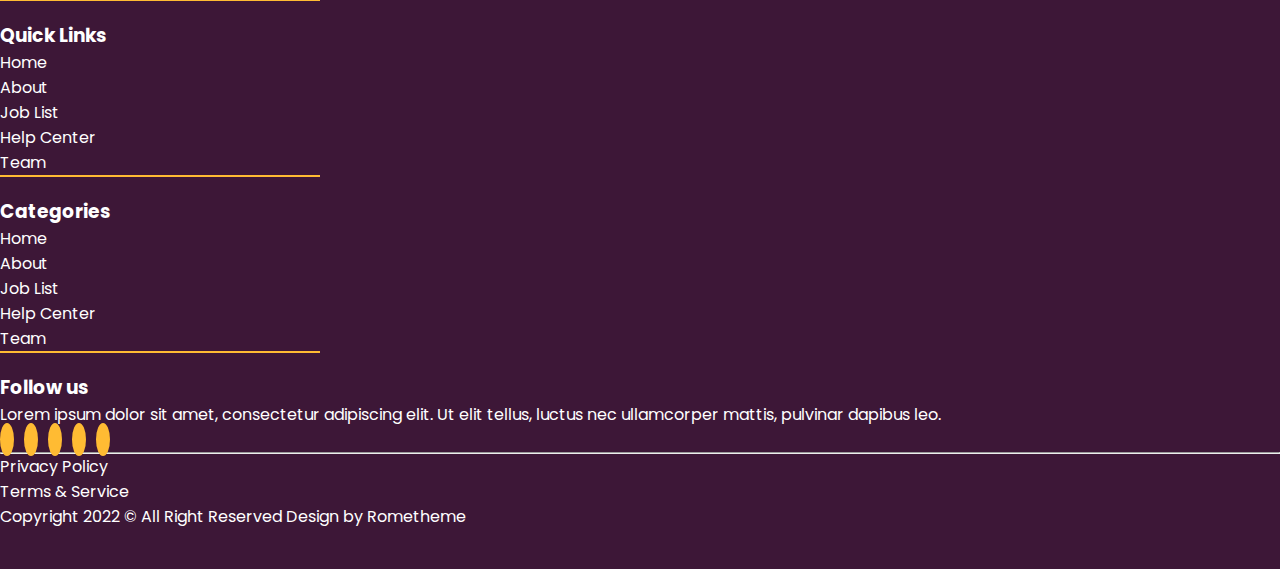
==== commit ce08efe9: "job api created" ====
--- a/index.html
+++ b/index.html
@@ -246,8 +246,8 @@
           Aenean quam tortor ullamcorper at aliquet at bibendum sit amet magna
           praesent eu tincidunt
         </p>
-        <div class="row gap-5">
-          <div class="col col-4 card py-3 px-4">
+        <div class="row gap-5" id="job-row">
+          <!-- <div class="col col-4 card py-3 px-4">
             <div class="d-flex align-items-center justify-content-around">
               <img src="/images/c-letter-logo.png" alt="" />
               <div>
@@ -282,80 +282,8 @@
               <a href="" class="add">+</a>
               <button class="detail">JOB DETAIL</button>
             </div>
-          </div>
-          <div class="col col-4 card py-3 px-4">
-            <div class="d-flex align-items-center justify-content-around">
-              <img src="/images/finance-logo.png" alt="" />
-              <div>
-                <p class="city">Pekanbaru, Indonesia</p>
-                <p class="marka">Criativo Studios</p>
-              </div>
-            </div>
-            <hr />
-            <div class="d-flex align-items-center justify-content-between">
-              <p><i class="fa-solid fa-clock-rotate-left"></i> Remote</p>
-              <p><i class="fa-solid fa-clock-rotate-left"></i> Remote</p>
-            </div>
-            <p class="pb-3">
-              <i class="fa-solid fa-clock-rotate-left"></i> Remote
-            </p>
-            <h5>Fullstack Developer</h5>
-            <p class="text-start">
-              Aenean quam tortor, ullamcorper at aliquet at bibendum sit amet
-              magna Praesent eu tincidunt nulla.
-            </p>
-            <div class="text-start">
-              <i class="fa-solid fa-star"></i>
-              <i class="fa-solid fa-star"></i>
-              <i class="fa-solid fa-star"></i>
-              <i class="fa-solid fa-star"></i>
-              <i class="fa-regular fa-star-half-stroke"></i>
-            </div>
-            <div class="text-start">
-              <i class="fa-solid fa-dollar-sign"></i> <span>$15k-$35k</span>
-            </div>
-            <div class="text-start my-4">
-              <a href="" class="add">+</a>
-              <button class="detail">JOB DETAIL</button>
-            </div>
-          </div>
-          <div class="col col-4 card py-3 px-4">
-            <div class="d-flex align-items-center justify-content-around">
-              <img src="/images/share-location-logo.png" alt="" />
-              <div>
-                <p class="city">Pekanbaru, Indonesia</p>
-                <p class="marka">Criativo Studios</p>
-              </div>
-            </div>
-            <hr />
-            <div class="d-flex align-items-center justify-content-between">
-              <p><i class="fa-solid fa-clock-rotate-left"></i> Remote</p>
-              <p><i class="fa-solid fa-clock-rotate-left"></i> Remote</p>
-            </div>
-            <p class="pb-3">
-              <i class="fa-solid fa-clock-rotate-left"></i> Remote
-            </p>
-            <h5>Fullstack Developer</h5>
-            <p class="text-start">
-              Aenean quam tortor, ullamcorper at aliquet at bibendum sit amet
-              magna Praesent eu tincidunt nulla.
-            </p>
-            <div class="text-start">
-              <i class="fa-solid fa-star"></i>
-              <i class="fa-solid fa-star"></i>
-              <i class="fa-solid fa-star"></i>
-              <i class="fa-solid fa-star"></i>
-              <i class="fa-regular fa-star-half-stroke"></i>
-            </div>
-            <div class="text-start">
-              <i class="fa-solid fa-dollar-sign"></i>
-              <span>$15k-$35k</span>
-            </div>
-            <div class="text-start my-4">
-              <a href="" class="add">+</a>
-              <button class="detail">JOB DETAIL</button>
-            </div>
-          </div>
+          </div> -->
+         
         </div>
       </div>
     </section>
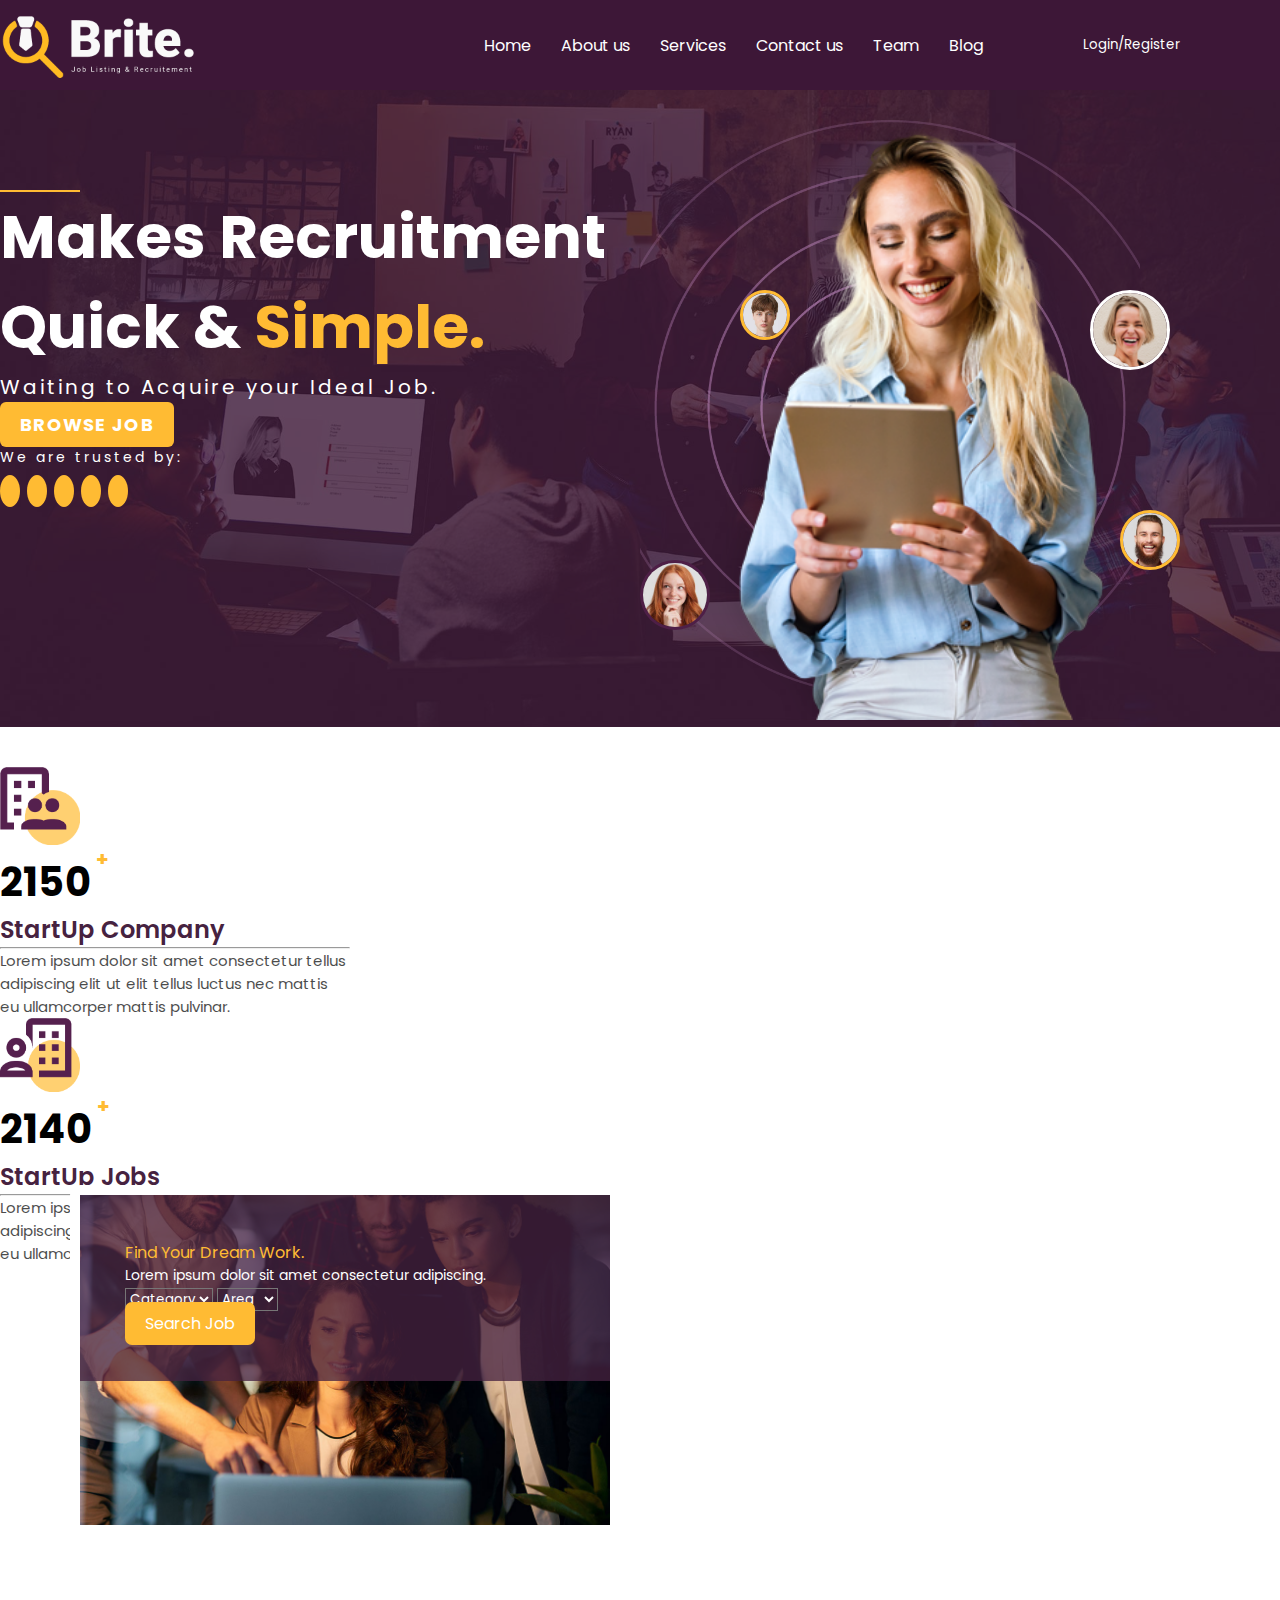
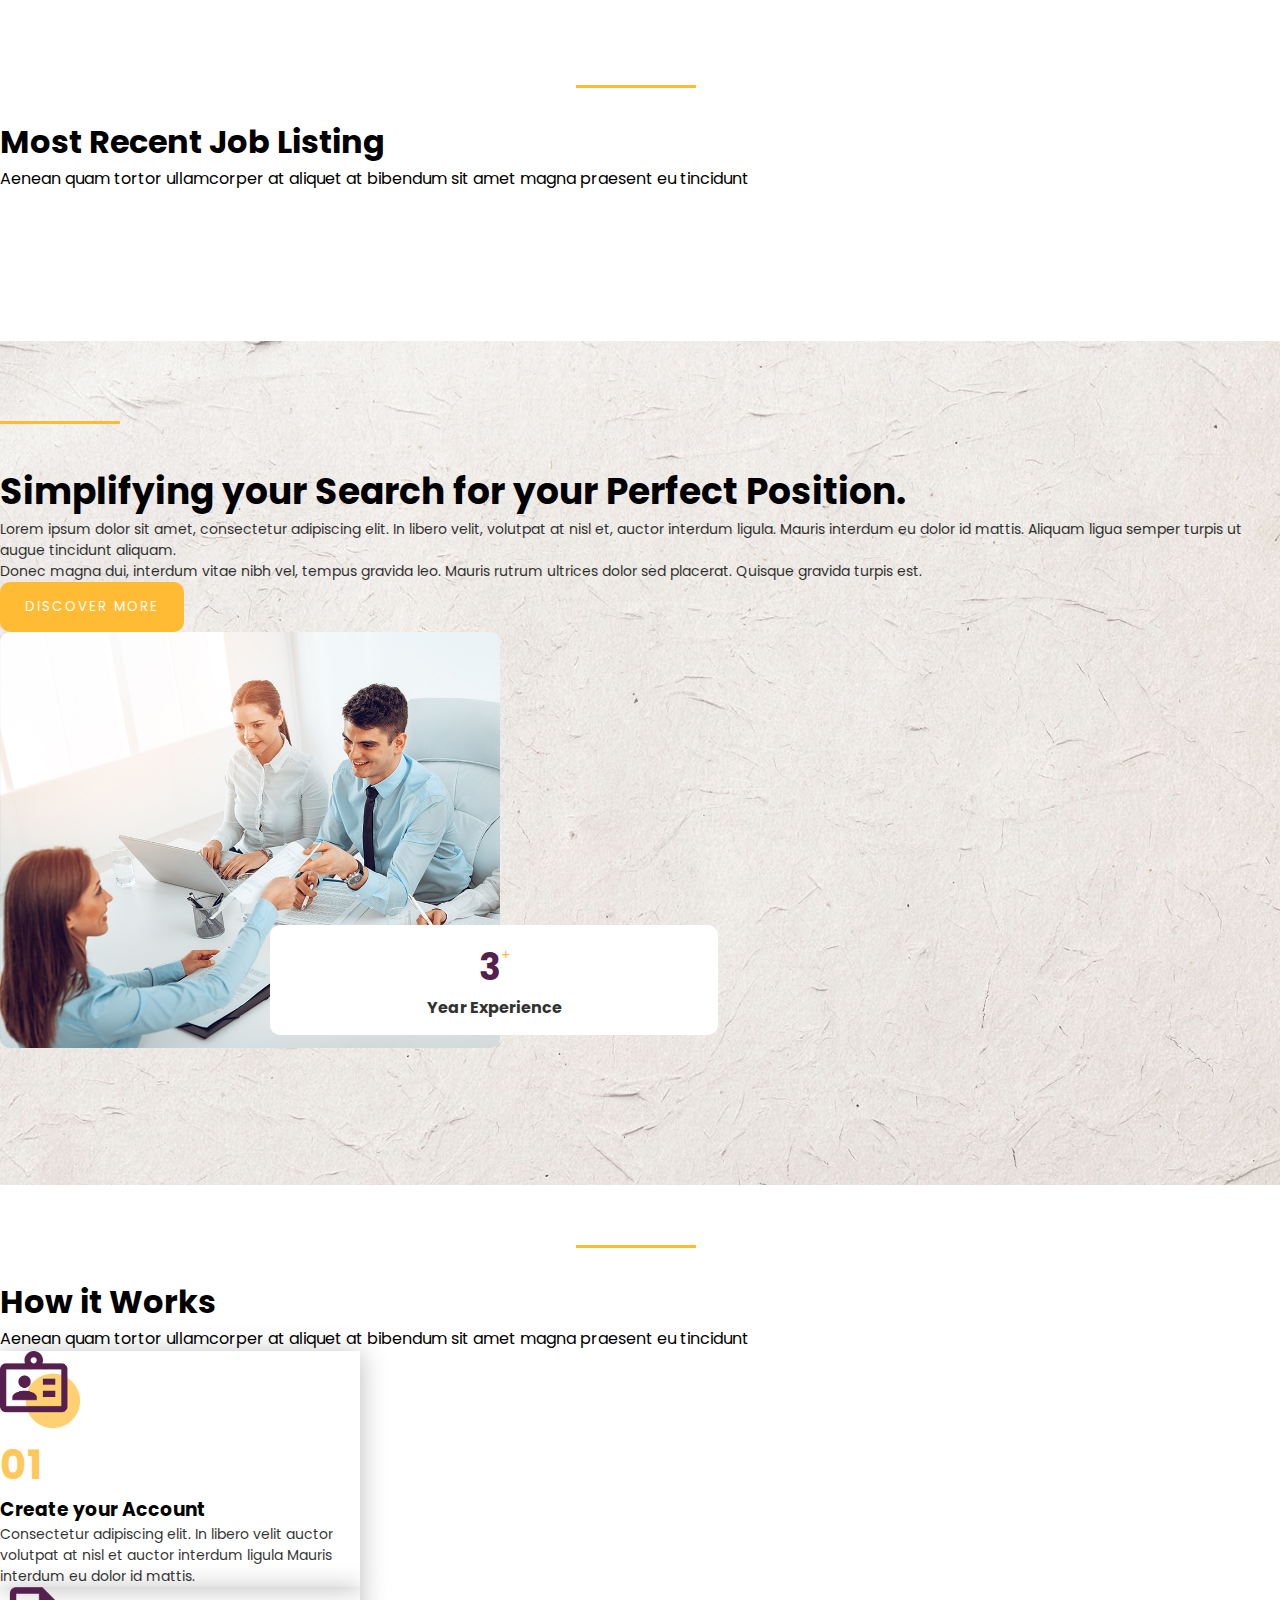
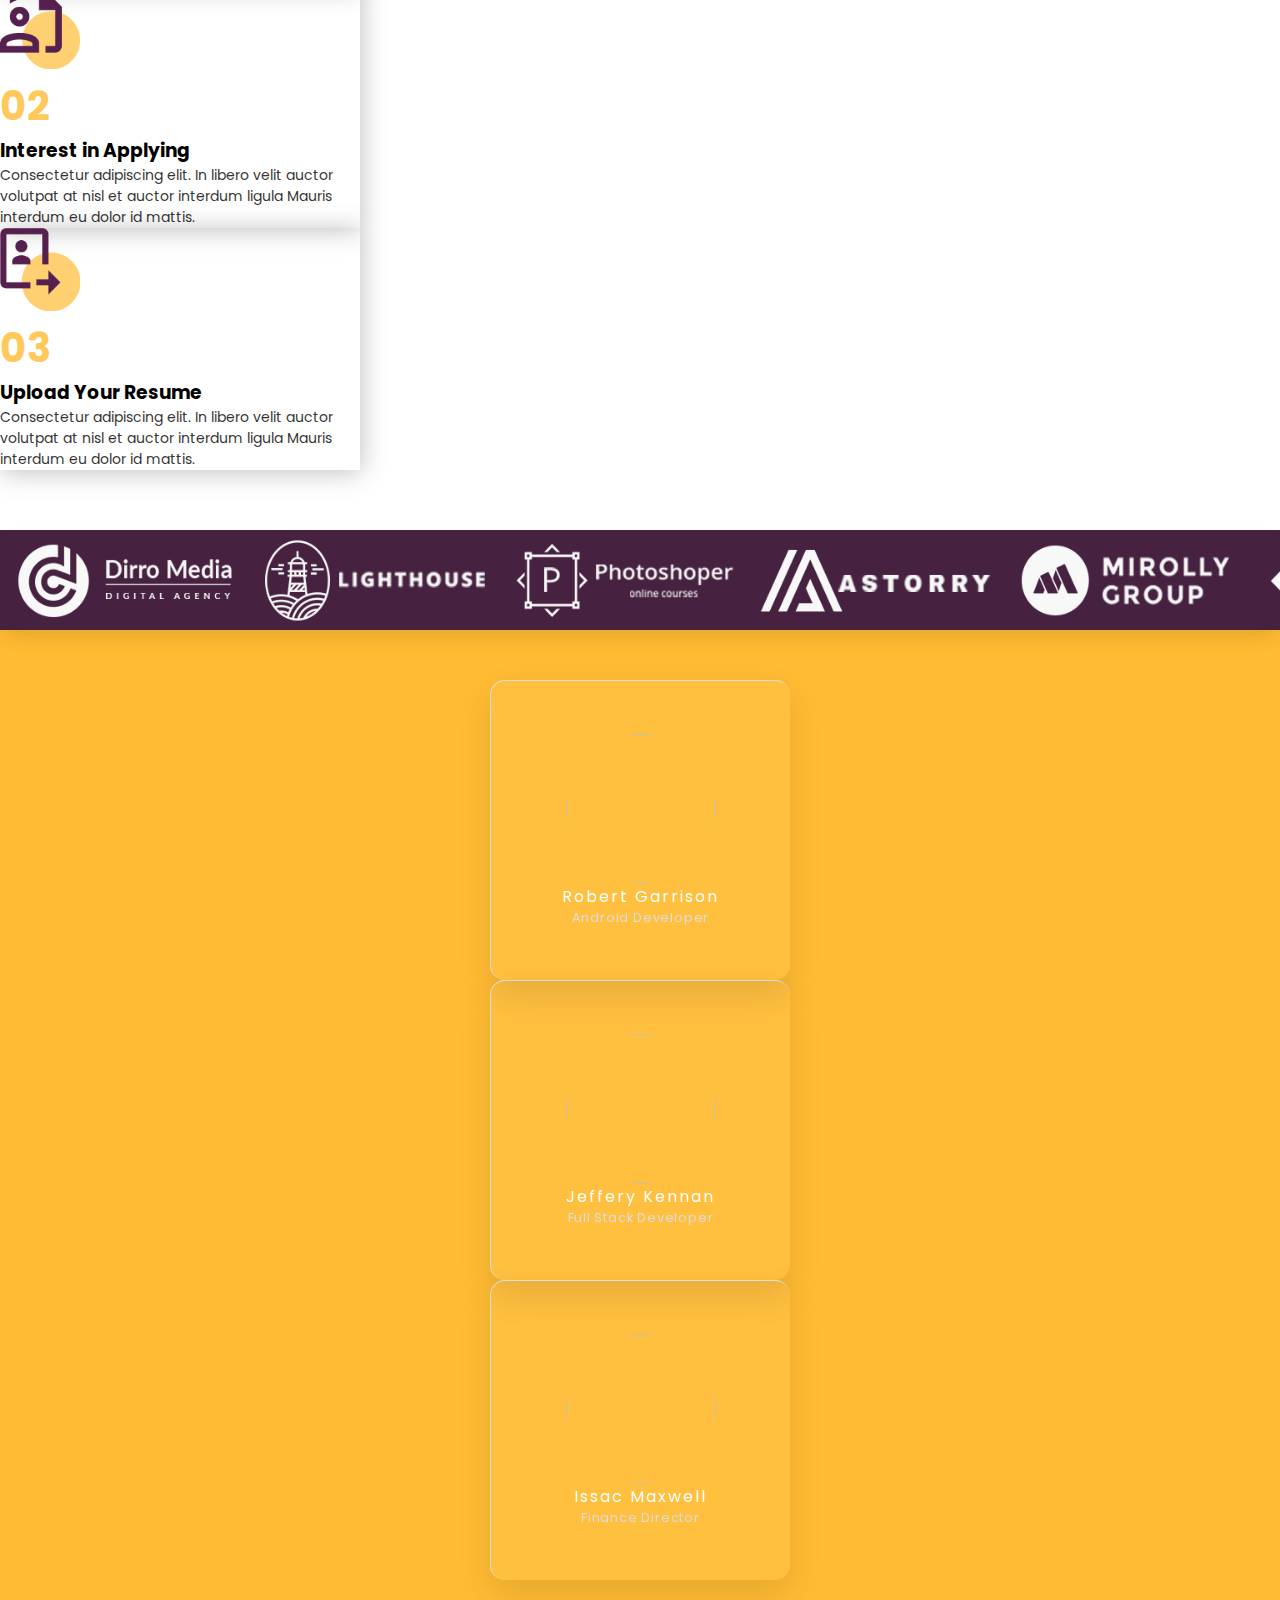
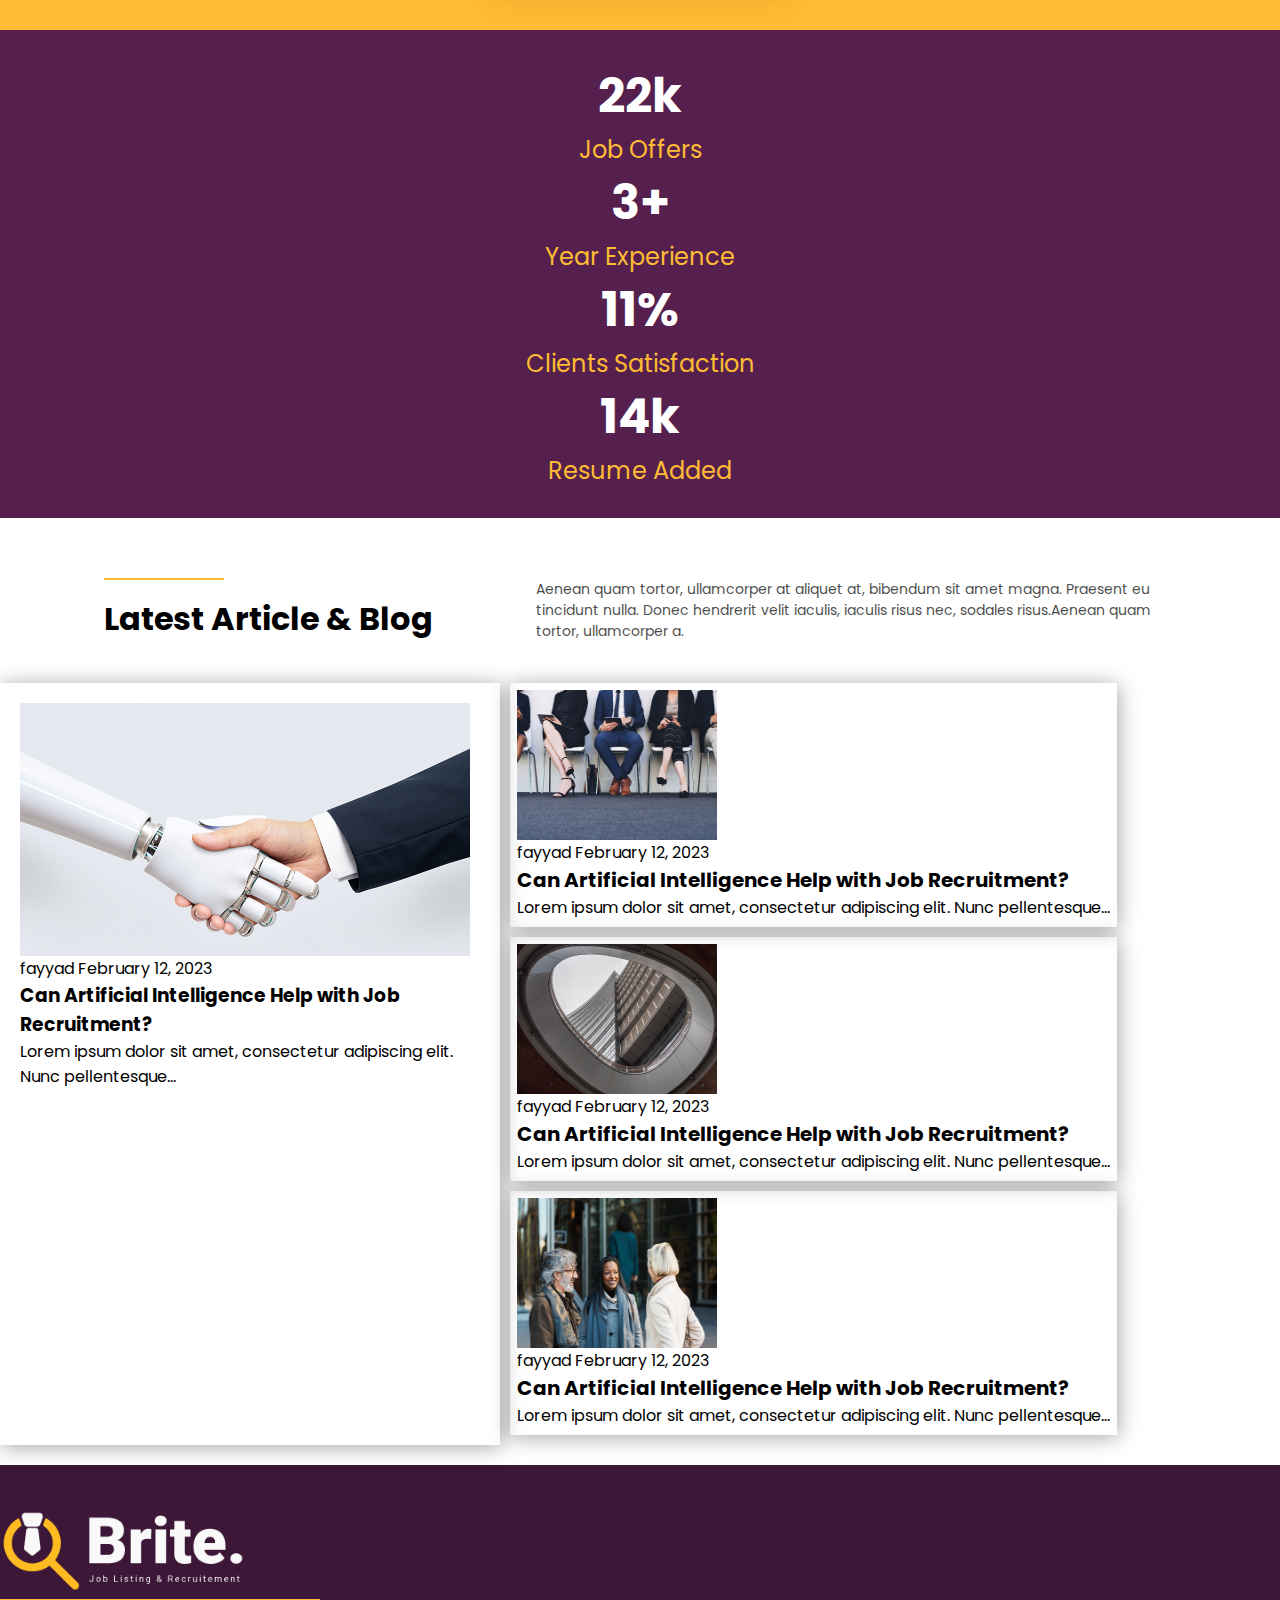
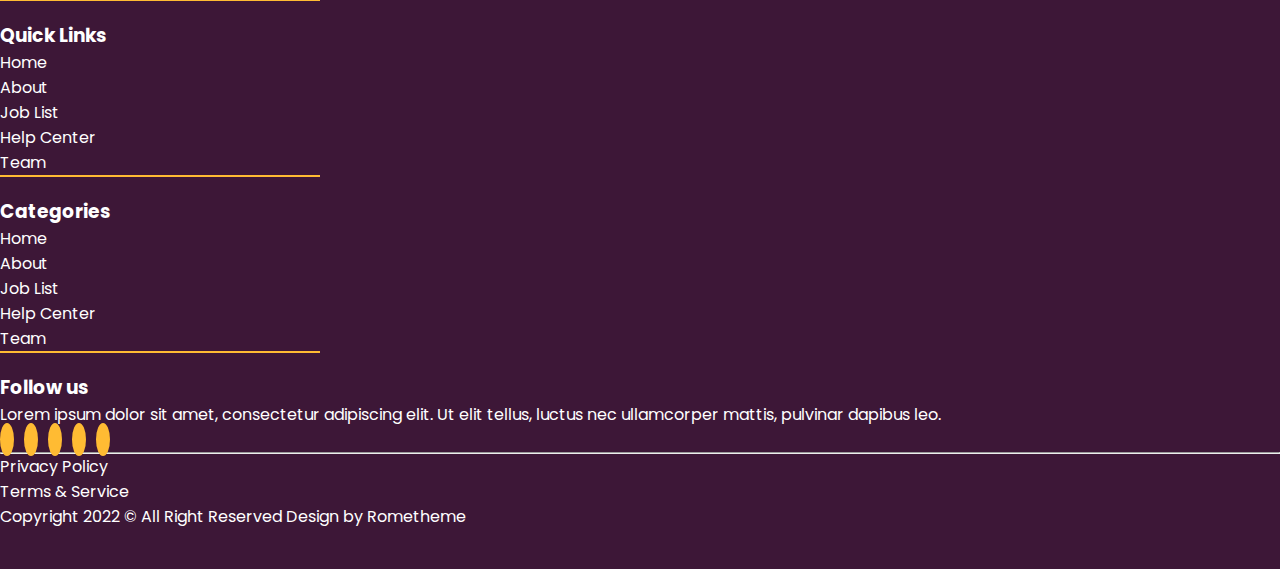
==== commit a3f57613: "home page dark mode added" ====
--- a/index.html
+++ b/index.html
@@ -48,8 +48,15 @@
             <button class="log" id="form-open">
               Login/Register <i class="fa-solid fa-right-to-bracket"></i>
             </button>
+            <div class="mode">
+              <div class="mode-toggle">
+                <a href="#">
+                  <i class="uil uil-moon"></i>
+                </a>
+              </div>
+            </div>
           </nav>
-          <i class="fa-solid fa-bars"></i>
+          <i class="fa-solid fa-bars" id="menu"></i>
         </div>
       </div>
       <div class="content">
@@ -73,7 +80,6 @@
                   type="password"
                   class="login-password"
                   placeholder="Enter your password"
-                  
                 />
                 <i class="uil uil-lock password"></i>
                 <div class="error"></div>
@@ -96,7 +102,6 @@
                   type="text"
                   class="username"
                   placeholder="Enter your username"
-                  
                 />
                 <i class="uil uil-user user"></i>
                 <div class="error"></div>
@@ -106,7 +111,6 @@
                   type="email"
                   class="sign-email"
                   placeholder="Enter your email"
-                  
                 />
                 <i class="uil uil-envelope-alt email"></i>
                 <div class="error"></div>
@@ -117,7 +121,6 @@
                   type="password"
                   class="sign-password"
                   placeholder="Create password"
-                  
                 />
                 <i class="uil uil-lock password"></i>
                 <div class="error"></div>
@@ -192,7 +195,7 @@
             </div>
           </div>
           <hr />
-          <p style="opacity: 0.7; font-size: 15px">
+          <p style="opacity: 0.7; font-size: 15px" class="topic-text">
             Lorem ipsum dolor sit amet consectetur tellus adipiscing elit ut
             elit tellus luctus nec mattis eu ullamcorper mattis pulvinar.
           </p>
@@ -207,7 +210,7 @@
             </div>
           </div>
           <hr />
-          <p style="opacity: 0.7; font-size: 15px">
+          <p style="opacity: 0.7; font-size: 15px" class="topic-text">
             Lorem ipsum dolor sit amet consectetur tellus adipiscing elit ut
             elit tellus luctus nec mattis eu ullamcorper mattis pulvinar.
           </p>
@@ -283,7 +286,6 @@
               <button class="detail">JOB DETAIL</button>
             </div>
           </div> -->
-         
         </div>
       </div>
     </section>
@@ -291,14 +293,16 @@
       <div class="container">
         <div class="row">
           <div class="col col-md-6">
-            <h2>Simplifying your Search for your Perfect Position.</h2>
-            <p>
+            <h2 class="interview-text">
+              Simplifying your Search for your Perfect Position.
+            </h2>
+            <p class="interview-text">
               Lorem ipsum dolor sit amet, consectetur adipiscing elit. In libero
               velit, volutpat at nisl et, auctor interdum ligula. Mauris
               interdum eu dolor id mattis. Aliquam ligua semper turpis ut augue
               tincidunt aliquam.
             </p>
-            <p>
+            <p class="interview-text">
               Donec magna dui, interdum vitae nibh vel, tempus gravida leo.
               Mauris rutrum ultrices dolor sed placerat. Quisque gravida turpis
               est.
@@ -512,8 +516,8 @@
                 ><i class="fa-solid fa-calendar-days"></i> February 12,
                 2023</span
               >
-              <a href="">
-                <h3>Can Artificial Intelligence Help with Job Recruitment?</h3>
+              <a href="" class="news">
+                <h3 >Can Artificial Intelligence Help with Job Recruitment?</h3>
               </a>
               <p>
                 Lorem ipsum dolor sit amet, consectetur adipiscing elit. Nunc
@@ -531,8 +535,29 @@
                 <span
                   ><i class="fa-solid fa-calendar-days"></i> February 12,
                   2023</span
-                >
-                <a href="">
+                ><br />
+                <a href="" class="news">
+                  <h3>
+                    Can Artificial Intelligence Help with Job Recruitment?
+                  </h3>
+                </a>
+                <p class="blog-text">
+                  Lorem ipsum dolor sit amet, consectetur adipiscing elit. Nunc
+                  pellentesque…
+                </p>
+              </div>
+            </div>
+            <div class="blog-item card d-flex">
+              <div class="small-image">
+                <img src="./images/modern-buildings.jpg" alt="" />
+              </div>
+              <div>
+                <span><i class="fa-solid fa-user"></i> fayyad</span>
+                <span
+                  ><i class="fa-solid fa-calendar-days"></i> February 12,
+                  2023</span
+                ><br />
+                <a href="" class="news">
                   <h3>
                     Can Artificial Intelligence Help with Job Recruitment?
                   </h3>
@@ -545,36 +570,15 @@
             </div>
             <div class="blog-item card d-flex">
               <div class="small-image">
-                <img src="./images/modern-buildings.jpg" alt="" />
+                <img src="./images/business-people-outside.jpg" alt="" />
               </div>
               <div>
                 <span><i class="fa-solid fa-user"></i> fayyad</span>
                 <span
                   ><i class="fa-solid fa-calendar-days"></i> February 12,
                   2023</span
-                >
-                <a href="">
-                  <h3>
-                    Can Artificial Intelligence Help with Job Recruitment?
-                  </h3>
-                </a>
-                <p>
-                  Lorem ipsum dolor sit amet, consectetur adipiscing elit. Nunc
-                  pellentesque…
-                </p>
-              </div>
-            </div>
-            <div class="blog-item card d-flex">
-              <div class="small-image">
-                <img src="./images/business-people-outside.jpg" alt="" />
-              </div>
-              <div>
-                <span><i class="fa-solid fa-user"></i> fayyad</span>
-                <span
-                  ><i class="fa-solid fa-calendar-days"></i> February 12,
-                  2023</span
-                >
-                <a href="">
+                ><br />
+                <a href="" class="news">
                   <h3>
                     Can Artificial Intelligence Help with Job Recruitment?
                   </h3>
--- a/assets/scss/main.css
+++ b/assets/scss/main.css
@@ -7,64 +7,94 @@
   font-family: "Poppins", sans-serif;
 }
 
-header {
+body.dark {
+  background-color: #0b0217;
+  color: #fff;
+}
+body.dark .num {
+  color: #fff;
+}
+body.dark .card {
+  background-color: #000;
+}
+body.dark .topic-text {
+  color: #fff;
+}
+body.dark .year-exp {
+  color: #000;
+}
+body.dark .interview-text {
+  color: #000;
+}
+body.dark h3 {
+  color: #fff;
+}
+body header {
   background-image: url(/images/bg-image.jpg);
   background-position: center;
   background-repeat: no-repeat;
   background-size: cover;
 }
-header .header {
+body header .header {
   background-color: #3d1737;
   padding: 10px 0;
 }
-header .header .container {
+body header .header .container {
   display: flex;
   align-items: center;
   justify-content: space-between;
 }
-header .header .container .logo {
+body header .header .container .logo {
   width: 200px;
 }
 @media only screen and (max-width: 762px) {
-  header .header .container .logo {
+  body header .header .container .logo {
     width: 150px;
   }
 }
-header .header .container nav {
+body header .header .container nav {
   display: flex;
   align-items: center;
   justify-content: space-between;
   gap: 100px;
 }
-header .header .container nav .nav-list {
+body header .header .container nav .nav-list {
   display: flex;
   gap: 30px;
   margin: 0 !important;
   padding: 0 !important;
 }
-header .header .container nav .nav-list li a {
-  color: #fff;
-}
-header .header .container nav .nav-list li a:hover {
-  color: #ffbb33;
-}
-header .header .container nav .log {
+body header .header .container nav .nav-list li a {
+  color: #fff;
+}
+body header .header .container nav .nav-list li a:hover {
+  color: #ffbb33;
+}
+body header .header .container nav .log {
   color: white;
   border: none;
   background-color: #3d1737;
 }
-header .header .container nav .log:hover {
-  color: #ffbb33;
-}
-@media only screen and (max-width: 992px) {
-  header .header .container nav {
+body header .header .container nav .log:hover {
+  color: #ffbb33;
+}
+body header .header .container nav .mode a {
+  cursor: pointer;
+  font-size: 24px;
+  color: #fff;
+}
+body header .header .container nav .mode a:hover {
+  color: #ffbb33;
+}
+@media only screen and (max-width: 992px) {
+  body header .header .container nav {
     display: none;
   }
-  header .header .container nav.show {
+  body header .header .container nav.show {
     display: block;
     z-index: 99;
   }
-  header .header .container nav.show .nav-list {
+  body header .header .container nav.show .nav-list {
     text-align: start;
     width: 100%;
     background-color: #4e1f47;
@@ -75,36 +105,44 @@
   }
 }
 @media only screen and (max-width: 992px) and (max-width: 762px) {
-  header .header .container nav.show .nav-list {
+  body header .header .container nav.show .nav-list {
     top: 70px;
   }
 }
 @media only screen and (max-width: 992px) {
-  header .header .container nav.show .nav-list li {
+  body header .header .container nav.show .nav-list li {
     padding-left: 25px;
     padding-bottom: 10px;
   }
 }
-header .header .container .fa-bars {
+@media only screen and (max-width: 992px) {
+  body header .header .container nav.show .mode {
+    position: absolute;
+    top: 70px;
+    right: 20px;
+  }
+}
+body header .header .container #menu {
   display: none;
 }
 @media only screen and (max-width: 992px) {
-  header .header .container .fa-bars {
+  body header .header .container #menu {
     display: block;
     color: #fff;
     font-size: 36px;
-  }
-}
-header .content {
+    cursor: pointer;
+  }
+}
+body header .content {
   position: relative;
   background-color: rgba(61, 23, 55, 0.8078431373);
 }
-header .content.show .form_container {
+body header .content.show .form_container {
   opacity: 1;
   pointer-events: auto;
   transform: translate(-50%, -50%) scale(1);
 }
-header .content .form_container {
+body header .content .form_container {
   position: fixed;
   max-width: 320px;
   width: 100%;
@@ -120,31 +158,31 @@
   pointer-events: none;
   transition: all 0.4s ease-out;
 }
-header .content .form_container .button {
+body header .content .form_container .button {
   background: #7d2ae8;
   margin-top: 30px;
   width: 100%;
   padding: 10px 0;
   border-radius: 10px;
 }
-header .content .form_container a {
+body header .content .form_container a {
   color: #7d2ae8;
   font-size: 12px;
 }
-header .content .form_container a:hover {
+body header .content .form_container a:hover {
   text-decoration: underline;
 }
-header .content .form_container .login_signup {
+body header .content .form_container .login_signup {
   font-size: 12px;
   text-align: center;
   margin-top: 15px;
 }
-header .content .form_container h2 {
+body header .content .form_container h2 {
   font-size: 22px;
   color: #0b0217;
   text-align: center;
 }
-header .content .form_container .form_close {
+body header .content .form_container .form_close {
   position: absolute;
   top: 10px;
   right: 20px;
@@ -153,34 +191,34 @@
   opacity: 0.7;
   cursor: pointer;
 }
-header .content .form_container .input_box {
+body header .content .form_container .input_box {
   position: relative;
   margin-top: 30px;
   width: 100%;
   height: 40px;
 }
-header .content .form_container .input_box.success input {
+body header .content .form_container .input_box.success input {
   border-bottom: 1px solid green;
 }
-header .content .form_container .input_box.error input {
+body header .content .form_container .input_box.error input {
   border-bottom: 1px solid red;
 }
-header .content .form_container .input_box .error {
+body header .content .form_container .input_box .error {
   color: red;
   font-size: 12px;
   margin-bottom: 10px;
 }
-header .content .form_container .input_box i {
+body header .content .form_container .input_box i {
   position: absolute;
   top: 50%;
   transform: translateY(-50%);
   font-size: 20px;
   color: #707070;
 }
-header .content .form_container .input_box i.email, header .content .form_container .input_box i.password, header .content .form_container .input_box i.user {
+body header .content .form_container .input_box i.email, body header .content .form_container .input_box i.password, body header .content .form_container .input_box i.user {
   left: 0;
 }
-header .content .form_container .input_box input {
+body header .content .form_container .input_box input {
   height: 100%;
   width: 100%;
   border: none;
@@ -190,69 +228,69 @@
   transition: all 0.2s ease;
   border-bottom: 1.5px solid #aaaaaa;
 }
-header .content .form_container .input_box input:focus {
+body header .content .form_container .input_box input:focus {
   border-color: #7d2ae8;
 }
-header .content .form_container .option_field {
+body header .content .form_container .option_field {
   margin-top: 20px;
   display: flex;
   align-items: center;
   justify-content: space-between;
 }
-header .content .form_container .signup_form {
+body header .content .form_container .signup_form {
   display: none;
 }
-header .content .form_container.active .signup_form {
+body header .content .form_container.active .signup_form {
   display: block;
 }
-header .content .form_container.active .login_form {
+body header .content .form_container.active .login_form {
   display: none;
 }
-header .content .container {
+body header .content .container {
   display: flex;
 }
 @media only screen and (max-width: 992px) {
-  header .content .container {
+  body header .content .container {
     flex-direction: column;
   }
 }
-header .content .container .text {
+body header .content .container .text {
   padding: 100px 0;
   width: 50%;
 }
 @media only screen and (max-width: 992px) {
-  header .content .container .text {
+  body header .content .container .text {
     width: 100%;
   }
 }
-header .content .container .text h1 {
+body header .content .container .text h1 {
   font-weight: bolder;
   font-size: 60px;
   color: #fff;
 }
 @media only screen and (max-width: 762px) {
-  header .content .container .text h1 {
+  body header .content .container .text h1 {
     font-size: 36px;
   }
 }
-header .content .container .text h1::before {
+body header .content .container .text h1::before {
   display: block;
   content: "";
   background-color: #ffbb33;
   width: 80px;
   height: 2px;
 }
-header .content .container .text h1 span {
-  color: #ffbb33;
-}
-header .content .container .text p {
+body header .content .container .text h1 span {
+  color: #ffbb33;
+}
+body header .content .container .text p {
   padding: 0 !important;
   margin: 0 !important;
   color: #fff;
   font-size: 20px;
   letter-spacing: 3px;
 }
-header .content .container .text .my-4 .browse-job {
+body header .content .container .text .my-4 .browse-job {
   color: #fff;
   letter-spacing: 1.3px;
   font-size: 18px;
@@ -264,21 +302,21 @@
   transform: scale(1);
   border: none;
 }
-header .content .container .text .my-4 .browse-job:hover {
+body header .content .container .text .my-4 .browse-job:hover {
   transform: scale(0.9);
   background-color: #db9d32;
 }
-header .content .container .text .links p {
+body header .content .container .text .links p {
   font-size: 14px;
 }
-header .content .container .text .links .icons {
+body header .content .container .text .links .icons {
   display: flex;
   margin: 0 !important;
   padding: 0 !important;
   gap: 7px;
   margin-top: 10px !important;
 }
-header .content .container .text .links .icons a {
+body header .content .container .text .links .icons a {
   font-size: 14px;
   color: #fff;
   border: 1px solid transparent;
@@ -286,11 +324,11 @@
   background-color: #ffbb33;
   border-radius: 50%;
 }
-header .content .container .text .links .icons a:hover {
+body header .content .container .text .links .icons a:hover {
   background-color: #3d1737;
   color: #ffbb33;
 }
-header .content .container .image {
+body header .content .container .image {
   background-image: url(/images/Circle-BG-3.png);
   background-position: center;
   background-repeat: no-repeat;
@@ -299,20 +337,20 @@
   position: relative;
 }
 @media only screen and (max-width: 992px) {
-  header .content .container .image {
+  body header .content .container .image {
     display: none;
   }
 }
-header .content .container .image img {
+body header .content .container .image img {
   width: 420px;
   position: relative;
   top: 0;
   left: 70px;
 }
-header .content .container .image .pics {
+body header .content .container .image .pics {
   border-radius: 50%;
 }
-header .content .container .image .pics.guy {
+body header .content .container .image .pics.guy {
   position: absolute;
   top: 420px;
   left: 480px;
@@ -320,7 +358,7 @@
   height: 60px;
   border: 3px solid #ffbb33;
 }
-header .content .container .image .pics.man {
+body header .content .container .image .pics.man {
   position: absolute;
   top: 200px;
   left: 100px;
@@ -328,7 +366,7 @@
   height: 50px;
   border: 3px solid #ffbb33;
 }
-header .content .container .image .pics.redhead {
+body header .content .container .image .pics.redhead {
   width: 70px;
   height: 70px;
   border: 3px solid #4e1f47;
@@ -336,7 +374,7 @@
   left: 0;
   top: 470px;
 }
-header .content .container .image .pics.woman {
+body header .content .container .image .pics.woman {
   width: 80px;
   height: 80px;
   border: 3px solid #fff;
@@ -888,7 +926,11 @@
   transform: rotateY(360deg);
 }
 @media (max-width: 991.5px) {
-  .comments .container .col-lg-4 {
+  .comments .container .row {
+    margin-right: 0 !important;
+    margin-left: 0 !important;
+  }
+  .comments .container .row .col-lg-4 {
     margin-top: 40px;
     margin-bottom: 20px;
   }
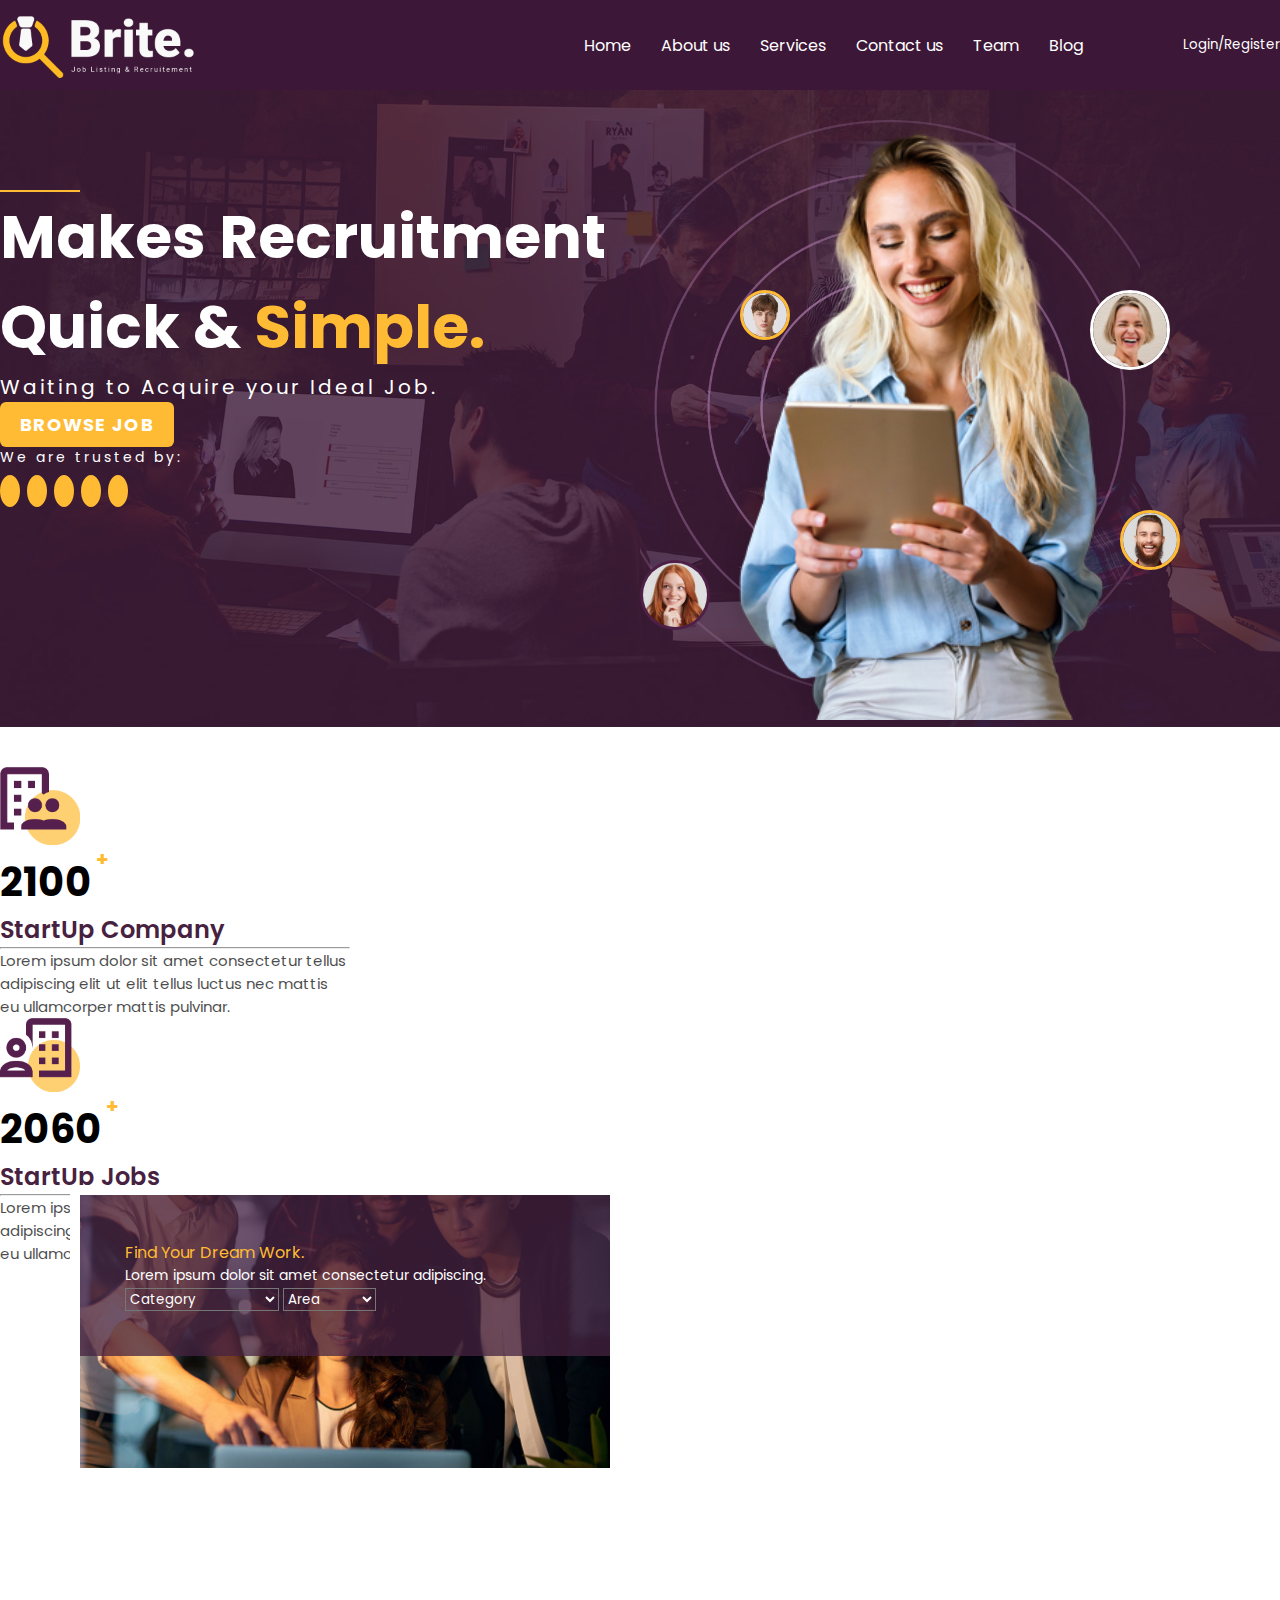
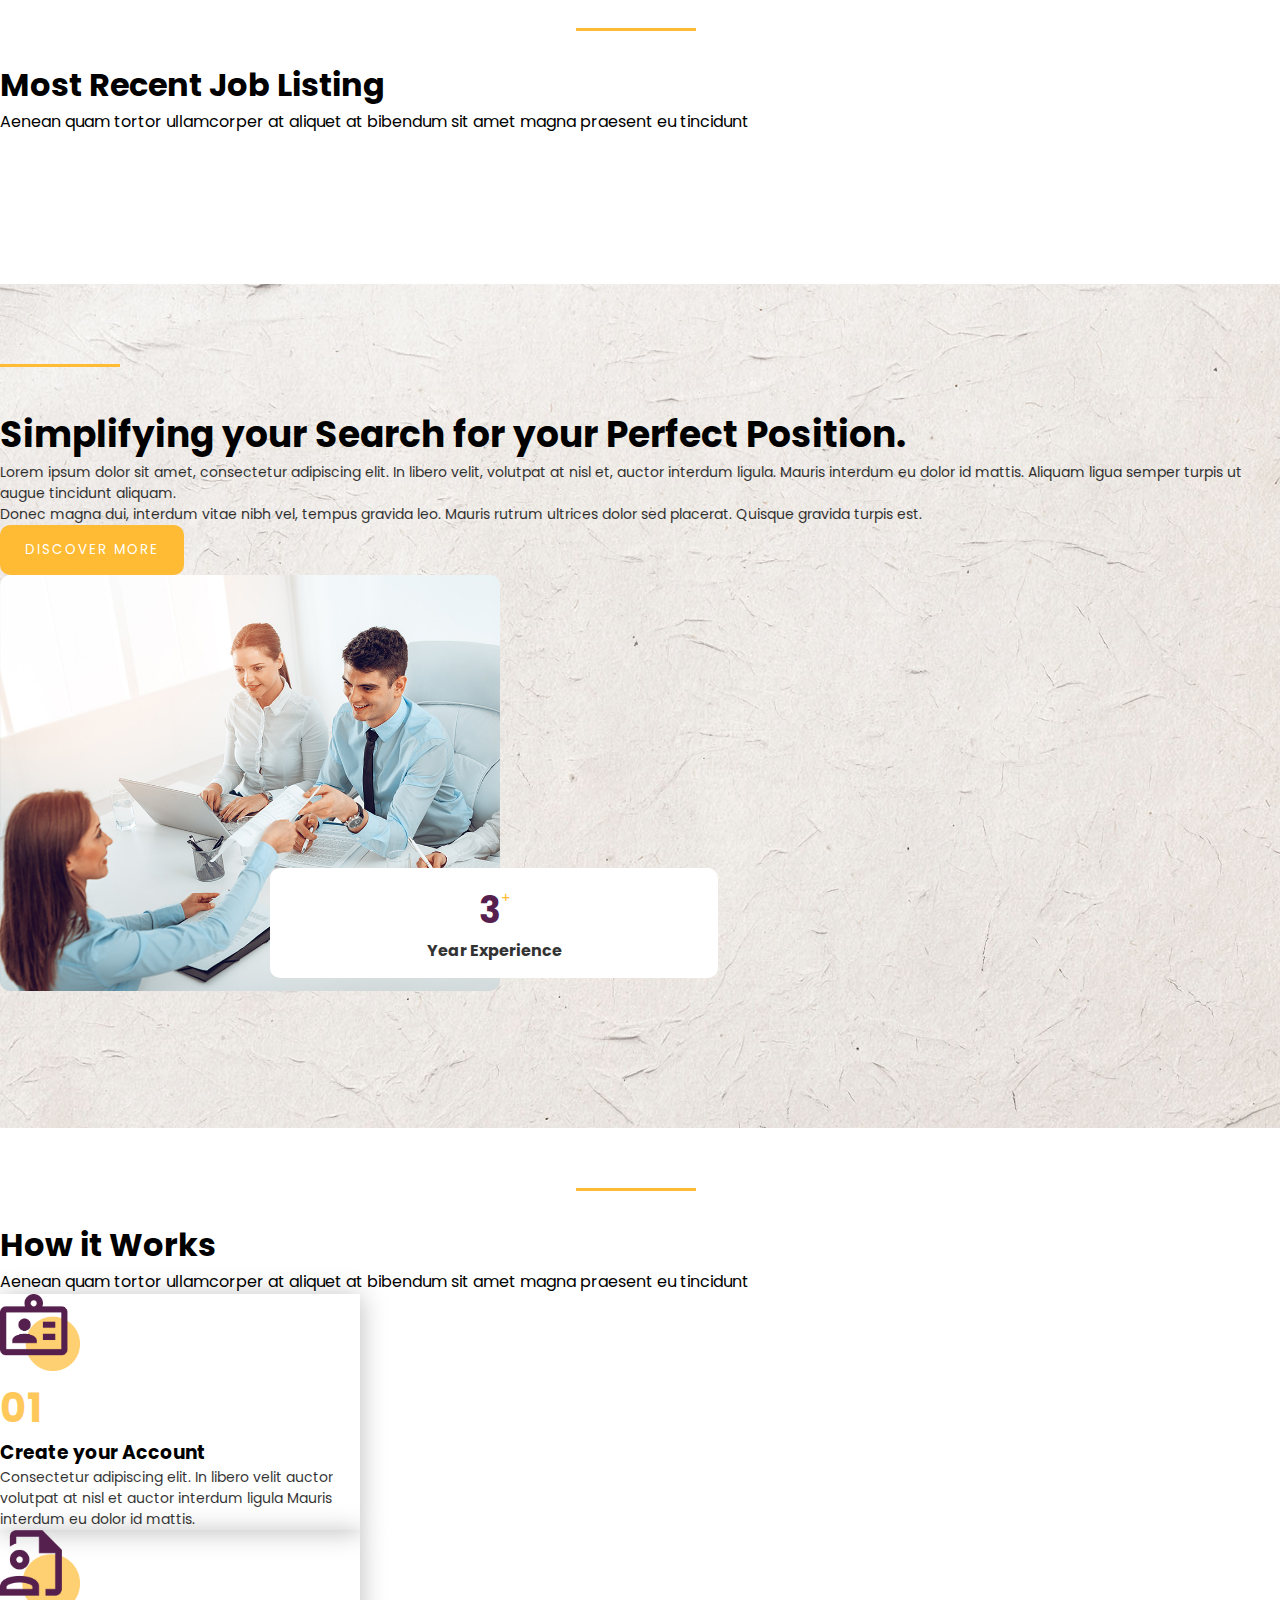
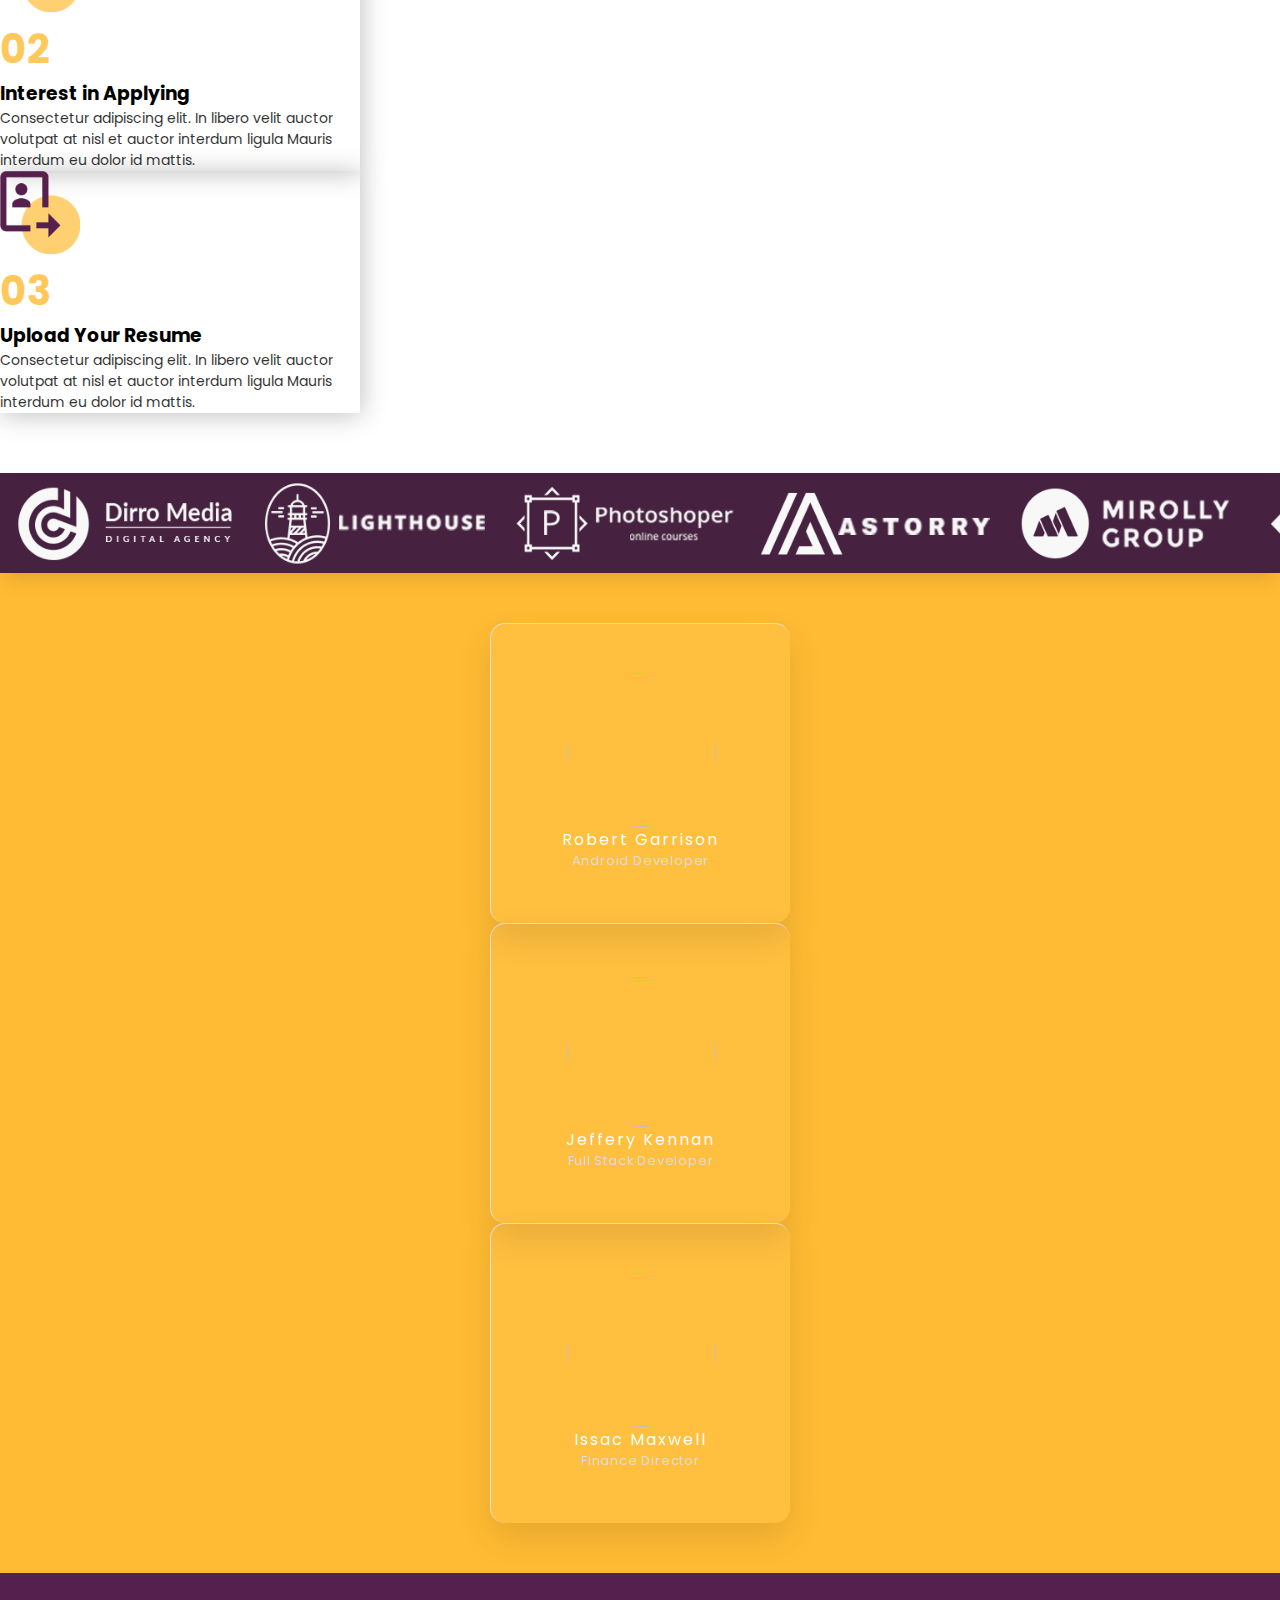
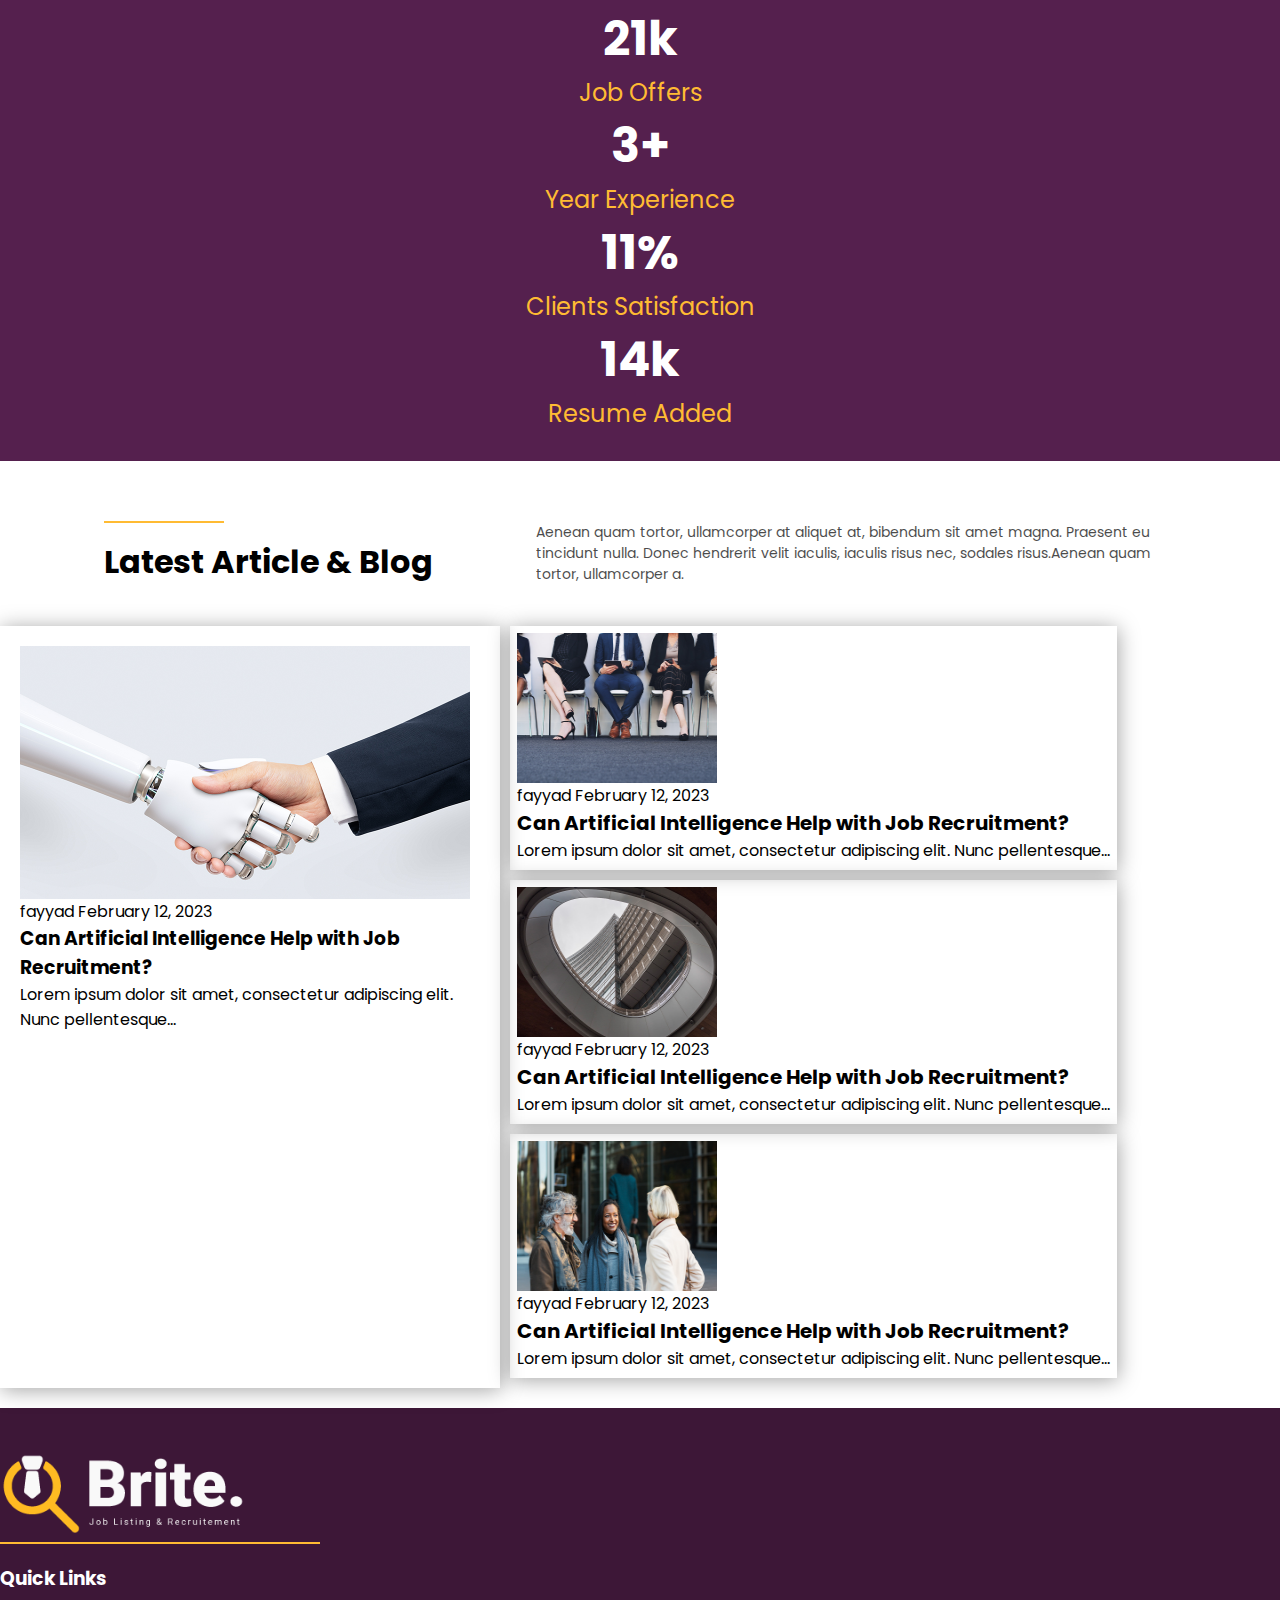
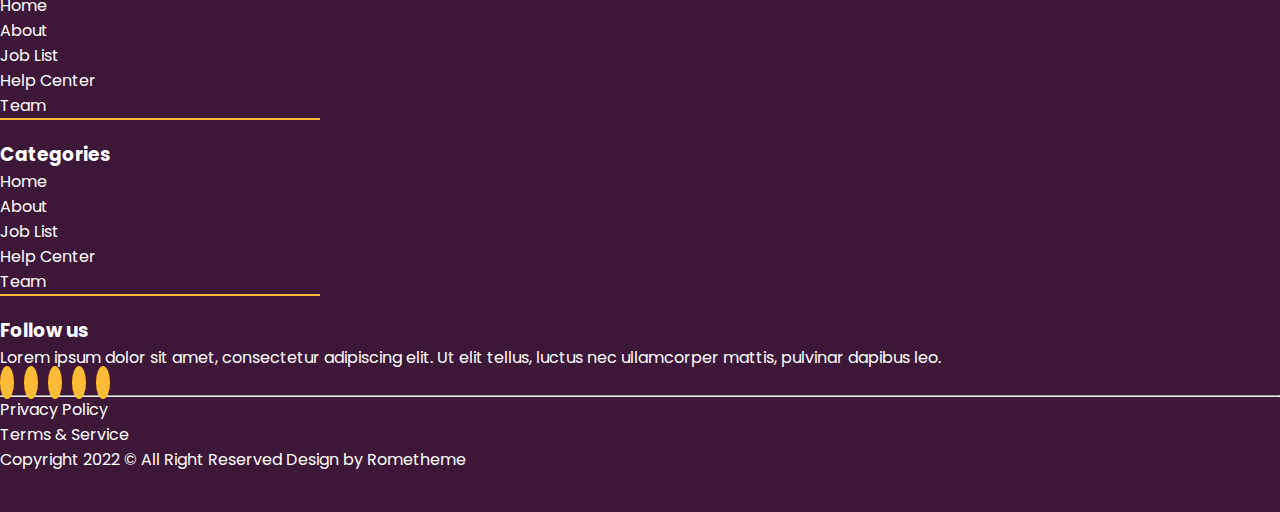
==== commit eea285a1: "detail page created" ====
--- a/index.html
+++ b/index.html
@@ -48,13 +48,6 @@
             <button class="log" id="form-open">
               Login/Register <i class="fa-solid fa-right-to-bracket"></i>
             </button>
-            <div class="mode">
-              <div class="mode-toggle">
-                <a href="#">
-                  <i class="uil uil-moon"></i>
-                </a>
-              </div>
-            </div>
           </nav>
           <i class="fa-solid fa-bars" id="menu"></i>
         </div>
@@ -221,23 +214,20 @@
             <p style="color: #fff; font-size: 14px">
               Lorem ipsum dolor sit amet consectetur adipiscing.
             </p>
-            <select name="" id="" class="form-select">
-              <option value="Category">Category</option>
-              <option value="Item1">Item1</option>
-              <option value="Item2">Item2</option>
-              <option value="Item3">Item3</option>
+            <select name="" id="category-search" class="form-select">
+              <option value="Category" hidden>Category</option>
+              <option value="Web Developer">Web Developer</option>
+              <option value="Programmer">Programmer</option>
+              <option value="Fullstack Developer">Fullstack Developer</option>
+              <option value="Web Designer">Web Designer</option>
             </select>
-            <select name="" id="" class="form-select my-3">
-              <option value="Category">Area</option>
-              <option value="Item1">Item1</option>
-              <option value="Item2">Item2</option>
-              <option value="Item3">Item3</option>
+            <select name="" id="area-search" class="form-select my-3">
+              <option value="Area" hidden>Area</option>
+              <option value="Azerbaijan">Azerbaijan</option>
+              <option value="America">America</option>
+              <option value="Turkey">Turkey</option>
+              <option value="Brazilia">Brazilia</option>
             </select>
-            <div class="my-4">
-              <a href=""
-                >Search Job <i class="fa-solid fa-magnifying-glass"></i
-              ></a>
-            </div>
           </div>
         </div>
       </div>
@@ -279,7 +269,7 @@
               <i class="fa-regular fa-star-half-stroke"></i>
             </div>
             <div class="text-start">
-              <i class="fa-solid fa-dollar-sign"></i> <span>$15k-$35k</span>
+              <i class="fa-solid fa-dollar-sign"></i> <span></span>
             </div>
             <div class="text-start my-4">
               <a href="" class="add">+</a>
@@ -517,7 +507,7 @@
                 2023</span
               >
               <a href="" class="news">
-                <h3 >Can Artificial Intelligence Help with Job Recruitment?</h3>
+                <h3>Can Artificial Intelligence Help with Job Recruitment?</h3>
               </a>
               <p>
                 Lorem ipsum dolor sit amet, consectetur adipiscing elit. Nunc
@@ -698,6 +688,7 @@
       crossorigin="anonymous"
       referrerpolicy="no-referrer"
     ></script>
+    <script type="module" src="./assets/js/common.js"></script>
     <script src="./assets/js/script.js"></script>
   </body>
 </html>
--- a/assets/scss/main.css
+++ b/assets/scss/main.css
@@ -7,28 +7,6 @@
   font-family: "Poppins", sans-serif;
 }
 
-body.dark {
-  background-color: #0b0217;
-  color: #fff;
-}
-body.dark .num {
-  color: #fff;
-}
-body.dark .card {
-  background-color: #000;
-}
-body.dark .topic-text {
-  color: #fff;
-}
-body.dark .year-exp {
-  color: #000;
-}
-body.dark .interview-text {
-  color: #000;
-}
-body.dark h3 {
-  color: #fff;
-}
 body header {
   background-image: url(/images/bg-image.jpg);
   background-position: center;
@@ -76,14 +54,6 @@
   background-color: #3d1737;
 }
 body header .header .container nav .log:hover {
-  color: #ffbb33;
-}
-body header .header .container nav .mode a {
-  cursor: pointer;
-  font-size: 24px;
-  color: #fff;
-}
-body header .header .container nav .mode a:hover {
   color: #ffbb33;
 }
 @media only screen and (max-width: 992px) {
@@ -113,13 +83,6 @@
   body header .header .container nav.show .nav-list li {
     padding-left: 25px;
     padding-bottom: 10px;
-  }
-}
-@media only screen and (max-width: 992px) {
-  body header .header .container nav.show .mode {
-    position: absolute;
-    top: 70px;
-    right: 20px;
   }
 }
 body header .header .container #menu {
@@ -418,7 +381,7 @@
   left: 70px;
   border-radius: 10px;
   width: 550px;
-  height: 350px;
+  height: 293px;
   padding: 0 !important;
   background-image: url(/images/shot-of-a-group-of-businesspeople-using-a-laptop-w-YUBSH4F.jpg);
   background-position: center;
@@ -1256,6 +1219,61 @@
   transform: scale(0.9);
 }
 
+.job-detail .col-4 {
+  margin-top: 40px;
+  padding: 0 !important;
+}
+.job-detail .col-4 .card {
+  padding: 20px;
+  box-shadow: 1px 2px 20px rgba(0, 0, 0, 0.1215686275);
+}
+.job-detail .col-4 .card .company-img {
+  width: 80px;
+}
+.job-detail .col-4 input:hover {
+  border-color: #ffbb33;
+}
+.job-detail .col-4 textarea {
+  border-color: rgba(128, 128, 128, 0.329);
+  border-radius: 6px;
+}
+.job-detail .col-4 textarea:hover {
+  border-color: #ffbb33;
+}
+.job-detail .col-4 textarea::-moz-placeholder {
+  padding: 10px;
+}
+.job-detail .col-4 textarea::placeholder {
+  padding: 10px;
+}
+.job-detail .col-8 {
+  margin-top: 40px;
+  padding: 20px;
+}
+.job-detail .col-8 h1 {
+  font-weight: bolder;
+}
+.job-detail .col-8 img {
+  width: 100%;
+  border-radius: 10px;
+}
+.job-detail .col-8 .text {
+  font-size: 14px;
+  opacity: 0.8;
+}
+.job-detail .col-8 ul {
+  margin: 0 !important;
+  padding: 0 !important;
+}
+.job-detail .col-8 ul li .fa-arrow-right {
+  color: #ffbb33;
+}
+.job-detail .col-8 ul li span {
+  font-size: 14px;
+  opacity: 0.8;
+  margin-left: 8px;
+}
+
 footer {
   background-color: #3d1737;
   padding: 40px 0;
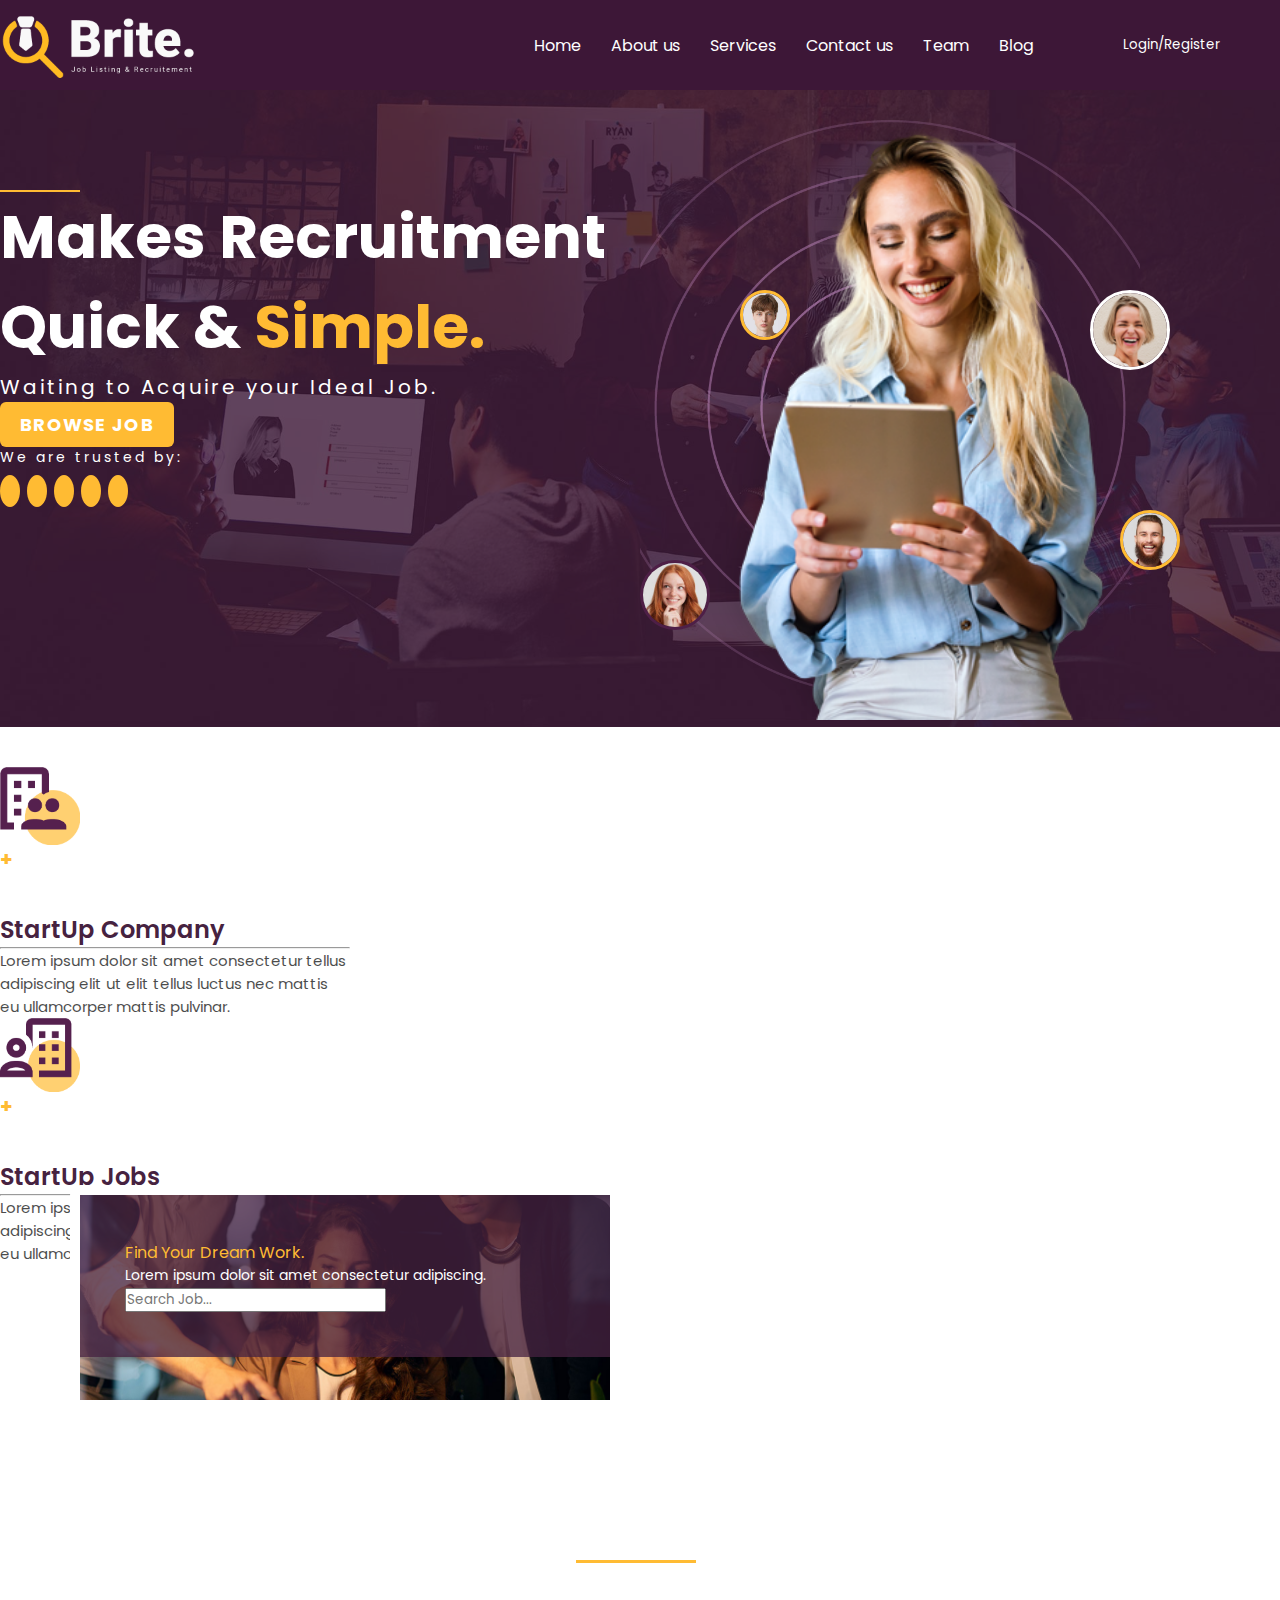
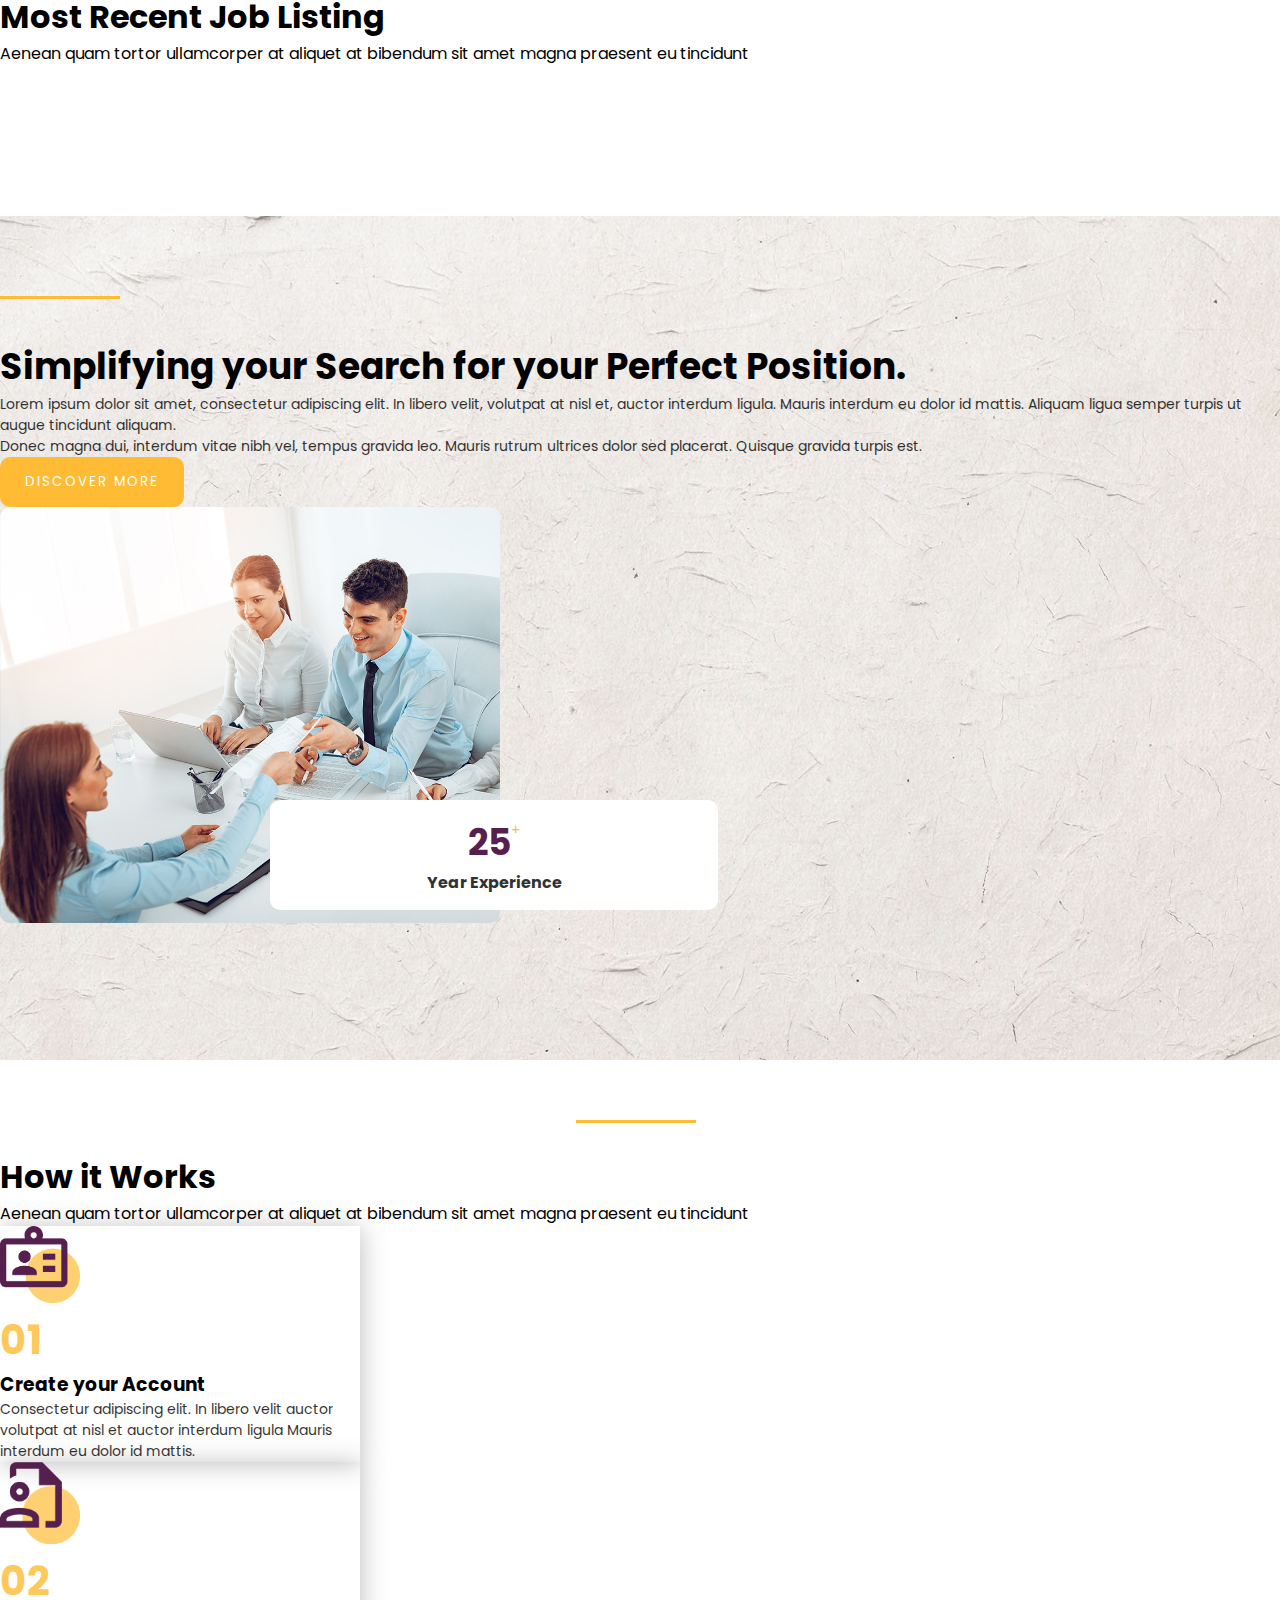
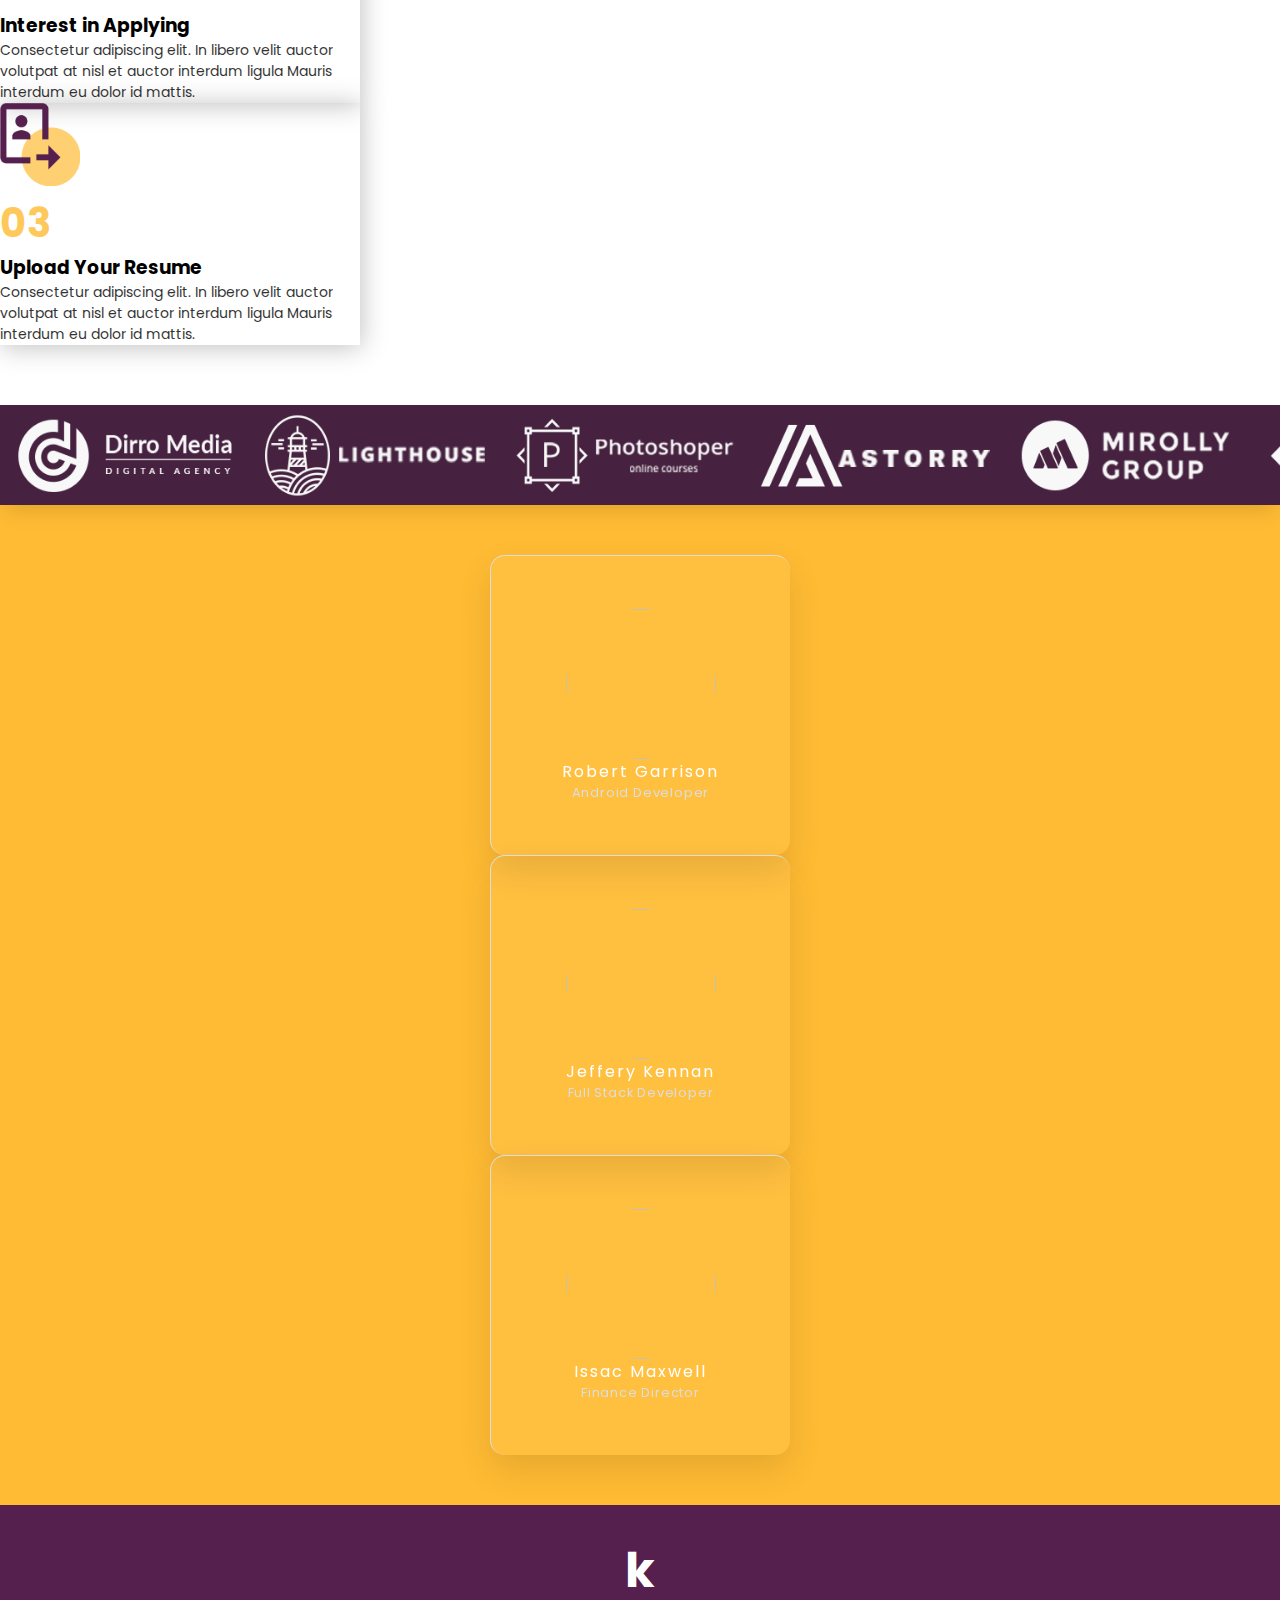
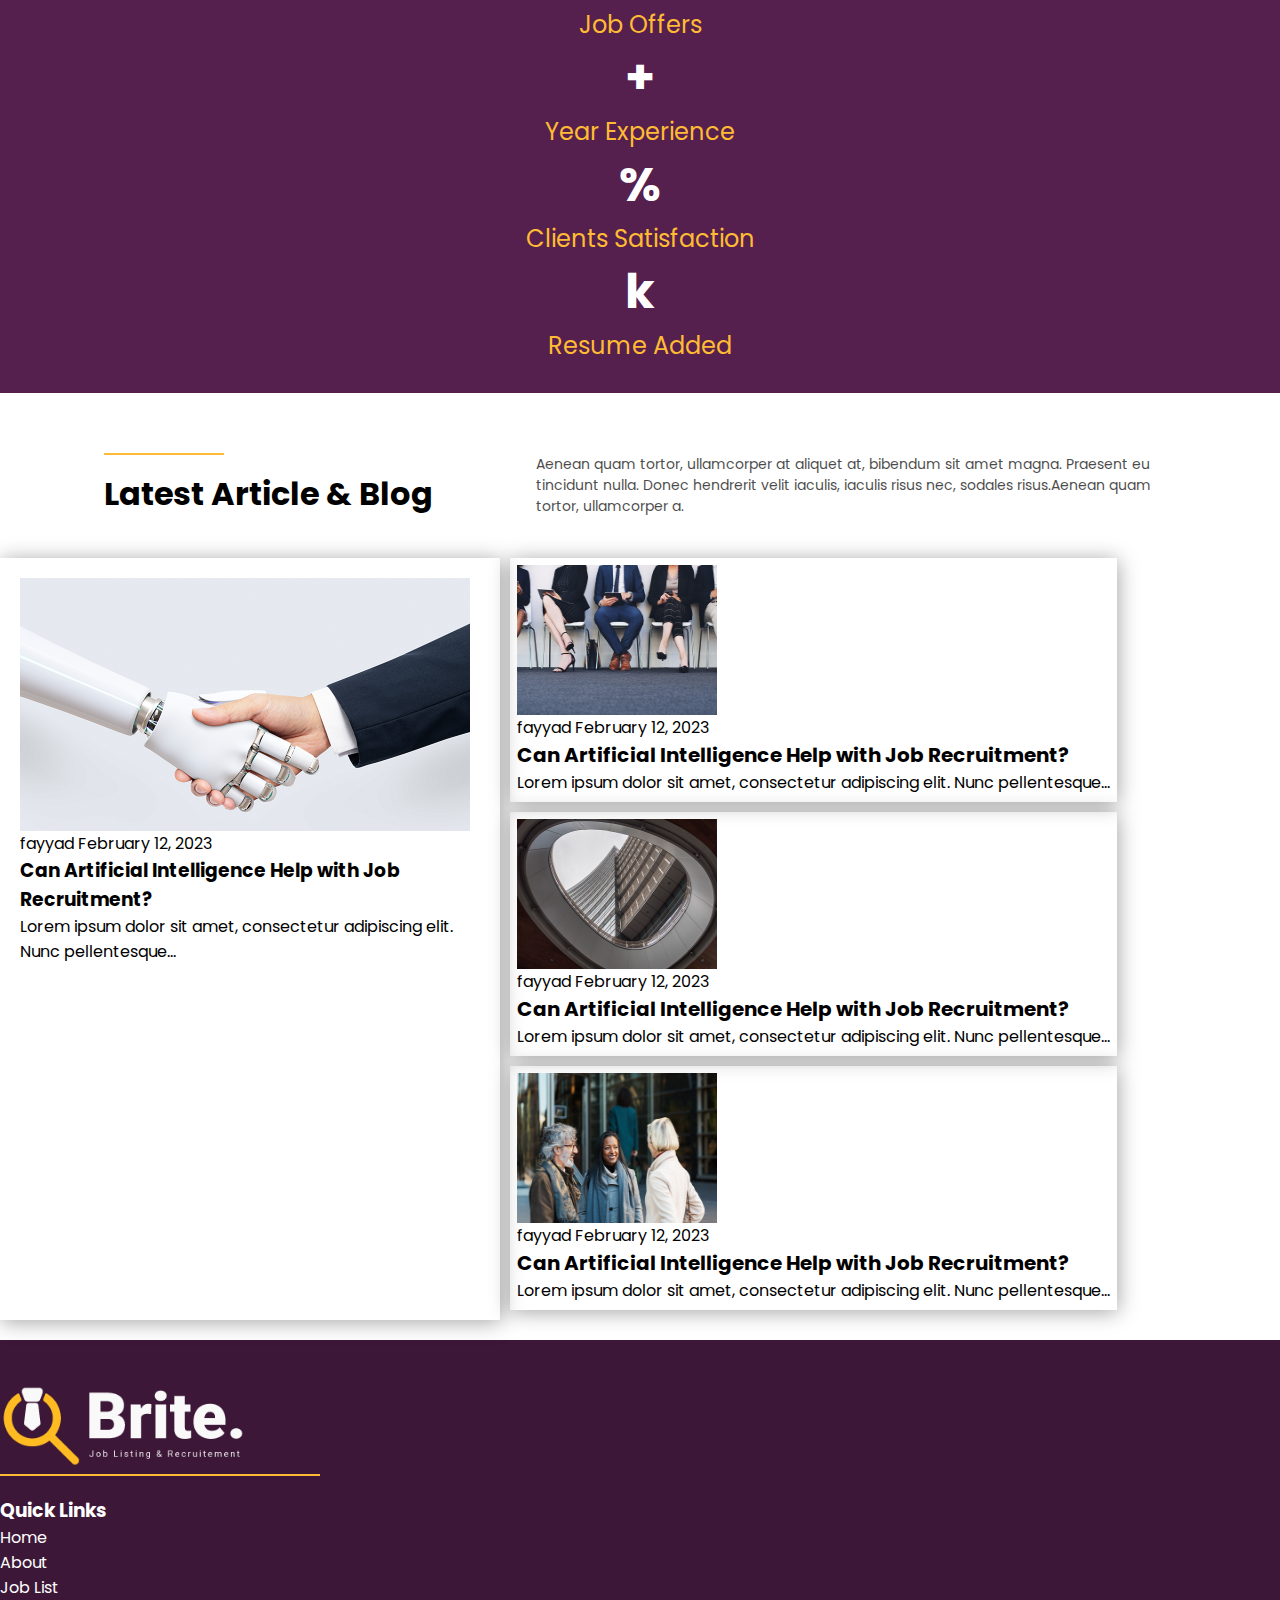
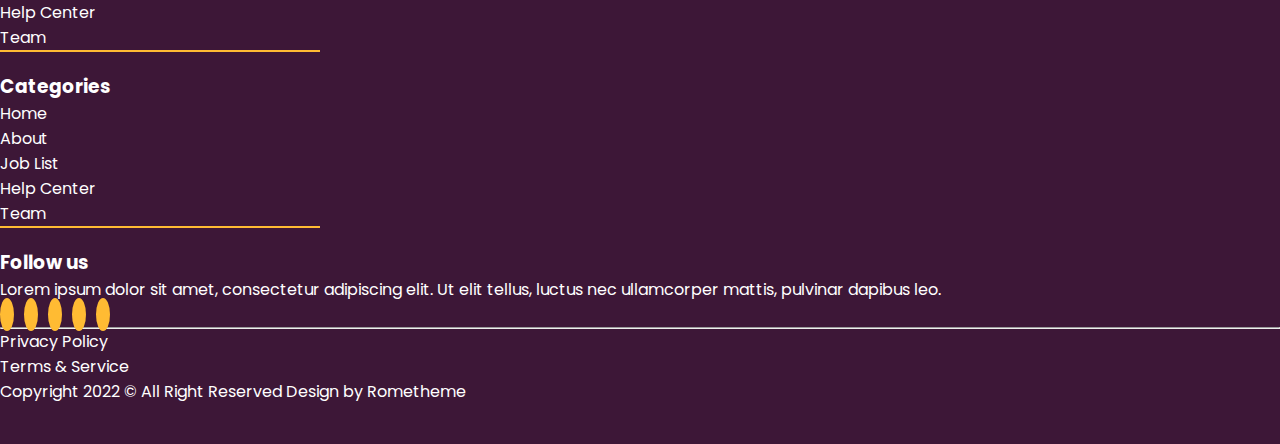
==== commit 64566e97: "saved page added" ====
--- a/index.html
+++ b/index.html
@@ -43,11 +43,16 @@
               <li><a href="contact.html">Contact us</a></li>
               <li><a href="team.html">Team</a></li>
               <li><a href="blog.html">Blog</a></li>
+              <li class="save"></li>
             </ul>
 
             <button class="log" id="form-open">
               Login/Register <i class="fa-solid fa-right-to-bracket"></i>
             </button>
+            <div class="text-light user-profile">
+              <!-- <a href="" ><i class="fa-solid fa-user"></i> Username</a> -->
+              <!-- <a href=""><i class="fa-solid fa-right-from-bracket"></i></a> -->
+            </div>
           </nav>
           <i class="fa-solid fa-bars" id="menu"></i>
         </div>
@@ -214,20 +219,7 @@
             <p style="color: #fff; font-size: 14px">
               Lorem ipsum dolor sit amet consectetur adipiscing.
             </p>
-            <select name="" id="category-search" class="form-select">
-              <option value="Category" hidden>Category</option>
-              <option value="Web Developer">Web Developer</option>
-              <option value="Programmer">Programmer</option>
-              <option value="Fullstack Developer">Fullstack Developer</option>
-              <option value="Web Designer">Web Designer</option>
-            </select>
-            <select name="" id="area-search" class="form-select my-3">
-              <option value="Area" hidden>Area</option>
-              <option value="Azerbaijan">Azerbaijan</option>
-              <option value="America">America</option>
-              <option value="Turkey">Turkey</option>
-              <option value="Brazilia">Brazilia</option>
-            </select>
+            <input type="search" name="" class="form-control search" placeholder="Search Job...">
           </div>
         </div>
       </div>
--- a/assets/scss/main.css
+++ b/assets/scss/main.css
@@ -34,7 +34,7 @@
   display: flex;
   align-items: center;
   justify-content: space-between;
-  gap: 100px;
+  gap: 60px;
 }
 body header .header .container nav .nav-list {
   display: flex;
@@ -381,7 +381,7 @@
   left: 70px;
   border-radius: 10px;
   width: 550px;
-  height: 293px;
+  height: 225px;
   padding: 0 !important;
   background-image: url(/images/shot-of-a-group-of-businesspeople-using-a-laptop-w-YUBSH4F.jpg);
   background-position: center;
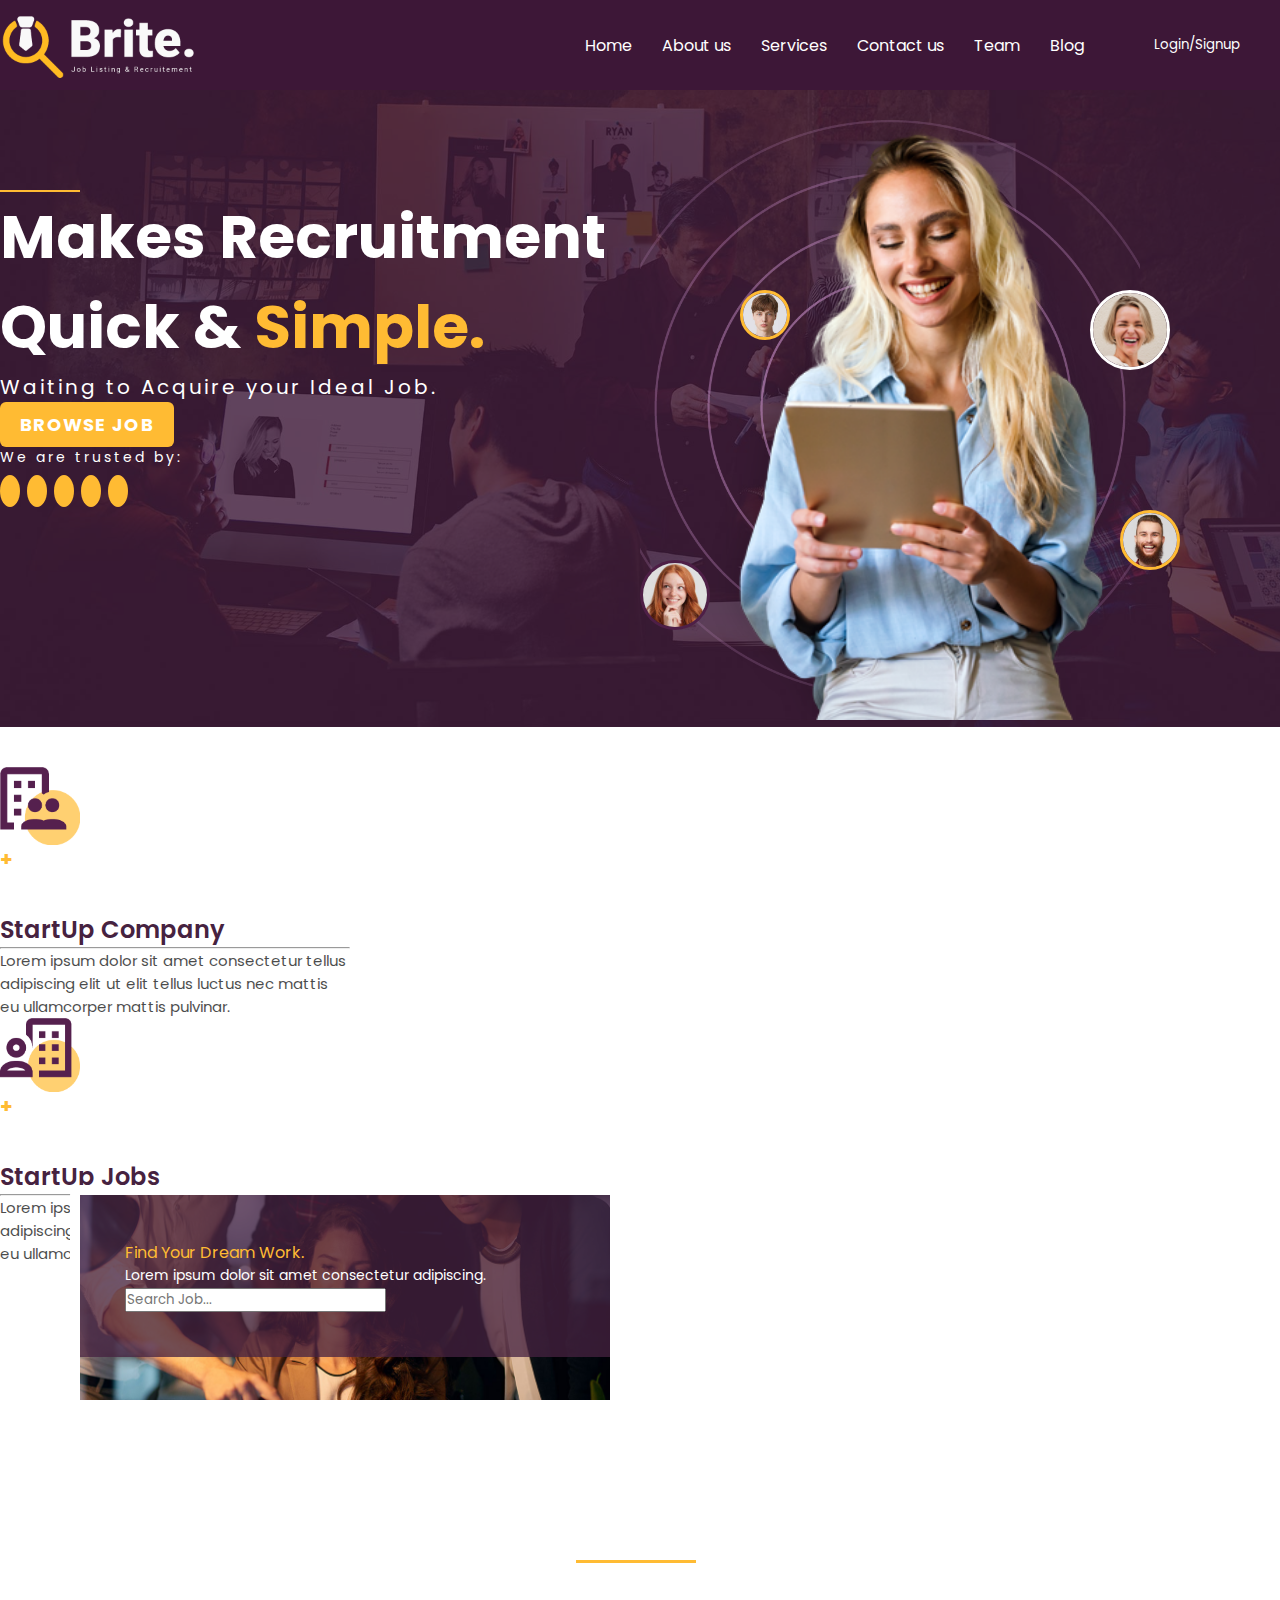
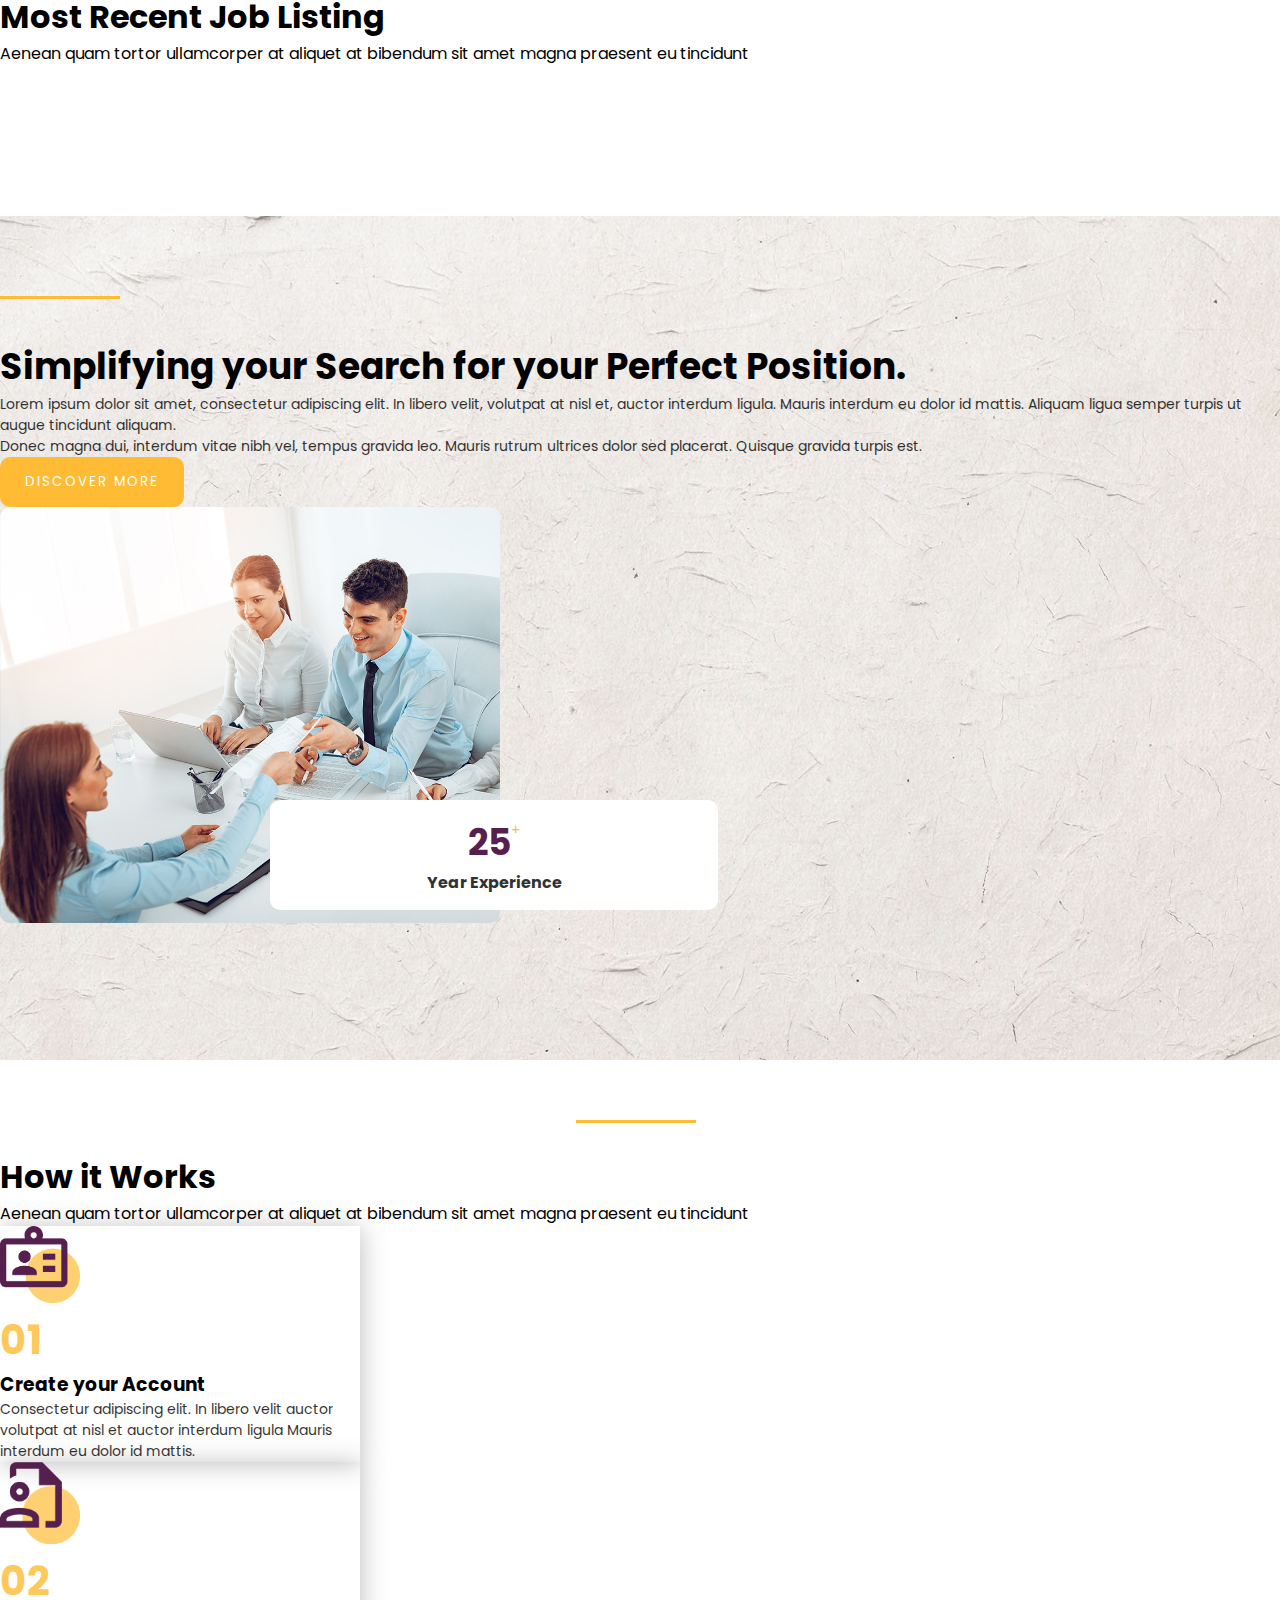
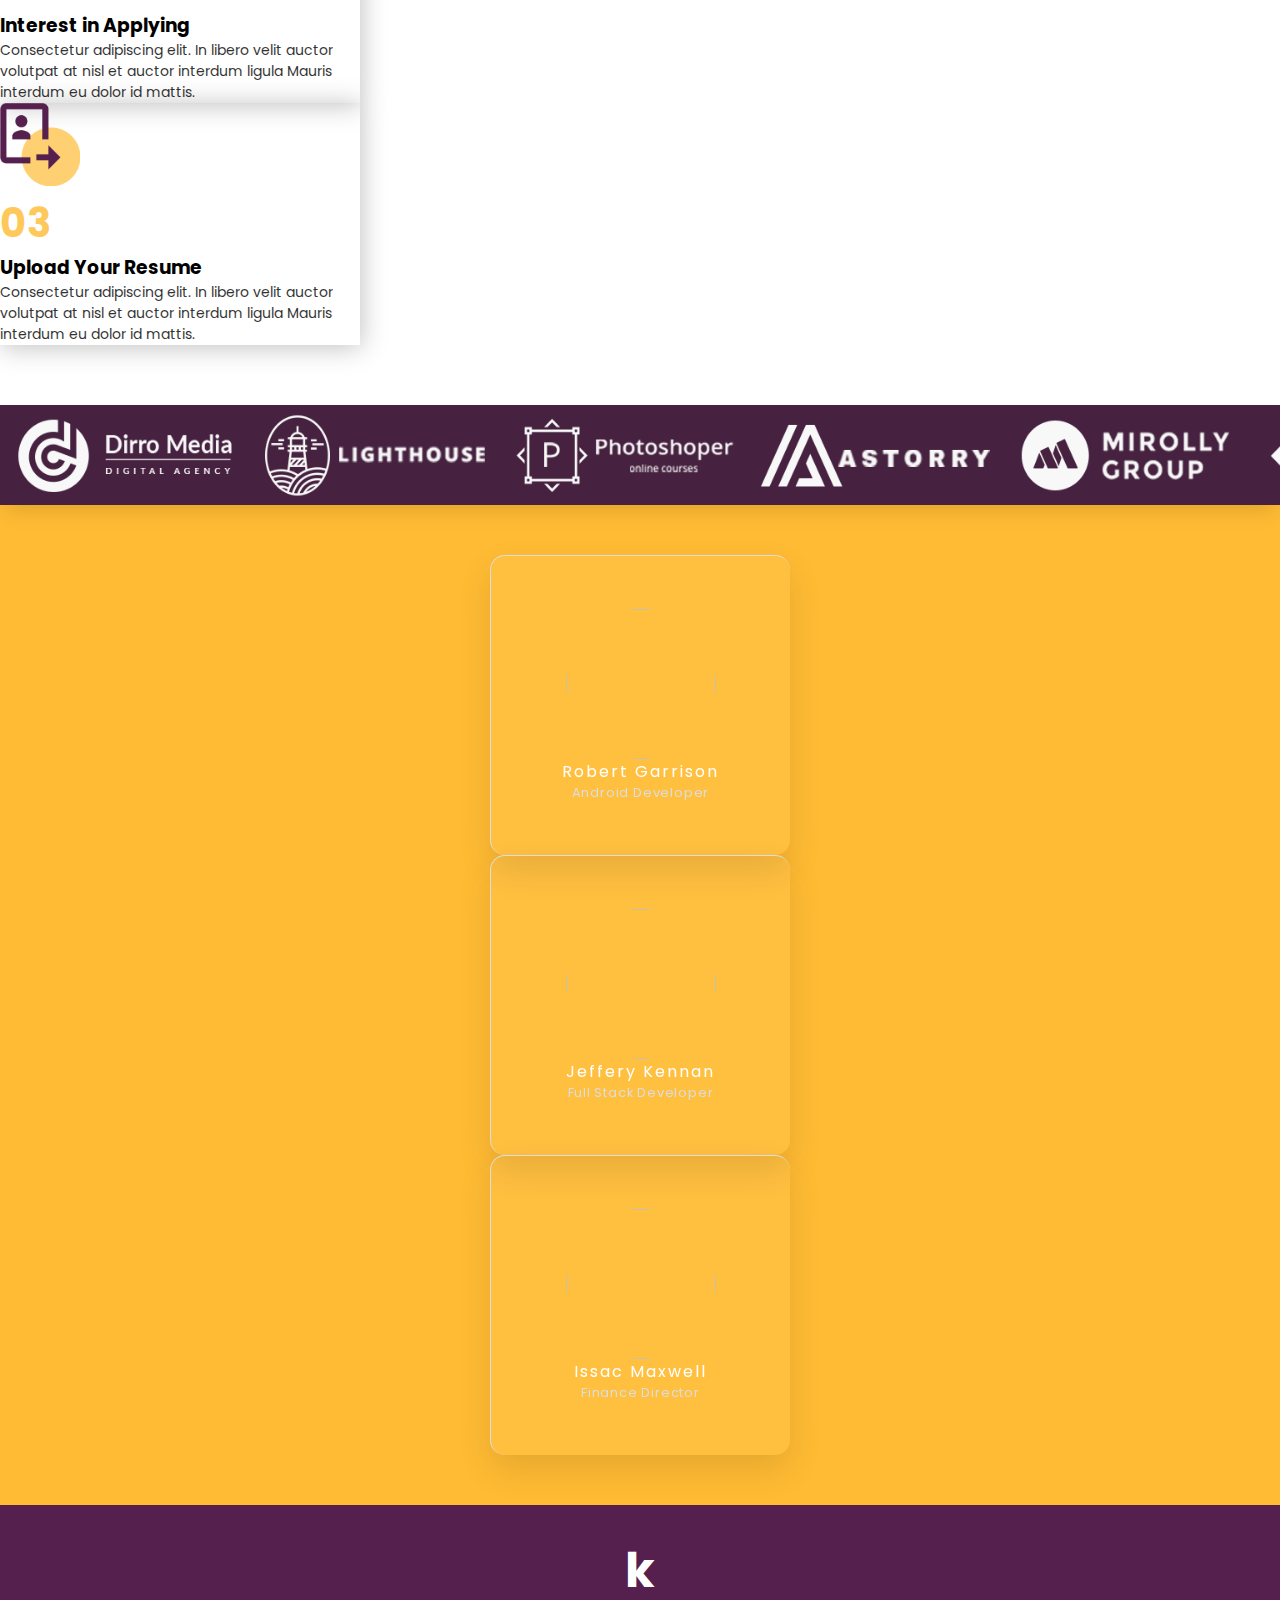
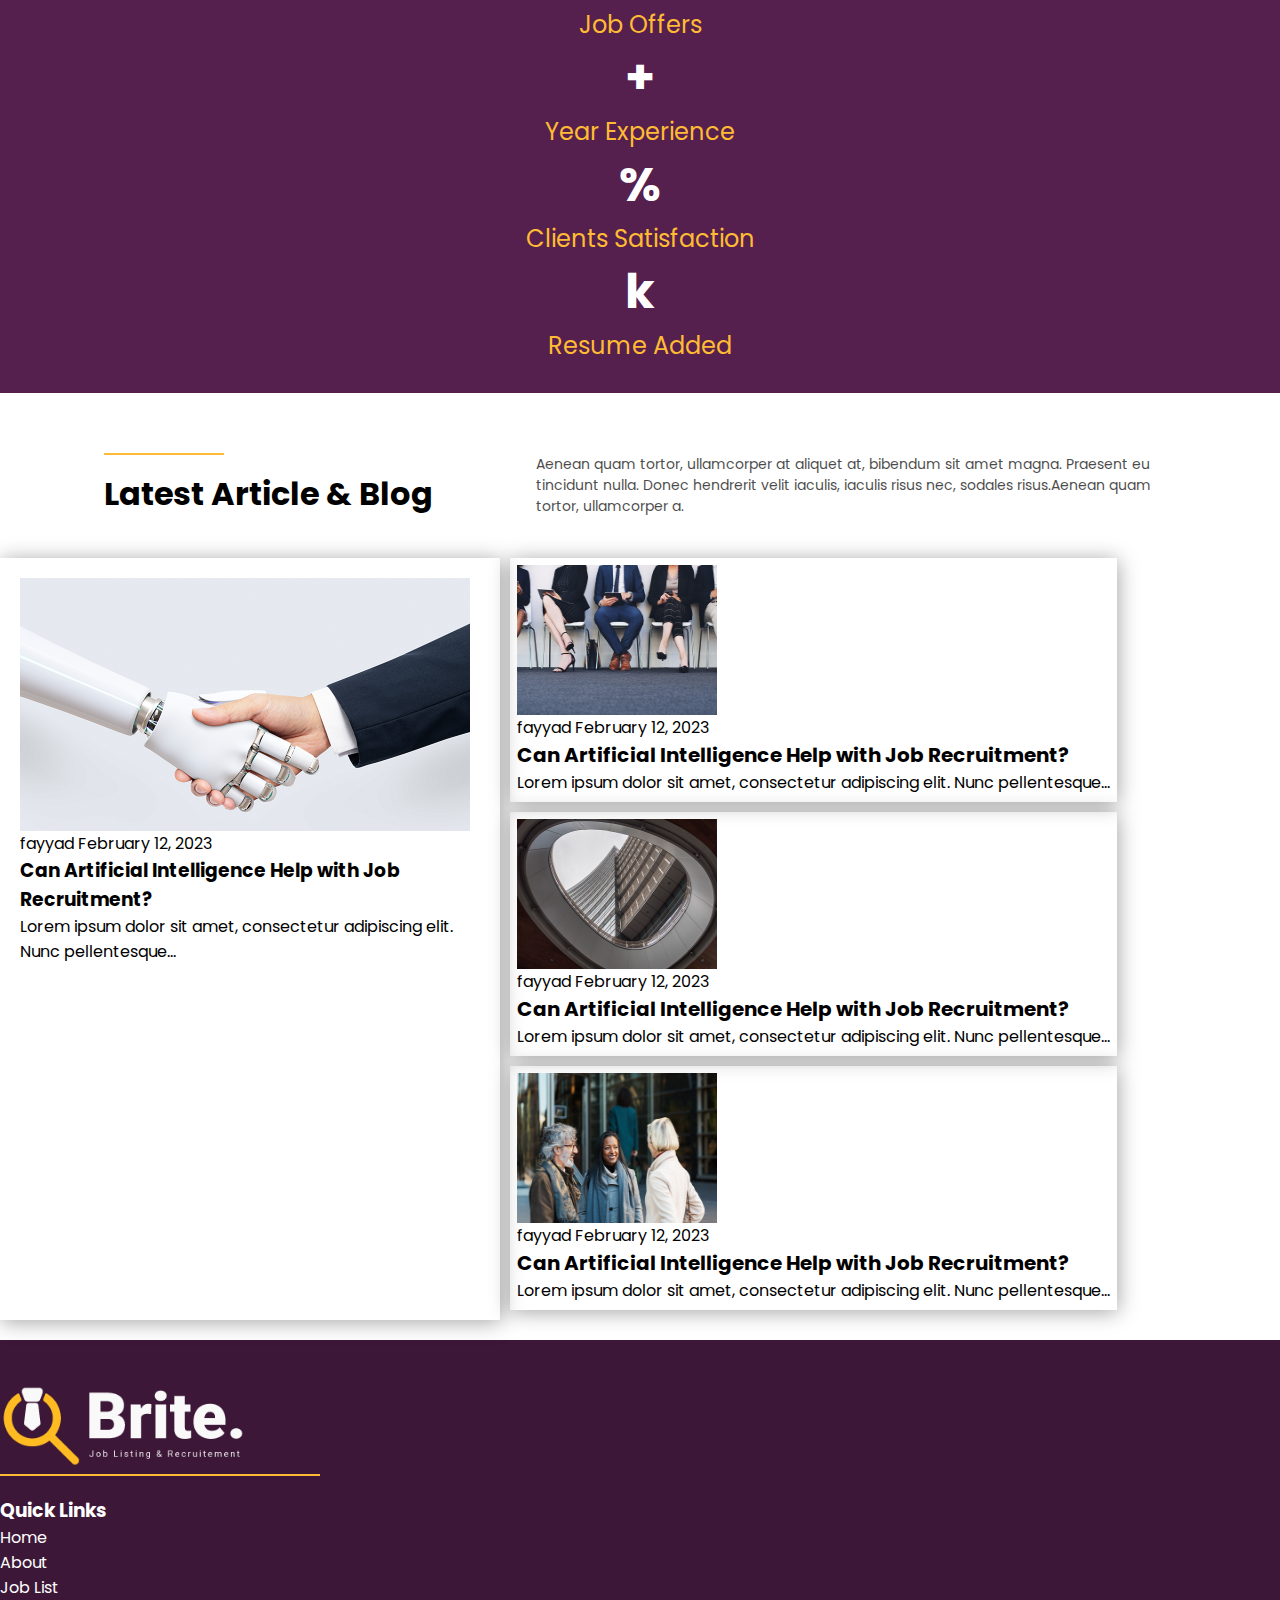
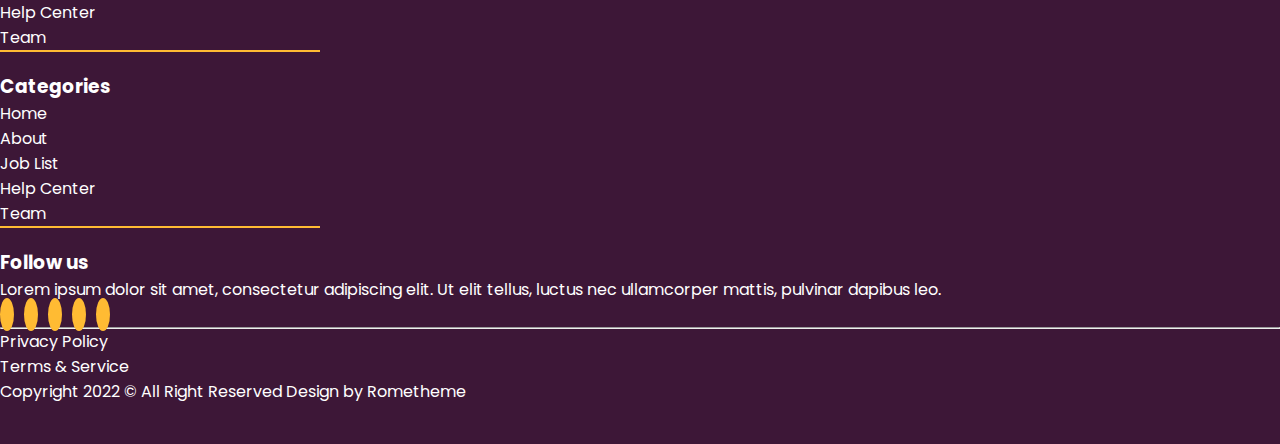
==== commit 8ddaf61c: "register changed signup" ====
--- a/index.html
+++ b/index.html
@@ -47,7 +47,7 @@
             </ul>
 
             <button class="log" id="form-open">
-              Login/Register <i class="fa-solid fa-right-to-bracket"></i>
+              Login/Signup <i class="fa-solid fa-right-to-bracket"></i>
             </button>
             <div class="text-light user-profile">
               <!-- <a href="" ><i class="fa-solid fa-user"></i> Username</a> -->
--- a/assets/scss/main.css
+++ b/assets/scss/main.css
@@ -34,7 +34,7 @@
   display: flex;
   align-items: center;
   justify-content: space-between;
-  gap: 60px;
+  gap: 40px;
 }
 body header .header .container nav .nav-list {
   display: flex;
@@ -1219,56 +1219,89 @@
   transform: scale(0.9);
 }
 
-.job-detail .col-4 {
+@media only screen and (max-width: 992px) {
+  .job-detail .row {
+    flex-direction: column;
+  }
+}
+.job-detail .row .col-4 {
   margin-top: 40px;
   padding: 0 !important;
 }
-.job-detail .col-4 .card {
+@media only screen and (max-width: 992px) {
+  .job-detail .row .col-4 {
+    width: 100%;
+  }
+}
+.job-detail .row .col-4 .card {
   padding: 20px;
   box-shadow: 1px 2px 20px rgba(0, 0, 0, 0.1215686275);
 }
-.job-detail .col-4 .card .company-img {
+.job-detail .row .col-4 .card .company-img {
   width: 80px;
 }
-.job-detail .col-4 input:hover {
+.job-detail .row .col-4 input:hover {
   border-color: #ffbb33;
 }
-.job-detail .col-4 textarea {
+.job-detail .row .col-4 textarea {
   border-color: rgba(128, 128, 128, 0.329);
   border-radius: 6px;
 }
-.job-detail .col-4 textarea:hover {
+.job-detail .row .col-4 textarea:hover {
   border-color: #ffbb33;
 }
-.job-detail .col-4 textarea::-moz-placeholder {
+.job-detail .row .col-4 textarea::-moz-placeholder {
   padding: 10px;
 }
-.job-detail .col-4 textarea::placeholder {
+.job-detail .row .col-4 textarea::placeholder {
   padding: 10px;
 }
-.job-detail .col-8 {
+@media only screen and (max-width: 992px) {
+  .job-detail .row .col-4 button {
+    position: relative;
+    bottom: 20px;
+    left: 10px;
+  }
+}
+.job-detail .row .col-8 {
   margin-top: 40px;
   padding: 20px;
 }
-.job-detail .col-8 h1 {
+@media only screen and (max-width: 992px) {
+  .job-detail .row .col-8 {
+    width: 100%;
+  }
+}
+.job-detail .row .col-8 .fa-clock-rotate-left {
+  color: #ffbb33;
+}
+.job-detail .row .col-8 .fa-star, .job-detail .row .col-8 .fa-star-half-stroke {
+  color: #55204e;
+}
+.job-detail .row .col-8 h1 {
   font-weight: bolder;
 }
-.job-detail .col-8 img {
+.job-detail .row .col-8 img {
   width: 100%;
   border-radius: 10px;
 }
-.job-detail .col-8 .text {
+@media only screen and (max-width: 992px) {
+  .job-detail .row .col-8 .row {
+    flex-direction: row;
+  }
+}
+.job-detail .row .col-8 .text {
   font-size: 14px;
   opacity: 0.8;
 }
-.job-detail .col-8 ul {
+.job-detail .row .col-8 ul {
   margin: 0 !important;
   padding: 0 !important;
 }
-.job-detail .col-8 ul li .fa-arrow-right {
-  color: #ffbb33;
-}
-.job-detail .col-8 ul li span {
+.job-detail .row .col-8 ul li .fa-arrow-right {
+  color: #ffbb33;
+}
+.job-detail .row .col-8 ul li span {
   font-size: 14px;
   opacity: 0.8;
   margin-left: 8px;
